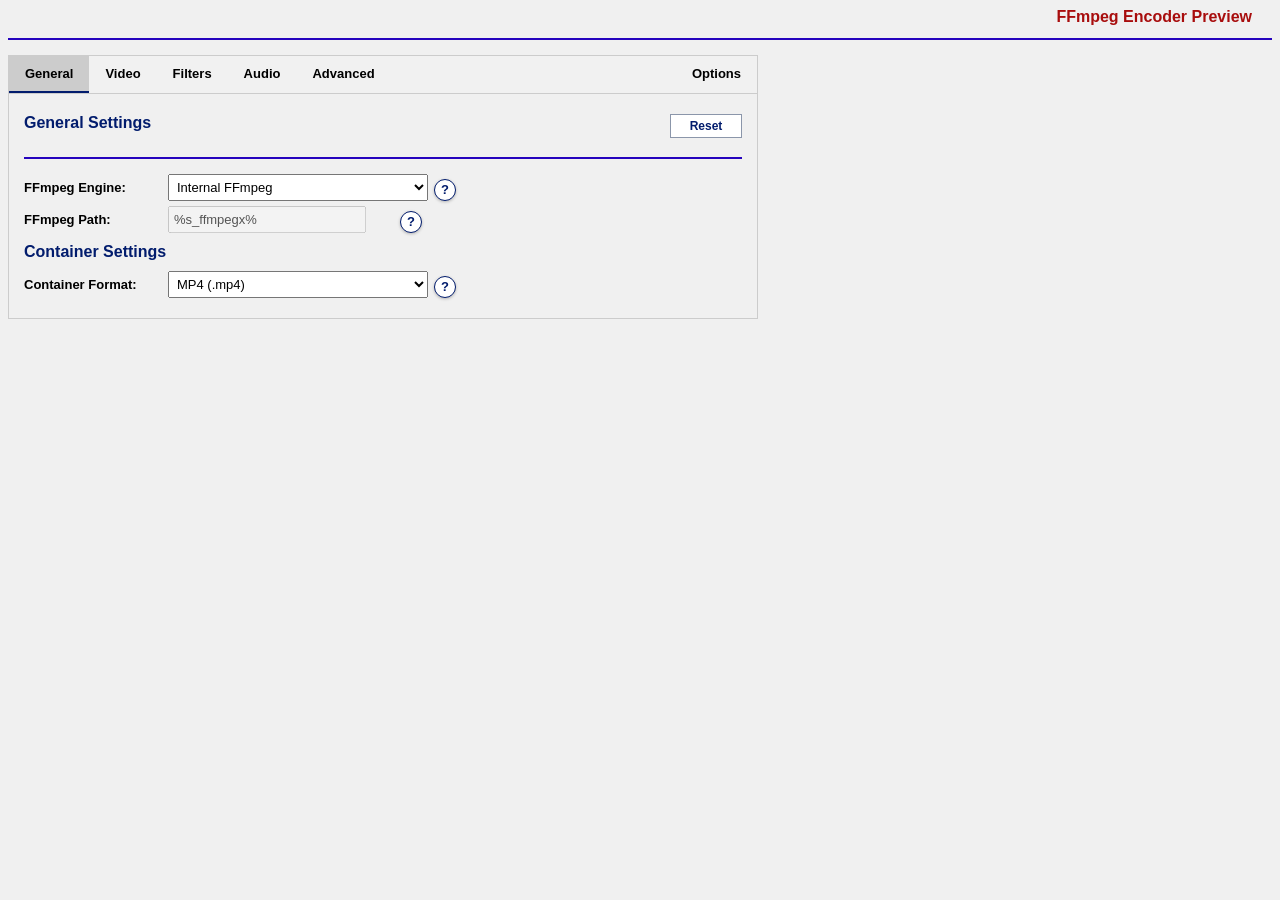
==== Advanced-FFmpeg/index.html @ c3213b8c "See changelog, UI fixes and added functions" ====
<!DOCTYPE html>
<html lang="en">

<head>
    <meta charset="utf-8">
    <meta http-equiv="X-UA-Compatible" content="IE=11" />
    <link rel="stylesheet" type="text/css" href="style.css">
    <script>
        window.onerror = function (msg, url, line, col, error) {
            alert("Error: " + msg + "\nline: " + line);
            return true;
        };

        function checkIE11() {
            return !!window.MSInputMethodContext && !!document.documentMode;
        }

        function syncQualityValue(value) {
            var slider = document.getElementById("CRF");
            var numberLabel = document.getElementById("CRFNumber");
            var description = document.getElementById("QualityDescription");

            var numericValue = parseInt(value, 10);

            if (isNaN(numericValue)) {
                numericValue = 23;
            }

            if (numericValue < 0) {
                numericValue = 0;
            }

            if (numericValue > 63) {
                numericValue = 63;
            }

            slider.value = numericValue;
            numberLabel.innerHTML = numericValue;

            if (numericValue <= 17) {
                description.innerHTML = "Very high";
            } else if (numericValue <= 23) {
                description.innerHTML = "High";
            } else if (numericValue <= 30) {
                description.innerHTML = "Balanced";
            } else if (numericValue <= 40) {
                description.innerHTML = "Smaller";
            } else {
                description.innerHTML = "Very small";
            }

            updateCommand();
        }

        // 2. Main Initialization (Called by FFAStrans)
        function ffas_init(base64_displayname, base64_node_json_config) {
            if (!checkIE11()) alert("Only IE11 supported");

            var _nodejson = JSON.parse(atob(base64_node_json_config));
            var _displayname = atob(base64_displayname);

            var titleEl = document.getElementById("title");
            if (titleEl) {
                titleEl.innerHTML = '<span style="font-size: 16px; font-weight: bold;">' + _displayname + ' ' + _nodejson.version + '</span>';
            }

            // Initialize UI safely
            toggleFramerateCustom();
            toggleResolutionCustom();
            toggleFFmpegMode();
            updateCodecs();
            populateTCFonts();
            toggleTCSizeCustom();
            toggleTCSourceFallback();
            toggleWatermarkOptions();
            toggleAudioOptions();
            toggleGeneratedCommand();
            applyTheme();
            moveVideoLanguageToBottom();
            initOptionHelp();
            sortLanguageDropdowns();
            updateCodecIdOptions();
            captureDefaultValues();
            updateCommand();



        }

        var PRESET_SCHEMA_VERSION = 1;
        var DEFAULT_FIELD_VALUES = null;

        function getPresetFieldIds() {
            return [
                "FFmpegMode", "FFmpegPath", "Format", "VideoCodec", "VideoLanguage", "RateControl",
                "VideoBitrate", "CRF", "Preset", "Profile", "Level", "Tune",
                "Framerate", "FramerateCustom", "Scale", "ScaleWidth", "ScaleHeight",
                "WatermarkEnable", "WatermarkPath", "WatermarkPosition", "WatermarkXOffset", "WatermarkYOffset",
                "WatermarkResize", "WatermarkOpacity",
                "ColorMode", "FramePacking", "OpenGOP", "KeyframeInt", "MinGOP", "DisplayMode",
                "AudioCodec", "AudioTrackName", "AudioDelay", "AudioLanguage", "AudioBitrate", "AudioChannels", "AudioSampleRate",
                "Threads", "ForceCFR", "HWAccel", "Faststart", "Brand", "CodecID", "ExtraArgs", "CommandVisibility", "DryRunMode", "DryRunSaveBatch", "Theme", "GeneratedCommand", "SourceFilePath", "OutputFilePath",
                "TCEnable", "TCStart", "TCUseSource", "TCSourceFallback", "TCFPS", "TCFont", "TCFontCustom", "TCPosition", "TCSize", "TCSizeCustom",
                "TCBackgroundOpacity", "TCForegroundOpacity"
            ];
        }

        function captureDefaultValues(force) {
            if (DEFAULT_FIELD_VALUES && !force) {
                return;
            }

            DEFAULT_FIELD_VALUES = {};
            var ids = getPresetFieldIds();

            for (var i = 0; i < ids.length; i++) {
                var el = document.getElementById(ids[i]);

                if (el) {
                    DEFAULT_FIELD_VALUES[ids[i]] = el.type === "checkbox" ? el.checked : el.value;
                }
            }
        }

        function restoreFieldDefault(id) {
            if (!DEFAULT_FIELD_VALUES) {
                captureDefaultValues();
            }

            var el = document.getElementById(id);

            if (!el || !DEFAULT_FIELD_VALUES || typeof DEFAULT_FIELD_VALUES[id] === "undefined") {
                return;
            }

            if (el.type === "checkbox") {
                el.checked = DEFAULT_FIELD_VALUES[id] === true;
            } else {
                el.value = DEFAULT_FIELD_VALUES[id];
            }

            clearFieldError(el);
        }

        function getFieldIdsInTab(tabId) {
            var ids = getPresetFieldIds();
            var tab = document.getElementById(tabId);
            var result = [];

            if (!tab) {
                return result;
            }

            for (var i = 0; i < ids.length; i++) {
                var el = document.getElementById(ids[i]);

                if (el) {
                    var node = el;

                    while (node) {
                        if (node === tab) {
                            result.push(ids[i]);
                            break;
                        }

                        node = node.parentNode;
                    }
                }
            }

            return result;
        }

        function resetFields(fieldIds) {
            for (var i = 0; i < fieldIds.length; i++) {
                restoreFieldDefault(fieldIds[i]);
            }

            syncLoadedUiState();
            refreshOptionsTab();
            return false;
        }

        function resetTab(tabId) {
            if (tabId === "TabOptions") {
                return resetAllSettings();
            }

            return resetFields(getFieldIdsInTab(tabId));
        }

        function resetAllSettings() {
            return resetFields(getPresetFieldIds());
        }

        function applyPresetObject(obj) {
            if (!obj || typeof obj !== "object") {
                alert("Invalid preset JSON.");
                return false;
            }

            if (obj.presetSchemaVersion && obj.presetSchemaVersion > PRESET_SCHEMA_VERSION) {
                alert("This preset was saved with a newer preset version and cannot be loaded safely.");
                return false;
            }

            populateTCFonts();
            applyThemeValue(findPresetInputValue(obj, "Theme"), false);
            var savedProfile = findPresetInputValue(obj, "Profile");

            if (obj.inputs) {
                for (var i = 0; i < obj.inputs.length; i++) {
                    var item = obj.inputs[i];
                    var el = document.getElementById(item.id);

                    if (el) {
                        if (el.type === "checkbox") el.checked = (item.value === true || item.value === "true");
                        else el.value = item.value;
                    }
                }
            }

            syncLoadedUiState();
            restoreSelectValueIfPresent("Profile", savedProfile);
            updateCommand();
            return true;
        }

        function restoreSelectValueIfPresent(id, value) {
            if (value === null || typeof value === "undefined") {
                return;
            }

            var el = document.getElementById(id);

            if (!el || !el.options) {
                return;
            }

            for (var i = 0; i < el.options.length; i++) {
                if (el.options[i].value === value) {
                    el.value = value;
                    return;
                }
            }
        }

        function findPresetInputValue(obj, id) {
            if (!obj || !obj.inputs) {
                return null;
            }

            for (var i = 0; i < obj.inputs.length; i++) {
                if (obj.inputs[i].id === id) {
                    return obj.inputs[i].value;
                }
            }

            return null;
        }

        function syncLoadedUiState() {
            var crfEl = document.getElementById("CRF");
            if (crfEl) {
                syncQualityValue(crfEl.value);
            }

            toggleTimecode();

            var bgOpacity = document.getElementById("TCBackgroundOpacity");
            var fgOpacity = document.getElementById("TCForegroundOpacity");

            if (bgOpacity) {
                document.getElementById("TCBackgroundValue").innerHTML =
                    bgOpacity.value;
            }

            if (fgOpacity) {
                document.getElementById("TCForegroundValue").innerHTML =
                    fgOpacity.value;
            }

            restoreTCPosition();
            toggleFramerateCustom();
            toggleResolutionCustom();
            toggleFFmpegMode();
            updateCodecs();
            updateColorModes();
            populateTCFonts();
            toggleTCSizeCustom();
            toggleTCSourceFallback();
            toggleWatermarkOptions();
            toggleAudioOptions();
            toggleGeneratedCommand();
            applyTheme();
            moveVideoLanguageToBottom();
            initOptionHelp();
            sortLanguageDropdowns();
            updateCodecIdOptions();
            initOptionHelp();
            updateCommand();
        }

        
        function ffas_load_preset(base64_string) {
            try {
                captureDefaultValues();
                var obj = JSON.parse(atob(base64_string));
                applyPresetObject(obj);



                // Reveal the body ONLY after everything is ready
                document.body.style.visibility = "visible";

            } catch (e) { console.error("Load failed", e); }
        }

        function btoaUTF8(str) {
            return btoa(unescape(encodeURIComponent(str)));
        }
        function ffas_file_selected(what, element_id) {
            /* when using special input named "open_filebrowser", we must define this function to retrieve the selected value */
            document.getElementById(atob(element_id)).value = atob(what);
            initOptionHelp();
            updateCommand();
        }

        function ffas_save_preset() {
            updateCommand();

            var to_save = { "presetSchemaVersion": PRESET_SCHEMA_VERSION, "inputs": [], "outputs": [] };
            var inputFields = getPresetFieldIds();

            for (var i = 0; i < inputFields.length; i++) {
                var el = document.getElementById(inputFields[i]);

                if (el) {
                    to_save.inputs.push({
                        id: el.id,
                        value: el.type === "checkbox" ? el.checked : el.value
                    });
                }
            }

            return btoaUTF8(JSON.stringify(to_save));
        }

        function getPresetJsonString(pretty) {
            updateCommand();

            var preset = { "presetSchemaVersion": PRESET_SCHEMA_VERSION, "inputs": [], "outputs": [] };
            var fields = getPresetFieldIds();

            for (var i = 0; i < fields.length; i++) {
                var el = document.getElementById(fields[i]);

                if (el && shouldExposeInPresetJson(el.id)) {
                    preset.inputs.push({
                        id: el.id,
                        value: getPresetJsonSafeValue(el)
                    });
                }
            }

            return JSON.stringify(preset, null, pretty ? 2 : 0);
        }

        function shouldExposeInPresetJson(id) {
            return id !== "GeneratedCommand" &&
                id !== "SourceFilePath" &&
                id !== "OutputFilePath";
        }

        function looksLikeLocalPath(value) {
            return /[a-z]:\\/i.test(value) || /\\\\/.test(value);
        }

        function getPresetJsonSafeValue(el) {
            var value = el.type === "checkbox" ? el.checked : el.value;

            if (value === true || value === false) {
                return value;
            }

            if (typeof value !== "string") {
                return value;
            }

            if (looksLikeLocalPath(value)) {
                return "";
            }

            return value;
        }

        function exportPresetJson() {
            var box = document.getElementById("PresetJson");
            var json = getPresetJsonString(true);

            if (box) {
                box.value = json;
            }

            if (window.navigator && window.navigator.msSaveBlob) {
                window.navigator.msSaveBlob(
                    new Blob([json], { type: "application/json" }),
                    "advanced-ffmpeg-preset.json"
                );
            } else {
                var link = document.createElement("a");
                link.href = "data:application/json;charset=utf-8," + encodeURIComponent(json);
                link.download = "advanced-ffmpeg-preset.json";
                document.body.appendChild(link);
                link.click();
                document.body.removeChild(link);
            }

            return false;
        }

        function importPresetJson() {
            var fileInput = document.getElementById("PresetFileInput");

            if (fileInput) {
                fileInput.value = "";
                fileInput.click();
            }

            return false;
        }

        function importPresetJsonFromFile(input) {
            if (!input || !input.files || input.files.length === 0) {
                return false;
            }

            var file = input.files[0];
            var reader = new FileReader();

            reader.onload = function (event) {
                try {
                    var json = event.target.result;
                    var box = document.getElementById("PresetJson");

                    if (box) {
                        box.value = json;
                    }

                    applyPresetObject(JSON.parse(json));
                } catch (e) {
                    alert("Invalid preset JSON file.");
                }
            };

            reader.readAsText(file);
            return false;
        }

        function importPresetJsonFromText() {
            var box = document.getElementById("PresetJson");

            if (!box || box.value.trim() === "") {
                alert("Paste preset JSON first.");
                return false;
            }

            try {
                var obj = JSON.parse(box.value);
                applyPresetObject(obj);
            } catch (e) {
                alert("Invalid preset JSON.");
            }

            return false;
        }

        function openTab(tabName, btnId) {
            var i;
            var tabcontent = document.getElementsByClassName("tabcontent");
            for (i = 0; i < tabcontent.length; i++) tabcontent[i].style.display = "none";
            var tablinks = document.getElementsByClassName("tablinks");
            for (i = 0; i < tablinks.length; i++) tablinks[i].className = tablinks[i].className.replace(" active", "");
            document.getElementById(tabName).style.display = "block";
            document.getElementById(btnId).className += " active";

            if (tabName === "TabOptions") {
                refreshOptionsTab();
            }
        }

        function refreshOptionsTab() {
            var box = document.getElementById("PresetJson");

            if (box) {
                box.value = getPresetJsonString(true);
            }

            updateCompatibilitySummary();
        }

        function getSelectedText(id) {
            var el = document.getElementById(id);

            if (!el || !el.options || el.selectedIndex < 0) {
                return "";
            }

            return el.options[el.selectedIndex].text;
        }

        function getInputValue(id) {
            var el = document.getElementById(id);
            return el ? el.value : "";
        }

        function isInputChecked(id) {
            var el = document.getElementById(id);
            return el ? el.checked : false;
        }

        function buildCompatibilitySummary() {
            var format = getInputValue("Format") || "mp4";
            var videoCodec = getInputValue("VideoCodec");
            var audioCodec = getInputValue("AudioCodec");
            var rateControl = getInputValue("RateControl");
            var videoBitrate = getInputValue("VideoBitrate");
            var crfValue = getInputValue("CRF");
            var framerateMode = getInputValue("Framerate");
            var framerateText = framerateMode === "custom" ? getInputValue("FramerateCustom") : getSelectedText("Framerate");
            var audioBitrate = getInputValue("AudioBitrate");
            var audioSampleRate = getSelectedText("AudioSampleRate");
            var audioChannels = getSelectedText("AudioChannels");
            var audioDelay = getInputValue("AudioDelay");
            var dryRunMode = getInputValue("DryRunMode");
            var dryRunSaveBatch = getInputValue("DryRunSaveBatch");
            var scale = getInputValue("Scale");
            var watermarkEnabled = isInputChecked("WatermarkEnable");
            var timecodeEnabled = isInputChecked("TCEnable");
            var lines = [];
            var warnings = [];

            lines.push("Container: " + getSelectedText("Format"));
            lines.push("Video codec: " + getSelectedText("VideoCodec"));

            if (videoCodec !== "none" && videoCodec !== "copy" && codecUsesGenericRateControl(videoCodec)) {
                lines.push("Rate control: " + getSelectedText("RateControl"));
                if (rateControl === "abr" || rateControl === "2pass") {
                    lines.push("Video bitrate: " + (videoBitrate !== "" ? videoBitrate : "1500k"));
                } else {
                    lines.push("Video quality value: " + (crfValue !== "" ? crfValue : "23"));
                }
            } else if (videoCodec === "copy") {
                lines.push("Rate control: not used with video copy");
            } else if (videoCodec === "none") {
                lines.push("Video output: disabled");
            } else {
                lines.push("Rate control: codec-managed");
            }

            if (videoCodec !== "none") {
                lines.push("Video language: " + getSelectedText("VideoLanguage"));
                lines.push("Framerate: " + (framerateText !== "" ? framerateText : "Keep original"));
                lines.push("Color mode: " + getSelectedText("ColorMode"));
            }

            lines.push("");
            lines.push("Audio codec: " + getSelectedText("AudioCodec"));

            if (audioCodec === "none") {
                lines.push("Audio output: disabled");
            } else if (audioCodec === "copy") {
                lines.push("Audio bitrate: not used with audio copy");
                lines.push("Audio language: " + getSelectedText("AudioLanguage"));
            } else {
                lines.push("Audio bitrate: " + (audioBitrate !== "" ? audioBitrate : "codec default"));
                lines.push("Sample rate: " + (audioSampleRate !== "" ? audioSampleRate : "Default"));
                lines.push("Channels: " + (audioChannels !== "" ? audioChannels : "Default"));
                lines.push("Audio language: " + getSelectedText("AudioLanguage"));
                lines.push("Audio delay: " + (audioDelay !== "" ? audioDelay + " ms" : "0 ms"));
            }

            lines.push("");

            if (scale && scale !== "") {
                lines.push("Scale: " + (scale === "custom" ? "Custom" : getSelectedText("Scale")));
            } else {
                lines.push("Scale: off");
            }

            if (watermarkEnabled) {
                lines.push("Watermark: enabled");
                if (videoCodec === "copy" || videoCodec === "none") {
                    warnings.push("Watermark requires video re-encoding and will be ignored with Copy or No Video.");
                }
            } else {
                lines.push("Watermark: off");
            }

            lines.push("Timecode burn-in: " + (timecodeEnabled ? "enabled" : "off"));
            lines.push("");
            lines.push("Dry run: " + (dryRunMode === "on" ? "enabled - no output file will be created" : "off"));
            lines.push("Dry-run batch file: " + (dryRunSaveBatch === "on" ? "save resolved .cmd file" : "off"));

            if (videoCodec === "copy" && (scale !== "" || watermarkEnabled || timecodeEnabled)) {
                warnings.push("Video filters require re-encoding, so they do not apply when Video Codec is Copy.");
            }

            if (format === "ts") {
                warnings.push("MPEG-TS does not receive runtime date metadata.");
            }

            if (audioCodec === "copy" && audioDelay !== "" && audioDelay !== "0") {
                warnings.push("Audio delay is ignored with audio copy.");
            }

            if (warnings.length > 0) {
                lines.push("");
                lines.push("Warnings:");

                for (var i = 0; i < warnings.length; i++) {
                    lines.push("- " + warnings[i]);
                }
            }

            return lines.join("\r\n");
        }

        function updateCompatibilitySummary() {
            var box = document.getElementById("CompatibilitySummary");

            if (box) {
                box.value = buildCompatibilitySummary();
            }
        }

        function toggleGeneratedCommand() {
            var selectEl = document.getElementById("CommandVisibility");
            var panel = document.getElementById("GeneratedCommandPanel");

            if (panel) {
                panel.style.display = selectEl && selectEl.value === "shown" ? "block" : "none";
            }

            updateCommand();
        }

        function applyTheme() {
            var selectEl = document.getElementById("Theme");
            applyThemeValue(selectEl ? selectEl.value : "original", true);
        }

        function normalizeTheme(theme) {
            var allowed = {
                original: true,
                video: true,
                ffmpeg: true,
                monitoring: true,
                dark: true,
                contrast: true
            };

            return allowed[theme] ? theme : "original";
        }

        function applyThemeValue(theme, updateAfter) {
            var selectEl = document.getElementById("Theme");
            var body = document.body;

            if (!body) {
                return;
            }

            theme = normalizeTheme(theme || (selectEl ? selectEl.value : "original"));

            if (selectEl) {
                selectEl.value = theme;
            }

            body.className = body.className
                .replace(/\s*theme-original/g, "")
                .replace(/\s*theme-monitoring/g, "")
                .replace(/\s*theme-video/g, "")
                .replace(/\s*theme-ffmpeg/g, "")
                .replace(/\s*theme-dark/g, "")
                .replace(/\s*theme-contrast/g, "");

            body.className += " theme-" + theme;

            if (updateAfter !== false) {
                updateCommand();
            }
        }

        function toggleWatermarkOptions() {
            var enabled = document.getElementById("WatermarkEnable");
            var settings = document.getElementById("WatermarkSettings");
            var notice = document.getElementById("WatermarkCopyNotice");
            var codec = document.getElementById("VideoCodec");
            var canUseWatermark = !codec || (codec.value !== "copy" && codec.value !== "none");

            if (settings) {
                settings.style.display = enabled && enabled.checked && canUseWatermark ? "block" : "none";
            }

            if (notice) {
                notice.style.display = enabled && enabled.checked && !canUseWatermark ? "block" : "none";
            }

            syncWatermarkOpacity();
            restoreWatermarkPosition();
            initOptionHelp();
            updateCommand();
        }

        function syncWatermarkOpacity() {
            var slider = document.getElementById("WatermarkOpacity");
            var label = document.getElementById("WatermarkOpacityValue");

            if (slider && label) {
                label.innerText = slider.value;
            }
        }

        function validateWatermarkPath(updateAfter) {
            var el = document.getElementById("WatermarkPath");

            if (!el) {
                return true;
            }

            var value = el.value.replace(/^\s+|\s+$/g, "");
            var isVariablePath = /^%s_[^%]+%(?:\\.*)?$/i.test(value);

            if (value === "" || isVariablePath) {
                clearFieldError(el);
                if (updateAfter) updateCommand();
                return true;
            }

            if (/\.(png|jpg|jpeg|bmp|dib|tif|tiff|tga|gif|webp)$/i.test(value)) {
                clearFieldError(el);
                if (updateAfter) updateCommand();
                return true;
            }

            showFieldError(el, "Use an FFmpeg image file such as PNG, JPG, BMP, TIFF, TGA, GIF, WEBP, or %s_variable%.");
            if (updateAfter) updateCommand();
            return false;
        }

        function setWatermarkPosition(value) {
            document.getElementById("WatermarkPosition").value = value;
            updateCommand();
        }

        function restoreWatermarkPosition() {
            var positionEl = document.getElementById("WatermarkPosition");
            var value = positionEl ? positionEl.value || "br" : "br";
            var radios = document.getElementsByName("WatermarkPositionRadio");

            for (var i = 0; i < radios.length; i++) {
                radios[i].checked = radios[i].value === value;
            }
        }

        function getWatermarkOverlayPosition(position, offsetX, offsetY) {
            var x = offsetX !== "" ? offsetX : "0";
            var y = offsetY !== "" ? offsetY : "0";

            if (position === "tl") return x + ":" + y;
            if (position === "tc") return "(main_w-overlay_w)/2+" + x + ":" + y;
            if (position === "tr") return "main_w-overlay_w-" + x + ":" + y;
            if (position === "ml") return x + ":(main_h-overlay_h)/2+" + y;
            if (position === "mc") return "(main_w-overlay_w)/2+" + x + ":(main_h-overlay_h)/2+" + y;
            if (position === "mr") return "main_w-overlay_w-" + x + ":(main_h-overlay_h)/2+" + y;
            if (position === "bl") return x + ":main_h-overlay_h-" + y;
            if (position === "bc") return "(main_w-overlay_w)/2+" + x + ":main_h-overlay_h-" + y;
            return "main_w-overlay_w-" + x + ":main_h-overlay_h-" + y;
        }

        function buildWatermarkFilter(videoFilters, watermarkOpacity, watermarkPosition, watermarkXOffset, watermarkYOffset, watermarkResize) {
            var opacity = parseInt(watermarkOpacity, 10);

            if (isNaN(opacity)) {
                opacity = 100;
            }

            if (opacity < 0) opacity = 0;
            if (opacity > 100) opacity = 100;

            var chain = "";
            var baseFilters = videoFilters.join(",");
            var alpha = opacity / 100;
            var resize = watermarkResize || "none";

            if (baseFilters !== "") {
                chain += "[0:v]" + baseFilters + "[vbase];";
            } else {
                chain += "[0:v]null[vbase];";
            }

            chain += "[1:v]format=rgba";

            if (opacity < 100) {
                chain += ",colorchannelmixer=aa=" + alpha.toFixed(2);
            }

            if (resize === "fit-width") {
                chain += "[wmraw];[wmraw][vbase]scale2ref=w=main_w:h=-1[wm][vbase2];[vbase2][wm]overlay=";
            } else if (resize === "fit-height") {
                chain += "[wmraw];[wmraw][vbase]scale2ref=w=-1:h=main_h[wm][vbase2];[vbase2][wm]overlay=";
            } else if (resize === "fit-inside") {
                chain += "[wmraw];[wmraw][vbase]scale2ref=w=main_w:h=main_h:force_original_aspect_ratio=decrease[wm][vbase2];[vbase2][wm]overlay=";
            } else {
                chain += "[wm];[vbase][wm]overlay=";
            }

            chain += getWatermarkOverlayPosition(watermarkPosition, watermarkXOffset, watermarkYOffset) + ":shortest=1[vout]";

            return chain;
        }

        function convertCommandToDryRun(commandText) {
            if (!commandText) {
                return commandText;
            }

            if (/\s-f\s+null\s+NUL\s*$/i.test(commandText)) {
                return commandText;
            }

            return commandText.replace(/\s+"[^"]+"\s*$/, " -f null NUL");
        }

        function updateCommand() {
            try {
                // Get all values safely
                var getVal = function (id) { var e = document.getElementById(id); return e ? e.value : ""; };
                var getChk = function (id) { var e = document.getElementById(id); return e ? e.checked : false; };

                var format = getVal("Format");
                var vCodec = getVal("VideoCodec");
                var vLang = getVal("VideoLanguage");
                var rcMode = getVal("RateControl") || "crf";
                var vBitrate = getVal("VideoBitrate");
                var crf = getVal("CRF");
                var preset = getVal("Preset");
                var profile = getVal("Profile");
                var level = getVal("Level");
                var tune = getVal("Tune");
                var framerateMode = getVal("Framerate");
                var framerate = framerateMode;
                var customFramerateIsValid = true;

                if (framerateMode === "custom") {
                    framerate = getVal("FramerateCustom");
                    customFramerateIsValid = validateFramerateCustom(false);
                }

                var scaleMode = getVal("Scale");
                var scale = scaleMode;
                var watermarkEnabled = getChk("WatermarkEnable");
                var watermarkPath = getVal("WatermarkPath").replace(/^\s+|\s+$/g, "");
                var watermarkPosition = getVal("WatermarkPosition") || "br";
                var watermarkXOffset = getVal("WatermarkXOffset").replace(/^\s+|\s+$/g, "");
                var watermarkYOffset = getVal("WatermarkYOffset").replace(/^\s+|\s+$/g, "");
                var watermarkXOffsetIsValid = validateNumberOrVariable(document.getElementById("WatermarkXOffset"), true, false);
                var watermarkYOffsetIsValid = validateNumberOrVariable(document.getElementById("WatermarkYOffset"), true, false);
                var watermarkPathIsValid = validateWatermarkPath(false);
                var watermarkResize = getVal("WatermarkResize") || "none";
                var watermarkOpacity = getVal("WatermarkOpacity") || "100";

                if (scaleMode === "custom") {
                    var scaleWidth = getVal("ScaleWidth");
                    var scaleHeight = getVal("ScaleHeight");
                    var customScaleIsValid = validateScaleCustom(false);

                    scale = customScaleIsValid && (scaleWidth !== "" || scaleHeight !== "")
                        ? (scaleWidth !== "" ? scaleWidth : "-1") + ":" + (scaleHeight !== "" ? scaleHeight : "-1")
                        : "";
                }

                var colorMode = getVal("ColorMode");
                var framePacking = getVal("FramePacking");
                var keyframeInt = getVal("KeyframeInt");
                var minGop = getVal("MinGOP");
                var keyframeIntIsValid = validateNumberOrVariable(document.getElementById("KeyframeInt"), true, false);
                var minGopIsValid = validateNumberOrVariable(document.getElementById("MinGOP"), true, false);
                var displayMode = getVal("DisplayMode");
                var openGop = getVal("OpenGOP");

                var aCodec = getVal("AudioCodec");
                var aTrackName = getVal("AudioTrackName");
                var aDelay = getVal("AudioDelay");
                var aDelayIsValid = validateNumberOrVariable(document.getElementById("AudioDelay"), true, false);
                var aLang = getVal("AudioLanguage");
                var aBitrate = getVal("AudioBitrate");
                var aChannels = getVal("AudioChannels");
                var aSampleRate = getVal("AudioSampleRate");
                var hwAccel = getVal("HWAccel");
                var threads = getVal("Threads");
                var threadsIsValid = validateNumberOrVariable(document.getElementById("Threads"), true, false);
                var forceCfr = getVal("ForceCFR");
                var faststart = getVal("Faststart");
                var brand = getVal("Brand");
                var codecId = getVal("CodecID");
                var extraArgs = getVal("ExtraArgs");
                var dryRunMode = getVal("DryRunMode");

                // Dynamic UI visibility and label updating
                var rcBitrateBox = document.getElementById("rc_bitrate_box");
                var rcCrfBox = document.getElementById("rc_crf_box");
                var rcLabel = document.getElementById("rc_label"); // Target our label

                if (rcBitrateBox && rcCrfBox && rcLabel) {
                    if (codecUsesGenericRateControl(vCodec)) {
                        rcBitrateBox.style.display = (rcMode === "abr" || rcMode === "2pass") ? "block" : "none";
                        rcCrfBox.style.display = (rcMode === "crf" || rcMode === "qp") ? "block" : "none";
                    } else {
                        rcBitrateBox.style.display = "none";
                        rcCrfBox.style.display = "none";
                    }

                    // Update label text based on mode
                    if (rcMode === "crf") {
                        rcLabel.innerText = "CRF Value: ";
                    } else if (rcMode === "qp") {
                        rcLabel.innerText = "CQ Value: ";
                    }

                }

                var supportsCodecPrivateParams =
                    vCodec === "libx264" ||
                    vCodec === "libx264rgb" ||
                    vCodec === "libx265";
                var framePackingRow = document.getElementById("FramePackingRow");
                var openGopRow = document.getElementById("OpenGOPRow");
                var faststartRow = document.getElementById("FaststartRow");
                var brandRow = document.getElementById("BrandRow");
                var codecIdRow = document.getElementById("CodecIDRow");

                if (framePackingRow) {
                    framePackingRow.style.display = supportsCodecPrivateParams ? "block" : "none";
                }

                if (openGopRow) {
                    openGopRow.style.display = supportsCodecPrivateParams ? "block" : "none";
                }

                if (faststartRow) {
                    faststartRow.style.display = (format === "mp4" || format === "mov") ? "block" : "none";
                }

                if (brandRow) {
                    brandRow.style.display = format === "mp4" ? "block" : "none";
                }

                if (!supportsCodecPrivateParams) {
                    var framePackingEl = document.getElementById("FramePacking");
                    var openGopEl = document.getElementById("OpenGOP");

                    if (framePackingEl) {
                        framePackingEl.value = "none";
                        framePacking = "none";
                    }

                    if (openGopEl) {
                        openGopEl.value = "default";
                        openGop = "default";
                    }
                }

                if (format !== "mp4" && format !== "mov") {
                    var faststartEl = document.getElementById("Faststart");

                    if (faststartEl) {
                        faststartEl.value = "default";
                        faststart = "default";
                    }
                }

                if (format !== "mp4") {
                    var brandEl = document.getElementById("Brand");
                    var codecIdEl = document.getElementById("CodecID");

                    if (brandEl) {
                        brandEl.value = "default";
                        brand = "default";
                    }

                    if (codecIdEl) {
                        codecIdEl.value = "default";
                        codecId = "default";
                    }
                }

                var cmd = "ffmpeg";

                if (hwAccel !== "") cmd += " -hwaccel " + hwAccel;
                cmd += " -i \"%s_source%\"";

                if (watermarkEnabled && watermarkPath !== "" && watermarkPathIsValid && vCodec !== "copy" && vCodec !== "none") {
                    cmd += ' -stream_loop -1 -i "' + watermarkPath.replace(/"/g, '\\"') + '"';
                }

                // --- VIDEO ---
                if (vCodec === "none") {
                    cmd += " -vn";
                } else if (vCodec === "copy") {
                    cmd += " -c:v copy";
                } else {
                    cmd += " -c:v " + vCodec;

                    // Rate Control
                    if (codecUsesGenericRateControl(vCodec)) {
                        if (rcMode === "crf" || rcMode === "qp") {
                            cmd += " -" + rcMode + " " + (crf !== "" ? crf : "23");
                        } else if (rcMode === "abr" || rcMode === "2pass") {
                            cmd += " -b:v " + (vBitrate !== "" ? vBitrate : "1500k");
                        }
                    }

                    if (vCodec === "prores_ks") {
                        if (profile !== "") cmd += " -profile:v " + profile;
                    } else {
                        if (preset !== "") cmd += " -preset " + preset;
                        if (tune !== "") cmd += " -tune " + tune;
                        if (profile !== "") cmd += " -profile:v " + profile;
                        if (level !== "" && level !== "auto") cmd += " -level:v " + level;
                    }
                    if (framerate !== "" && framerateMode !== "custom") {
                        cmd += " -r " + framerate;
                    } else if (framerateMode === "custom" && framerate !== "" && customFramerateIsValid) {
                        cmd += " -r " + framerate;
                    }
                    //Video Filters start
                    var videoFilters = [];

                    if (scale !== "") {
                        videoFilters.push("scale=" + scale);
                    }

                    var timecodeFilter = buildTimecodeFilter();

                    if (timecodeFilter !== "") {
                        videoFilters.push(timecodeFilter);
                    }

                    if (watermarkEnabled && watermarkPath !== "" && watermarkPathIsValid && watermarkXOffsetIsValid && watermarkYOffsetIsValid) {
                        cmd += ' -filter_complex "' + buildWatermarkFilter(videoFilters, watermarkOpacity, watermarkPosition, watermarkXOffset, watermarkYOffset, watermarkResize) + '" -map "[vout]" -map 0:a?';
                    } else if (videoFilters.length > 0) {
                        cmd += ' -vf "' + videoFilters.join(",") + '"';
                    }
                    //Video Filters end

                    if (colorMode !== "") cmd += " -pix_fmt " + colorMode;

                    // GOP & Keyframes
                    if (keyframeIntIsValid && keyframeInt !== "" && keyframeInt !== "0") cmd += " -g " + keyframeInt;
                    if (minGopIsValid && minGop !== "" && minGop !== "0") cmd += " -keyint_min " + minGop;

                    var codecPrivateParams = [];

                    if (openGop === "on") {
                        codecPrivateParams.push("open-gop=1");
                    }

                    if (framePacking !== "" && framePacking !== "none") {
                        codecPrivateParams.push("frame-packing=" + framePacking);
                    }

                    if (codecPrivateParams.length > 0) {
                        if (vCodec === "libx264" || vCodec === "libx264rgb") {
                            cmd += " -x264opts " + codecPrivateParams.join(":");
                        } else if (vCodec === "libx265") {
                            cmd += " -x265-params " + codecPrivateParams.join(":");
                        }
                    }

                    // Display Mode (Interlaced vs Progressive)
                    if (displayMode === "Interlaced (TFF)") cmd += " -flags +ilme+ildct -top 1";
                    if (displayMode === "Interlaced (BFF)") cmd += " -flags +ilme+ildct -top 0";
                }

                var audioCmd = "";
                var finalOutputOptions = " -map_metadata -1 -map_chapters -1";

                // --- AUDIO ---
                if (aCodec === "none") {
                    audioCmd += " -an";
                } else if (aCodec === "copy") {
                    audioCmd += " -c:a copy";
                    if (aTrackName !== "") audioCmd += " -metadata:s:a:0 title=\"" + aTrackName.replace(/"/g, "\\\"") + "\"";
                    if (aLang !== "" && aLang !== "none") audioCmd += " -metadata:s:a:0 language=" + aLang;
                } else {
                    audioCmd += " -c:a " + aCodec;
                    if (aDelayIsValid && aDelay !== "" && aDelay !== "0") {
                        audioCmd += " -af \"adelay=" + (isFFAStransVariable(aDelay) ? aDelay : Math.round(parseFloat(aDelay))) + ":all=1\"";
                    }
                    if (aBitrate !== "") audioCmd += " -b:a " + aBitrate;
                    if (aChannels !== "") audioCmd += " -ac " + aChannels;
                    if (aSampleRate !== "" && !isNaN(aSampleRate)) {
                        audioCmd += " -ar " + aSampleRate;
                    }
                    if (aTrackName !== "") audioCmd += " -metadata:s:a:0 title=\"" + aTrackName.replace(/"/g, "\\\"") + "\"";
                    if (aLang !== "" && aLang !== "none") audioCmd += " -metadata:s:a:0 language=" + aLang;
                }

                // --- ADVANCED ---
                if (threadsIsValid && threads !== "" && threads !== "0") cmd += " -threads " + threads;
                if (forceCfr === "on") cmd += " -vsync cfr"; // standard way to force constant framerate in ffmpeg
                if (vCodec !== "none" && vLang !== "" && vLang !== "none") finalOutputOptions += ' -metadata:s:v:0 language=' + vLang;
                if (vCodec !== "none") finalOutputOptions += ' -metadata:s:v:0 encoder="Advanced-FFmpeg"';
                if (aCodec !== "none") finalOutputOptions += ' -metadata:s:a:0 encoder="Advanced-FFmpeg"';
                if (format === "mkv" || format === "webm") finalOutputOptions += ' -metadata writing_application="Advanced-FFmpeg in FFAStrans"';
                if (format === "mp4" || format === "mov" || format === "mkv" || format === "webm") {
                    finalOutputOptions += ' -metadata creation_time="__RUNTIME_ISO_DATE__"';
                }
                if (format === "mp4" || format === "mov") {
                    finalOutputOptions += ' -metadata tagged_date="__RUNTIME_ISO_DATE__"';
                }
                if ((format === "mp4" || format === "mov") && faststart === "on") finalOutputOptions += " -movflags +faststart";
                if (format === "mp4" && brand !== "" && brand !== "default") finalOutputOptions += " -brand " + brand;
                if (format === "mp4" && codecId !== "" && codecId !== "default") finalOutputOptions += " -tag:v " + codecId;
                if (extraArgs !== "") cmd += " " + extraArgs.trim();

                // Output
                var outputExt = format !== "" ? format : "mp4";
                var outputPath = "%s_job_work%\\%s_job_id%_Advanced-FFmpeg." + outputExt;

                if (rcMode === "2pass" && vCodec !== "copy" && codecUsesGenericRateControl(vCodec)) {
                    var passLogPath = "%s_job_work%\\%s_job_id%_Advanced-FFmpeg_2pass";
                    cmd = cmd + ' -pass 1 -passlogfile "' + passLogPath + '" -an -f null NUL && ' +
                        cmd + ' -pass 2 -passlogfile "' + passLogPath + '"' + audioCmd + finalOutputOptions + ' -y "' + outputPath + '"';
                } else {
                    cmd += audioCmd + finalOutputOptions + ' -y "' + outputPath + '"';
                }

                document.getElementById("OutputFilePath").value = outputPath;

                if (dryRunMode === "on") {
                    cmd = convertCommandToDryRun(cmd);
                }

                var outEl = document.getElementById("GeneratedCommand");
                if (outEl) outEl.value = cmd;
                updateCompatibilitySummary();

            } catch (err) { }
        }

        function addOption(selectEl, value, text) {
            var opt = document.createElement("option");
            opt.value = value;
            opt.text = text;
            selectEl.add(opt);
        }

        function updateProfileOptions() {
            var codecEl = document.getElementById("VideoCodec");
            var profileEl = document.getElementById("Profile");

            if (!codecEl || !profileEl) {
                return;
            }

            var currentProfile = profileEl.value;
            var defaultProfile = "";
            var profiles;

            if (codecEl.value === "prores_ks") {
                defaultProfile = "standard";
                profiles = [
                    { value: "proxy", text: "Proxy" },
                    { value: "lt", text: "LT" },
                    { value: "standard", text: "Standard" },
                    { value: "hq", text: "HQ" },
                    { value: "4444", text: "4444" },
                    { value: "4444xq", text: "4444 XQ" }
                ];
            } else {
                profiles = [
                    { value: "", text: "Default" },
                    { value: "baseline", text: "Baseline" },
                    { value: "main", text: "Main" },
                    { value: "high", text: "High" },
                    { value: "high422", text: "High 4:2:2" },
                    { value: "high444", text: "High 4:4:4" },
                    { value: "high10", text: "High 10" },
                    { value: "high422_10", text: "High 4:2:2 10" },
                    { value: "high444_10", text: "High 4:4:4 10" }
                ];
            }

            profileEl.innerHTML = "";

            for (var i = 0; i < profiles.length; i++) {
                addOption(profileEl, profiles[i].value, profiles[i].text);
            }

            for (var j = 0; j < profileEl.options.length; j++) {
                if (profileEl.options[j].value === currentProfile) {
                    profileEl.value = currentProfile;
                    return;
                }
            }

            profileEl.value = defaultProfile;
        }

        function updateColorModes() {
            var codecEl = document.getElementById("VideoCodec");
            var colorEl = document.getElementById("ColorMode");

            if (!codecEl || !colorEl) {
                return;
            }

            var currentColor = colorEl.value;
            var codec = codecEl.value;
            var all420 = [
                { value: "yuv420p", text: "YUV 4:2:0 Planar 8bpp" }
            ];
            var h264Software = [
                { value: "yuv420p", text: "YUV 4:2:0 Planar 8bpp" },
                { value: "yuv420p10le", text: "YUV 4:2:0 Planar 10bpp" },
                { value: "yuv422p", text: "YUV 4:2:2" }
            ];
            var hevcSoftware = [
                { value: "yuv420p", text: "YUV 4:2:0 Planar 8bpp" },
                { value: "yuv420p10le", text: "YUV 4:2:0 Planar 10bpp" },
                { value: "yuv420p12le", text: "YUV 4:2:0 Planar 12bpp" },
                { value: "yuv422p", text: "YUV 4:2:2" }
            ];
            var hevcHardware = [
                { value: "yuv420p", text: "YUV 4:2:0 Planar 8bpp" },
                { value: "yuv420p10le", text: "YUV 4:2:0 Planar 10bpp" }
            ];
            var yuv420And422 = [
                { value: "yuv420p", text: "YUV 4:2:0 Planar 8bpp" },
                { value: "yuv422p", text: "YUV 4:2:2" }
            ];
            var forceDefinedColor =
                codec === "h264_nvenc" ||
                codec === "h264_amf" ||
                codec === "h264_qsv" ||
                codec === "hevc_nvenc" ||
                codec === "hevc_amf" ||
                codec === "hevc_qsv" ||
                codec === "hevc_d3d12va" ||
                codec === "av1_nvenc" ||
                codec === "av1_amf" ||
                codec === "av1_qsv" ||
                codec === "libsvtav1" ||
                codec === "vp9_qsv" ||
                codec === "mpeg4" ||
                codec === "libxvid" ||
                codec === "mjpeg" ||
                codec === "mjpeg_qsv" ||
                codec === "prores_ks" ||
                codec === "mpeg2video" ||
                codec === "mpeg2_qsv";
            var colorModes = [
                { value: "", text: "Keep Original" }
            ];

            if (forceDefinedColor) {
                colorModes = [];
            }

            if (codec === "none" || codec === "copy" || codec === "mpeg1video" || codec === "libx264rgb") {
                // Keep Original only.
            } else if (codec === "libx264") {
                colorModes = colorModes.concat(h264Software);
            } else if (codec === "h264_nvenc" || codec === "h264_amf" || codec === "h264_qsv") {
                colorModes = colorModes.concat(all420);
            } else if (codec === "libx265" || codec === "libaom-av1" || codec === "librav1e" || codec === "libvpx-vp9") {
                colorModes = colorModes.concat(hevcSoftware);
            } else if (
                codec === "hevc_nvenc" ||
                codec === "hevc_amf" ||
                codec === "hevc_qsv" ||
                codec === "hevc_d3d12va" ||
                codec === "av1_nvenc" ||
                codec === "av1_amf" ||
                codec === "av1_qsv" ||
                codec === "libsvtav1" ||
                codec === "vp9_qsv"
            ) {
                colorModes = colorModes.concat(hevcHardware);
            } else if (codec === "mpeg4" || codec === "libxvid") {
                colorModes = colorModes.concat(all420);
            } else if (codec === "mjpeg" || codec === "mjpeg_qsv" || codec === "mpeg2video" || codec === "mpeg2_qsv") {
                colorModes = colorModes.concat(yuv420And422);
            } else if (codec === "prores_ks") {
                colorModes = colorModes.concat([
                    { value: "yuv422p10le", text: "YUV 4:2:2 10bpp" },
                    { value: "yuv444p10le", text: "YUV 4:4:4 10bpp" },
                    { value: "yuva444p10le", text: "YUVA 4:4:4:4 10bpp" }
                ]);
            } else {
                colorModes = colorModes.concat(all420);
            }

            colorEl.innerHTML = "";

            for (var i = 0; i < colorModes.length; i++) {
                addOption(colorEl, colorModes[i].value, colorModes[i].text);
            }

            var colorModeRow = document.getElementById("ColorModeRow");

            if (colorModeRow) {
                colorModeRow.style.display = colorModes.length > 1 || (colorModes.length === 1 && colorModes[0].value !== "") ? "block" : "none";
            }

            for (var j = 0; j < colorEl.options.length; j++) {
                if (colorEl.options[j].value === currentColor) {
                    colorEl.value = currentColor;
                    return;
                }
            }

            colorEl.value = colorEl.options.length > 0 ? colorEl.options[0].value : "";
        }

        function updateVideoCodec() {
            updateProfileOptions();
            updateColorModes();
            updateCodecIdOptions();
            updateRateControlOptions();
            toggleWatermarkOptions();
            updateCommand();
        }

        function codecUsesGenericRateControl(codec) {
            return codec !== "prores_ks" && codec !== "copy" && codec !== "none";
        }

        function setInlineControlVisible(id, visible) {
            var el = document.getElementById(id);

            if (!el) {
                return;
            }

            el.style.display = visible ? "" : "none";

            var rowTarget = el;

            if (id === "Framerate" && el.parentNode && el.parentNode.id === "FramerateControls") {
                rowTarget = el.parentNode;
                rowTarget.style.display = visible ? "inline-block" : "none";
            }

            var helpWrap = document.getElementById("OptionHelpWrap_" + id);
            if (helpWrap) helpWrap.style.display = visible ? "inline-block" : "none";

            var buttons = getRelatedButtons(el);
            for (var i = 0; i < buttons.length; i++) {
                buttons[i].style.display = visible ? "" : "none";
            }

            var node = rowTarget.previousSibling;
            while (node) {
                if (node.nodeType === 1 && node.tagName && node.tagName.toLowerCase() === "label") {
                    node.style.display = visible ? "" : "none";
                    break;
                }
                node = node.previousSibling;
            }

            node = rowTarget.nextSibling;
            while (node) {
                if (node.nodeType === 1 && node.tagName && node.tagName.toLowerCase() === "br") {
                    node.style.display = visible ? "" : "none";
                    break;
                }
                if (node.nodeType === 1 && node.tagName && node.tagName.toLowerCase() === "label") {
                    break;
                }
                node = node.nextSibling;
            }
        }

        function setVideoControlsVisible(visible) {
            var inlineControls = [
                "RateControl",
                "Preset",
                "Profile",
                "Level",
                "Tune",
                "Framerate",
                "DisplayMode",
                "KeyframeInt",
                "MinGOP"
            ];

            for (var i = 0; i < inlineControls.length; i++) {
                setInlineControlVisible(inlineControls[i], visible);
            }

            var blocks = [
                "rc_bitrate_box",
                "rc_crf_box",
                "ColorModeRow",
                "FramePackingRow",
                "OpenGOPRow"
            ];

            for (var j = 0; j < blocks.length; j++) {
                var block = document.getElementById(blocks[j]);
                if (block) block.style.display = visible ? "" : "none";
            }
        }

        function updateRateControlOptions() {
            var codecEl = document.getElementById("VideoCodec");
            var rateControlEl = document.getElementById("RateControl");
            var bitrateBox = document.getElementById("rc_bitrate_box");
            var crfBox = document.getElementById("rc_crf_box");

            if (!codecEl || !rateControlEl) {
                return;
            }

            var codec = codecEl.value;
            var enabled = codecUsesGenericRateControl(codec);
            rateControlEl.disabled = !enabled;

            if (!enabled) {
                if (bitrateBox) bitrateBox.style.display = "none";
                if (crfBox) crfBox.style.display = "none";
            }

            setVideoControlsVisible(codec !== "none");
            setInlineControlVisible("RateControl", codec !== "none" && codec !== "prores_ks");
            setInlineControlVisible("Preset", codec !== "none" && codec !== "prores_ks");
        }

        function updateCodecIdOptions() {
            var formatEl = document.getElementById("Format");
            var codecEl = document.getElementById("VideoCodec");
            var codecIdEl = document.getElementById("CodecID");
            var codecIdRow = document.getElementById("CodecIDRow");

            if (!formatEl || !codecEl || !codecIdEl || !codecIdRow) {
                return;
            }

            var format = formatEl.value;
            var codec = codecEl.value;
            var currentCodecId = codecIdEl.value;
            var codecIds = [];

            if (format === "mp4") {
                if (
                    codec === "libx264" ||
                    codec === "libx264rgb" ||
                    codec === "h264_amf" ||
                    codec === "h264_nvenc" ||
                    codec === "h264_qsv"
                ) {
                    codecIds = [
                        { value: "default", text: "Default" },
                        { value: "avc1", text: "avc1 (H.264 MP4)" }
                    ];
                } else if (
                    codec === "libx265" ||
                    codec === "hevc_amf" ||
                    codec === "hevc_d3d12va" ||
                    codec === "hevc_nvenc" ||
                    codec === "hevc_qsv"
                ) {
                    codecIds = [
                        { value: "default", text: "Default" },
                        { value: "hvc1", text: "hvc1 (HEVC Apple/QuickTime)" },
                        { value: "hev1", text: "hev1 (HEVC MP4)" }
                    ];
                } else if (codec === "mpeg4" || codec === "libxvid") {
                    codecIds = [
                        { value: "default", text: "Default" },
                        { value: "mp4v", text: "mp4v (MPEG-4 Part 2)" }
                    ];
                }
            }

            codecIdEl.innerHTML = "";

            if (codecIds.length === 0) {
                addOption(codecIdEl, "default", "Default");
                codecIdEl.value = "default";
                codecIdRow.style.display = "none";
                return;
            }

            for (var i = 0; i < codecIds.length; i++) {
                addOption(codecIdEl, codecIds[i].value, codecIds[i].text);
            }

            codecIdRow.style.display = "block";

            for (var j = 0; j < codecIdEl.options.length; j++) {
                if (codecIdEl.options[j].value === currentCodecId) {
                    codecIdEl.value = currentCodecId;
                    return;
                }
            }

            codecIdEl.value = "default";
        }

        function toggleAudioOptions() {
            var audioCodec = document.getElementById("AudioCodec");
            var audioOptions = document.getElementById("AudioOptions");
            var audioBitrate = document.getElementById("AudioBitrate");
            var bitrateRow = document.getElementById("AudioBitrateRow");

            if (audioOptions && audioCodec) {
                audioOptions.style.display = (audioCodec.value === "none" || audioCodec.value === "copy") ? "none" : "block";
            }

            if (audioBitrate && audioCodec) {
                var isLosslessAudio = audioCodec.value === "alac" ||
                    audioCodec.value === "pcm_s16le" ||
                    audioCodec.value === "pcm_s24le";

                audioBitrate.disabled = isLosslessAudio;
                if (bitrateRow) bitrateRow.style.display = isLosslessAudio ? "none" : "block";

                if (isLosslessAudio) {
                    audioBitrate.value = "";
                }
            }

            updateCommand();
        }

        function updateAudioCodecs() {
            var formatEl = document.getElementById("Format");
            var audioCodecEl = document.getElementById("AudioCodec");

            if (!formatEl || !audioCodecEl) {
                return;
            }

            var format = formatEl.value;
            var currentCodec = audioCodecEl.value;
            var codecs;

            if (format === "mov") {
                codecs = [
                    { value: "aac", text: "AAC" },
                    { value: "libfdk_aac", text: "AAC (libfdk_aac external FFmpeg)" },
                    { value: "alac", text: "ALAC" },
                    { value: "pcm_s16le", text: "PCM 16-bit" },
                    { value: "pcm_s24le", text: "PCM 24-bit" },
                    { value: "ac3", text: "AC-3" },
                    { value: "eac3", text: "E-AC-3" },
                    { value: "copy", text: "Copy (Source codec must be MOV-compatible)" },
                    { value: "none", text: "No Audio" }
                ];
            } else if (format === "ts") {
                codecs = [
                    { value: "aac", text: "AAC" },
                    { value: "libfdk_aac", text: "AAC (libfdk_aac external FFmpeg)" },
                    { value: "libmp3lame", text: "MP3" },
                    { value: "ac3", text: "AC-3" },
                    { value: "eac3", text: "E-AC-3" },
                    { value: "copy", text: "Copy (Source codec must be TS-compatible)" },
                    { value: "none", text: "No Audio" }
                ];
            } else if (format === "mkv") {
                codecs = [
                    { value: "aac", text: "AAC" },
                    { value: "libfdk_aac", text: "AAC (libfdk_aac external FFmpeg)" },
                    { value: "libmp3lame", text: "MP3" },
                    { value: "ac3", text: "AC-3" },
                    { value: "eac3", text: "E-AC-3" },
                    { value: "alac", text: "ALAC" },
                    { value: "pcm_s16le", text: "PCM 16-bit" },
                    { value: "pcm_s24le", text: "PCM 24-bit" },
                    { value: "copy", text: "Copy (Source codec must be MKV-compatible)" },
                    { value: "none", text: "No Audio" }
                ];
            } else if (format === "webm") {
                codecs = [
                    { value: "libopus", text: "Opus" },
                    { value: "libvorbis", text: "Vorbis" },
                    { value: "copy", text: "Copy (Source codec must be WebM-compatible)" },
                    { value: "none", text: "No Audio" }
                ];
            } else {
                codecs = [
                    { value: "aac", text: "AAC" },
                    { value: "libfdk_aac", text: "AAC (libfdk_aac external FFmpeg)" },
                    { value: "libmp3lame", text: "MP3" },
                    { value: "ac3", text: "AC-3" },
                    { value: "eac3", text: "E-AC-3" },
                    { value: "alac", text: "ALAC" },
                    { value: "copy", text: "Copy (No Re-encode)" },
                    { value: "none", text: "No Audio" }
                ];
            }

            audioCodecEl.innerHTML = "";

            for (var i = 0; i < codecs.length; i++) {
                addOption(audioCodecEl, codecs[i].value, codecs[i].text);
            }

            for (var j = 0; j < audioCodecEl.options.length; j++) {
                if (audioCodecEl.options[j].value === currentCodec) {
                    audioCodecEl.value = currentCodec;
                    toggleAudioOptions();
                    return;
                }
            }

            audioCodecEl.value = "aac";
            toggleAudioOptions();
        }

        function sortLanguageSelect(id) {
            var languageSelect = document.getElementById(id);

            if (!languageSelect || languageSelect.options.length < 2) {
                return;
            }

            var currentValue = languageSelect.value;
            var options = [];

            for (var i = 0; i < languageSelect.options.length; i++) {
                if (languageSelect.options[i].value !== "none") {
                    options.push({
                        value: languageSelect.options[i].value,
                        text: languageSelect.options[i].text
                    });
                }
            }

            options.sort(function (a, b) {
                var at = a.text.toLowerCase();
                var bt = b.text.toLowerCase();

                if (at < bt) return -1;
                if (at > bt) return 1;
                return 0;
            });

            languageSelect.innerHTML = "";
            addOption(languageSelect, "none", "none");

            for (var j = 0; j < options.length; j++) {
                addOption(languageSelect, options[j].value, options[j].text);
            }

            languageSelect.value = currentValue;

            if (languageSelect.value !== currentValue) {
                languageSelect.value = "none";
            }
        }

        function sortLanguageDropdowns() {
            sortLanguageSelect("AudioLanguage");
            sortLanguageSelect("VideoLanguage");
        }

        function updateCodecs() {
            var formatEl = document.getElementById("Format");
            if (!formatEl) return; // Exit if the element doesn't exist yet

            var format = formatEl.value;
            var codecSelect = document.getElementById("VideoCodec");
            if (!codecSelect) return;

            var currentCodec = codecSelect.value;

            // Clear existing options
            codecSelect.innerHTML = "";

            if (format === "mp4" || format === "mov") {
                var mp4Codecs = format === "mov" ? [
                    { value: "prores_ks", text: "Apple ProRes" },
                    { value: "libx264", text: "MPEG-4 AVC / H.264" },
                    { value: "libx264rgb", text: "MPEG-4 AVC / H.264 RGB" },
                    { value: "h264_amf", text: "MPEG-4 AVC / H.264 (AMD AMF)" },
                    { value: "h264_nvenc", text: "MPEG-4 AVC / H.264 (Nvidia NVENC)" },
                    { value: "h264_qsv", text: "MPEG-4 AVC / H.264 (Intel Quick Sync)" },
                    { value: "libx265", text: "HEVC / H.265" },
                    { value: "hevc_amf", text: "HEVC / H.265 (AMD AMF)" },
                    { value: "hevc_d3d12va", text: "HEVC / H.265 (Direct3D 12)" },
                    { value: "hevc_nvenc", text: "HEVC / H.265 (Nvidia NVENC)" },
                    { value: "hevc_qsv", text: "HEVC / H.265 (Intel Quick Sync)" },
                    { value: "mpeg4", text: "MPEG-4 Part 2" },
                    { value: "mjpeg", text: "Motion JPEG" },
                    { value: "mjpeg_qsv", text: "Motion JPEG (Intel Quick Sync)" },
                    { value: "copy", text: "Copy (Source codec must be MOV-compatible)" },
                    { value: "none", text: "No Video" }
                ] : [
                    { value: "libx264", text: "MPEG-4 AVC / H.264" },
                    { value: "libx264rgb", text: "MPEG-4 AVC / H.264 RGB" },
                    { value: "h264_amf", text: "MPEG-4 AVC / H.264 (AMD AMF)" },
                    { value: "h264_nvenc", text: "MPEG-4 AVC / H.264 (Nvidia NVENC)" },
                    { value: "h264_qsv", text: "MPEG-4 AVC / H.264 (Intel Quick Sync)" },
                    { value: "libx265", text: "HEVC / H.265" },
                    { value: "hevc_amf", text: "HEVC / H.265 (AMD AMF)" },
                    { value: "hevc_d3d12va", text: "HEVC / H.265 (Direct3D 12)" },
                    { value: "hevc_nvenc", text: "HEVC / H.265 (Nvidia NVENC)" },
                    { value: "hevc_qsv", text: "HEVC / H.265 (Intel Quick Sync)" },
                    { value: "libaom-av1", text: "AV1 (libaom)" },
                    { value: "librav1e", text: "AV1 (rav1e)" },
                    { value: "libsvtav1", text: "AV1 (SVT-AV1)" },
                    { value: "av1_amf", text: "AV1 (AMD AMF)" },
                    { value: "av1_nvenc", text: "AV1 (Nvidia NVENC)" },
                    { value: "av1_qsv", text: "AV1 (Intel Quick Sync)" },
                    { value: "mpeg4", text: "MPEG-4 Part 2" },
                    { value: "libxvid", text: "XviD / MPEG-4 Part 2" },
                    { value: "libvpx-vp9", text: "VP9" },
                    { value: "vp9_qsv", text: "VP9 (Intel Quick Sync)" },
                    { value: "mjpeg", text: "Motion JPEG" },
                    { value: "mjpeg_qsv", text: "Motion JPEG (Intel Quick Sync)" },
                    { value: "mpeg1video", text: "MPEG-1" },
                    { value: "mpeg2video", text: "MPEG-2" },
                    { value: "mpeg2_qsv", text: "MPEG-2 (Intel Quick Sync)" },
                    { value: "copy", text: "Copy (Source codec must be MP4-compatible)" },
                    { value: "none", text: "No Video" }
                ];

                for (var i = 0; i < mp4Codecs.length; i++) {
                    addOption(codecSelect, mp4Codecs[i].value, mp4Codecs[i].text);
                }
            } else if (format === "ts") {
                var tsCodecs = [
                    { value: "libx264", text: "MPEG-4 AVC / H.264" },
                    { value: "libx265", text: "HEVC / H.265" },
                    { value: "mpeg2video", text: "MPEG-2" },
                    { value: "mpeg1video", text: "MPEG-1" },
                    { value: "copy", text: "Copy (Source codec must be TS-compatible)" },
                    { value: "none", text: "No Video" }
                ];

                for (var tsIndex = 0; tsIndex < tsCodecs.length; tsIndex++) {
                    addOption(codecSelect, tsCodecs[tsIndex].value, tsCodecs[tsIndex].text);
                }
            } else if (format === "mkv") {
                var mkvCodecs = [
                    { value: "libx264", text: "MPEG-4 AVC / H.264" },
                    { value: "libx264rgb", text: "MPEG-4 AVC / H.264 RGB" },
                    { value: "h264_amf", text: "MPEG-4 AVC / H.264 (AMD AMF)" },
                    { value: "h264_nvenc", text: "MPEG-4 AVC / H.264 (Nvidia NVENC)" },
                    { value: "h264_qsv", text: "MPEG-4 AVC / H.264 (Intel Quick Sync)" },
                    { value: "libx265", text: "HEVC / H.265" },
                    { value: "hevc_amf", text: "HEVC / H.265 (AMD AMF)" },
                    { value: "hevc_d3d12va", text: "HEVC / H.265 (Direct3D 12)" },
                    { value: "hevc_nvenc", text: "HEVC / H.265 (Nvidia NVENC)" },
                    { value: "hevc_qsv", text: "HEVC / H.265 (Intel Quick Sync)" },
                    { value: "libaom-av1", text: "AV1 (libaom)" },
                    { value: "librav1e", text: "AV1 (rav1e)" },
                    { value: "libsvtav1", text: "AV1 (SVT-AV1)" },
                    { value: "av1_amf", text: "AV1 (AMD AMF)" },
                    { value: "av1_nvenc", text: "AV1 (Nvidia NVENC)" },
                    { value: "av1_qsv", text: "AV1 (Intel Quick Sync)" },
                    { value: "prores_ks", text: "Apple ProRes" },
                    { value: "mpeg4", text: "MPEG-4 Part 2" },
                    { value: "libxvid", text: "XviD / MPEG-4 Part 2" },
                    { value: "libvpx-vp9", text: "VP9" },
                    { value: "vp9_qsv", text: "VP9 (Intel Quick Sync)" },
                    { value: "mjpeg", text: "Motion JPEG" },
                    { value: "mjpeg_qsv", text: "Motion JPEG (Intel Quick Sync)" },
                    { value: "mpeg1video", text: "MPEG-1" },
                    { value: "mpeg2video", text: "MPEG-2" },
                    { value: "mpeg2_qsv", text: "MPEG-2 (Intel Quick Sync)" },
                    { value: "copy", text: "Copy (Source codec must be MKV-compatible)" },
                    { value: "none", text: "No Video" }
                ];

                for (var mkvIndex = 0; mkvIndex < mkvCodecs.length; mkvIndex++) {
                    addOption(codecSelect, mkvCodecs[mkvIndex].value, mkvCodecs[mkvIndex].text);
                }
            } else if (format === "webm") {
                var webmCodecs = [
                    { value: "libvpx", text: "VP8 (libvpx)" },
                    { value: "libvpx-vp9", text: "VP9 (libvpx-vp9)" },
                    { value: "libaom-av1", text: "AV1 (libaom)" },
                    { value: "copy", text: "Copy (Source codec must be WebM-compatible)" },
                    { value: "none", text: "No Video" }
                ];

                for (var webmIndex = 0; webmIndex < webmCodecs.length; webmIndex++) {
                    addOption(codecSelect, webmCodecs[webmIndex].value, webmCodecs[webmIndex].text);
                }
            } else {
                // Fallback options for other containers.
                var defaultCodecs = [
                    { value: "libx264", text: "MPEG-4 AVC / H.264" },
                    { value: "libx265", text: "HEVC / H.265" },
                    { value: "copy", text: "Copy (No Re-encode)" }
                ];
                for (var j = 0; j < defaultCodecs.length; j++) {
                    addOption(codecSelect, defaultCodecs[j].value, defaultCodecs[j].text);
                }
            }

            // Restore the previously selected codec if it exists in the newly generated list
            var optionExists = false;
            for (var k = 0; k < codecSelect.options.length; k++) {
                if (codecSelect.options[k].value === currentCodec) {
                    optionExists = true;
                    break;
                }
            }

            if (optionExists) {
                codecSelect.value = currentCodec;
            }

            updateProfileOptions();
            updateColorModes();
            updateCodecIdOptions();
            updateRateControlOptions();
            updateAudioCodecs();

            // Trigger command generation
            updateCommand();
        }

        function toggleFFmpegMode() {
            var mode = document.getElementById("FFmpegMode").value;
            var pathInput = document.getElementById("FFmpegPath");
            var varsBtn = document.getElementById("FFmpegVarsBtn");
            var fileBrowserBtn = document.getElementById("FFmpegPathAfter");
            var hint = document.getElementById(pathInput.id + "_hint");

            if (mode === "internal") {
                var is64bit = /Win64|x64|WOW64/i.test(navigator.userAgent);

                pathInput.value = is64bit
                    ? "%s_ffmpegx64%"
                    : "%s_ffmpegx%";

                pathInput.disabled = true;
                pathInput.style.backgroundColor = "";

                varsBtn.style.display = "none";
                fileBrowserBtn.style.display = "none";

                if (hint) {
                    hint.innerText = "";
                }
            } else {
                pathInput.disabled = false;

                // Show buttons
                varsBtn.style.display = "inline-block";
                fileBrowserBtn.style.display = "inline-block";


                // Remove either internal FFmpeg variable
                if (
                    pathInput.value === "%s_ffmpegx64%" ||
                    pathInput.value === "%s_ffmpegx%"
                ) {
                    pathInput.value = "";
                }

                // Empty value returns without creating a hint
                validateFFmpegPathField(pathInput);

            }
        }
        function toggleFramerateCustom() {
            var framerateSelect = document.getElementById("Framerate");
            var customInput = document.getElementById("FramerateCustom");
            var varsBtn = document.getElementById("FramerateCustomVarsBtn");

            if (!framerateSelect || !customInput) {
                return;
            }

            if (framerateSelect.value === "custom") {
                customInput.style.display = "inline-block";
                if (varsBtn) varsBtn.style.display = "inline-block";
            } else {
                customInput.style.display = "none";
                if (varsBtn) varsBtn.style.display = "none";
                clearFieldError(customInput);
            }

            initOptionHelp();
            updateCommand();
        }

        function toggleResolutionCustom() {
            var scale = document.getElementById("Scale");
            var box = document.getElementById("ScaleCustomBox");
            var widthInput = document.getElementById("ScaleWidth");
            var heightInput = document.getElementById("ScaleHeight");

            box.style.display = scale.value === "custom" ? "block" : "none";

            if (scale.value !== "custom") {
                if (widthInput) clearFieldError(widthInput);
                if (heightInput) clearFieldError(heightInput);
            }

            initOptionHelp();
            updateCommand();
        }

        function validateFFmpegPathField(el) {
            if (!el) return false;

            var mode = document.getElementById("FFmpegMode");
            var value = el.value.trim();
            var hintId = el.id + "_hint";
            var hint = document.getElementById(hintId);

            function clearError() {
                el.style.backgroundColor = "";
                if (hint) hint.innerText = "";
            }

            function showError(message) {
                if (!hint) {
                    hint = document.createElement("div");
                    hint.id = hintId;
                    hint.style.color = "red";
                    hint.style.fontSize = "11px";
                    hint.style.marginTop = "2px";
                    hint.style.marginLeft = "144px";
                    hint.style.marginBottom = "5px";

                    var target =
                        document.getElementById("FFmpegPathAfter") ||
                        document.getElementById("FFmpegVarsBtn") ||
                        el;

                    if (target.nextSibling) {
                        target.parentNode.insertBefore(hint, target.nextSibling);
                    } else {
                        target.parentNode.appendChild(hint);
                    }
                }

                el.style.backgroundColor = "#ffe5e5";
                hint.innerText = message;
                return false;
            }

            if (mode && mode.value !== "external") {
                clearError();
                return true;
            }

            if (value === "") {
                clearError();
                return false;
            }

            // Remove matching surrounding quotes
            if (
                value.length >= 2 &&
                value.charAt(0) === '"' &&
                value.charAt(value.length - 1) === '"'
            ) {
                value = value.substring(1, value.length - 1);
            }

            // Reject incomplete or unmatched quotes
            if (value.indexOf('"') !== -1) {
                return showError("Invalid path: quotation marks are not allowed inside the path.");
            }

            // Reject forward slashes
            if (value.indexOf("/") !== -1) {
                return showError("Invalid path: use Windows backslashes instead of forward slashes.");
            }

            var isVariablePath = /^%s_[^%]+%(?:\\.*)?$/i.test(value);
            var isVariableOnlyPath = /^%s_[^%]+%$/i.test(value);
            var isDrivePath = /^[a-zA-Z]:\\/.test(value);
            var isUncPath = /^\\\\[^\\]+\\[^\\]+/.test(value);

            if (!isVariablePath && !isDrivePath && !isUncPath) {
                return showError(
                    "Use a complete Windows path, UNC path or %s_variable% path."
                );
            }

            var segments = value.split("\\");
            var startIndex = 0;

            if (isUncPath) {
                // \\server\share\folder\ffmpeg.exe
                startIndex = 2;

                if (
                    segments.length < 5 ||
                    segments[2] === "" ||
                    segments[3] === ""
                ) {
                    return showError(
                        "Invalid UNC path. A server and share name are required."
                    );
                }
            } else if (isDrivePath) {
                // C:\folder\ffmpeg.exe
                startIndex = 1;

                if (!/^[a-zA-Z]:$/.test(segments[0])) {
                    return showError("Invalid Windows drive path.");
                }
            }

            var forbiddenChars = /[<>:"|?*\n\r]/;

            for (var i = startIndex; i < segments.length; i++) {
                var segment = segments[i];

                if (segment === "") {
                    return showError(
                        "Invalid path: empty folders or consecutive backslashes are not allowed."
                    );
                }

                var variableMatch = segment.match(/^%s_[^%]+%/i);

                if (variableMatch) {
                    var suffix = segment.substring(variableMatch[0].length);

                    if (forbiddenChars.test(suffix)) {
                        return showError(
                            "Invalid characters after variable: " + suffix
                        );
                    }
                } else if (forbiddenChars.test(segment)) {
                    return showError(
                        "Invalid characters in path segment: " + segment
                    );
                }
            }

            if (isVariableOnlyPath) {
                clearError();
                return true;
            }

            var fileName = segments[segments.length - 1];

            if (fileName.toLowerCase() !== "ffmpeg.exe") {
                return showError(
                    "The complete path must end with ffmpeg.exe."
                );
            }

            // Require at least a directory plus ffmpeg.exe
            if (
                isDrivePath &&
                segments.length < 3
            ) {
                return showError(
                    "Enter the complete path to ffmpeg.exe, including its folder."
                );
            }

            clearError();
            return true;
        }

        // Hint Code
        function getFieldHint(el) {
            var hintId = el.id + "_hint";
            var hint = document.getElementById(hintId);

            if (!hint) {
                hint = document.createElement("div");
                hint.id = hintId;
                hint.className = "ffas-field-hint";

                var insertAfter = el;
                var relatedButtons = el.parentNode.querySelectorAll(
                    '[data-parent="' + el.id + '"]'
                );

                if (relatedButtons.length > 0) {
                    insertAfter = relatedButtons[relatedButtons.length - 1];
                }

                var helpWrap = document.getElementById("OptionHelpWrap_" + el.id);

                if (helpWrap) {
                    insertAfter = helpWrap;
                }

                if (insertAfter.nextSibling) {
                    insertAfter.parentNode.insertBefore(
                        hint,
                        insertAfter.nextSibling
                    );
                } else {
                    insertAfter.parentNode.appendChild(hint);
                }
            }

            return hint;
        }

        function showFieldError(el, message) {
            var hint = getFieldHint(el);

            hint.innerHTML = message;

            if (el.className.indexOf("ffas-input-error") === -1) {
                el.className += " ffas-input-error";
            }
        }

        function clearFieldError(el) {
            var hint = document.getElementById(el.id + "_hint");

            if (hint) {
                hint.innerHTML = "";
            }

            el.className = el.className
                .replace(/\s*ffas-input-error/g, "");
        }

        function validateFramerateCustom(updateAfter) {
            var el = document.getElementById("FramerateCustom");

            if (!el) {
                return true;
            }

            var value = el.value.replace(/^\s+|\s+$/g, "");
            var isVariable = /^%s_[^%]+%$/i.test(value);
            var isDecimal = /^(?:[1-9]\d*)(?:\.\d+)?$/.test(value) || /^0\.\d*[1-9]\d*$/.test(value);
            var rationalMatch = value.match(/^([1-9]\d*)\/([1-9]\d*)$/);
            var isRational = false;

            if (rationalMatch) {
                isRational = parseInt(rationalMatch[1], 10) > 0 &&
                    parseInt(rationalMatch[2], 10) > 0;
            }

            if (value === "") {
                clearFieldError(el);
                if (updateAfter) updateCommand();
                return true;
            }

            if (isVariable || isDecimal || isRational) {
                clearFieldError(el);
                if (updateAfter) updateCommand();
                return true;
            }

            showFieldError(el, "Use a framerate like 25, 23.976, 24000/1001, or %s_variable%.");
            if (updateAfter) updateCommand();
            return false;
        }

        function validateScaleDimension(el) {
            if (!el) {
                return true;
            }

            var value = el.value.replace(/^\s+|\s+$/g, "");
            var isVariable = /^%s_[^%]+%$/i.test(value);
            var isScaleAuto = value === "-1";
            var isPositiveInteger = /^[1-9]\d*$/.test(value);

            if (value === "") {
                clearFieldError(el);
                return true;
            }

            if (isVariable || isScaleAuto || isPositiveInteger) {
                clearFieldError(el);
                return true;
            }

            showFieldError(el, "Use a positive number, -1, or %s_variable%.");
            return false;
        }

        function validateScaleCustom(updateAfter) {
            var widthInput = document.getElementById("ScaleWidth");
            var heightInput = document.getElementById("ScaleHeight");
            var widthValid = validateScaleDimension(widthInput);
            var heightValid = validateScaleDimension(heightInput);

            if (updateAfter) {
                updateCommand();
            }

            return widthValid && heightValid;
        }

        function isFFAStransVariable(value) {
            return /^%s_[^%]+%$/i.test(value);
        }

        function validateNumberOrVariable(el, allowZero, updateAfter) {
            if (!el) {
                return true;
            }

            var value = el.value.replace(/^\s+|\s+$/g, "");
            var isVariable = isFFAStransVariable(value);
            var isNumber = allowZero ? /^(?:0|[1-9]\d*)$/.test(value) : /^[1-9]\d*$/.test(value);

            if (value === "") {
                clearFieldError(el);
                if (updateAfter) updateCommand();
                return true;
            }

            if (isVariable || isNumber) {
                clearFieldError(el);
                if (updateAfter) updateCommand();
                return true;
            }

            showFieldError(el, allowZero ? "Use 0, a positive number, or %s_variable%." : "Use a positive number or %s_variable%.");
            if (updateAfter) updateCommand();
            return false;
        }

        function handleZeroDefaultInput(el) {
            validateNumberOrVariable(el, true, true);
            return true;
        }

        function handleZeroDefaultBlur(el) {
            if (!el) {
                return true;
            }

            if (el.value.replace(/^\s+|\s+$/g, "") === "") {
                el.value = "0";
            }

            validateNumberOrVariable(el, true, true);
            return true;
        }

        function validateStartTimecode(updateAfter, resetEmpty) {
            var el = document.getElementById("TCStart");

            if (!el) {
                return true;
            }

            var value = el.value.replace(/^\s+|\s+$/g, "");
            var isValid = /^\d{2,}:[0-5]\d:[0-5]\d[:;]\d{2}$/.test(value);

            if ((value === "" || value === "0") && resetEmpty) {
                el.value = "00:00:00:00";
                clearFieldError(el);
                if (updateAfter) updateCommand();
                return true;
            }

            if ((value === "" || value === "0") && !resetEmpty) {
                clearFieldError(el);
                if (updateAfter) updateCommand();
                return true;
            }

            if (isValid) {
                clearFieldError(el);
                if (updateAfter) updateCommand();
                return true;
            }

            showFieldError(el, "Use timecode like 00:00:00:00 or 00:00:00;00.");
            if (updateAfter) updateCommand();
            return false;
        }

        function clearZeroDefault(el) {
            if (el && el.value === "0") {
                el.value = "";
                clearFieldError(el);
                updateCommand();
            }
        }

        function toggleTimecode() {
            var enabled = document.getElementById("TCEnable").checked;
            document.getElementById("TCSettings").style.display =
                enabled ? "block" : "none";

            toggleTCSourceFallback();
            initOptionHelp();
            updateCommand();
        }

        function toggleTCSourceFallback() {
            var useSource = document.getElementById("TCUseSource");
            var fallbackRow = document.getElementById("TCSourceFallbackRow");

            if (fallbackRow) {
                fallbackRow.style.display = useSource && useSource.checked ? "block" : "none";
            }

            initOptionHelp();
            updateCommand();
        }

        function toggleTCSizeCustom() {
            var sizeSelect = document.getElementById("TCSize");
            var customBox = document.getElementById("TCSizeCustomBox");

            if (!sizeSelect || !customBox) {
                return;
            }

            customBox.style.display = sizeSelect.value === "custom" ? "block" : "none";
            initOptionHelp();
            updateCommand();
        }

        function normalizeTCSizeCustom() {
            var input = document.getElementById("TCSizeCustom");

            if (!input) {
                return 4;
            }

            var value = parseFloat(input.value);

            if (isNaN(value)) {
                value = 4;
            }

            if (value < 1) {
                value = 1;
            }

            if (value > 20) {
                value = 20;
            }

            value = Math.round(value);
            input.value = value;
            return value;
        }

        function adjustTCSizeCustom(delta) {
            var input = document.getElementById("TCSizeCustom");

            if (!input) {
                return false;
            }

            var value = normalizeTCSizeCustom();
            input.value = value + delta;
            normalizeTCSizeCustom();
            updateCommand();
            return false;
        }

        function syncTCOpacity(sliderId, labelId) {
            document.getElementById(labelId).innerHTML =
                document.getElementById(sliderId).value;

            initOptionHelp();
            updateCommand();
        }

        function populateTCFonts() {
            var fontSelect = document.getElementById("TCFont");

            if (!fontSelect) {
                return;
            }

            var currentFont = fontSelect.value;
            var fonts = [
                { value: "C:\\Windows\\Fonts\\arial.ttf", text: "Arial" },
                { value: "C:\\Windows\\Fonts\\calibri.ttf", text: "Calibri" },
                { value: "C:\\Windows\\Fonts\\consola.ttf", text: "Consolas" },
                { value: "C:\\Windows\\Fonts\\cour.ttf", text: "Courier New" },
                { value: "C:\\Windows\\Fonts\\tahoma.ttf", text: "Tahoma" }
            ];

            fontSelect.innerHTML = "";
            addOption(fontSelect, "default", "Default");

            for (var i = 0; i < fonts.length; i++) {
                addOption(fontSelect, fonts[i].value, fonts[i].text);
            }

            addOption(fontSelect, "custom", "Custom...");

            for (var j = 0; j < fontSelect.options.length; j++) {
                if (fontSelect.options[j].value === currentFont) {
                    fontSelect.value = currentFont;
                    toggleTCFontCustom();
                    return;
                }
            }

            fontSelect.value = "default";
            toggleTCFontCustom();
        }

        function toggleTCFontCustom() {
            var fontSelect = document.getElementById("TCFont");
            var customBox = document.getElementById("TCFontCustomBox");

            if (fontSelect && customBox) {
                customBox.style.display = fontSelect.value === "custom" ? "inline-block" : "none";
            }

            initOptionHelp();
            updateCommand();
        }

        function resolveTimecodeFont() {
            var fontSelect = document.getElementById("TCFont");
            var customInput = document.getElementById("TCFontCustom");

            if (!fontSelect || fontSelect.value === "" || fontSelect.value === "default") {
                return { option: "", value: "" };
            }

            var fontValue = fontSelect.value === "custom" && customInput
                ? customInput.value.replace(/^\s+|\s+$/g, "")
                : fontSelect.value;

            if (fontValue === "") {
                return { option: "", value: "" };
            }

            if (/([\/\\]|\.ttf$|\.otf$|\.ttc$)/i.test(fontValue)) {
                return { option: "fontfile", value: fontValue };
            }

            return { option: "font", value: fontValue };
        }

        function escapeDrawtextValue(value) {
            return value
                .replace(/\\/g, "/")
                .replace(/:/g, "\\:")
                .replace(/'/g, "\\'");
        }

        function buildTimecodeFilter() {
            if (!document.getElementById("TCEnable").checked) return "";

            var useSource = document.getElementById("TCUseSource").checked;
            var tc = useSource
                ? "__SOURCE_TC__"
                : document.getElementById("TCStart").value.trim();

            if (tc === "" || tc === "0" || (!useSource && !validateStartTimecode(false, false))) tc = "00:00:00:00";

            var rate = document.getElementById("TCFPS").value;

            if (rate === "") {
                rate = document.getElementById("Framerate").value;

                if (rate === "custom") {
                    rate = document.getElementById("FramerateCustom").value;
                }

                if (rate === "") rate = "__SOURCE_FPS__";
            }

            var position = document.getElementById("TCPosition").value || "mc";

            var positions = {
                tl: ["20", "20"],
                tc: ["(w-text_w)/2", "20"],
                tr: ["w-text_w-20", "20"],
                ml: ["20", "(h-text_h)/2"],
                mc: ["(w-text_w)/2", "(h-text_h)/2"],
                mr: ["w-text_w-20", "(h-text_h)/2"],
                bl: ["20", "h-text_h-20"],
                bc: ["(w-text_w)/2", "h-text_h-20"],
                br: ["w-text_w-20", "h-text_h-20"]
            };

            var xy = positions[position];
            var font = resolveTimecodeFont();
            var size = document.getElementById("TCSize").value;

            if (size === "custom") {
                var customPercent = normalizeTCSizeCustom();
                size = "h/" + (100 / customPercent);
            }

            var bg = parseInt(document.getElementById("TCBackgroundOpacity").value, 10) / 100;
            var fg = parseInt(document.getElementById("TCForegroundOpacity").value, 10) / 100;

            tc = tc.replace(/:/g, "\\:");

            var filter = "drawtext=";

            if (font.value !== "") {
                filter += font.option + "='" + escapeDrawtextValue(font.value) + "':";
            }

            return filter +
                "timecode='" + tc + "'" +
                ":timecode_rate=" + rate +
                ":x=" + xy[0] +
                ":y=" + xy[1] +
                ":fontsize=" + size +
                ":fontcolor=white@" + fg.toFixed(2) +
                ":box=1" +
                ":boxcolor=black@" + bg.toFixed(2) +
                ":boxborderw=8";
        }

        function setTCPosition(value) {
            document.getElementById("TCPosition").value = value;
            updateCommand();
        }

        function restoreTCPosition() {
            var value = document.getElementById("TCPosition").value || "mc";
            var radios = document.getElementsByName("TCPositionRadio");

            for (var i = 0; i < radios.length; i++) {
                radios[i].checked = radios[i].value === value;
            }
        }

        function closeHelpPopups(exceptId) {
            var popups = document.getElementsByClassName("ffas-help-popup");

            for (var i = 0; i < popups.length; i++) {
                if (!exceptId || popups[i].id !== exceptId) {
                    popups[i].style.display = "none";
                }
            }

            if (!exceptId) {
                var overlay = document.getElementById("FFASHelpOverlay");

                if (overlay) {
                    overlay.style.display = "none";
                }
            }
        }

        function getHelpOverlay() {
            var overlay = document.getElementById("FFASHelpOverlay");

            if (!overlay) {
                overlay = document.createElement("div");
                overlay.id = "FFASHelpOverlay";
                overlay.className = "ffas-help-overlay";
                overlay.onclick = function () {
                    closeHelpPopups();
                };
                document.body.appendChild(overlay);
            }

            return overlay;
        }

        function toggleHelpPopup(popupId, evt) {
            evt = evt || window.event;

            if (evt.stopPropagation) {
                evt.stopPropagation();
            }

            evt.cancelBubble = true;

            var popup = document.getElementById(popupId);

            if (!popup) {
                return false;
            }

            var shouldShow = popup.style.display !== "block";
            closeHelpPopups(popupId);

            if (shouldShow) {
                getHelpOverlay().style.display = "block";
                popup.style.display = "block";
            } else {
                closeHelpPopups();
            }

            return false;
        }

        var FFMPEG_DOC_BASE = "https://ffmpeg.org/";
        var OPTION_HELP_ITEMS = [
            { id: "FFmpegMode", title: "FFmpeg Engine", text: "Choose FFAStrans internal FFmpeg or an external executable. FFmpeg options are applied to the next input or output file, so the selected binary must support the command we build.", url: FFMPEG_DOC_BASE + "ffmpeg.html#Description" },
            { id: "FFmpegPath", targetId: "FFmpegPathHelpAnchor", title: "FFmpeg Path", text: "External FFmpeg can be a path to ffmpeg.exe, a folder, or an FFAStrans variable that expands before execution. ffprobe.exe is expected beside ffmpeg.exe.", url: FFMPEG_DOC_BASE + "ffmpeg.html#Synopsis" },
            { id: "Format", title: "Container Format", text: "The container muxer controls how encoded streams are written. MP4, MOV, TS, MKV, and WebM rebuild codec choices to keep the command container-aware.", url: FFMPEG_DOC_BASE + "ffmpeg-formats.html#MOV_002fMPEG_002d4_002fISOMBFF-muxers" },
            { id: "VideoCodec", title: "Video Codec", text: "Sets the video encoder with -c:v. Copy mode stream-copies packets without decoding. No Video writes -vn and creates an audio-only file when the container and source audio allow it.", url: FFMPEG_DOC_BASE + "ffmpeg.html#Video-Options" },
            { id: "RateControl", title: "Rate Control", text: "Controls bitrate or quality strategy. ABR uses -b:v, 2-pass uses -pass, CRF uses quality-based encoding, and QP/CQ uses encoder quantizer control.", url: FFMPEG_DOC_BASE + "ffmpeg.html#Video-Options" },
            { id: "VideoBitrate", title: "Video Bitrate", text: "Sets the target video bitrate with -b:v. This is most useful with ABR and 2-pass ABR modes.", url: FFMPEG_DOC_BASE + "ffmpeg.html#Video-Options" },
            { id: "CRF", targetId: "CRFControl", title: "Quality Value", text: "Quality mode is encoder-specific. For CRF, lower values are usually higher quality and larger files; for QP/CQ it maps to quantizer-style control.", url: FFMPEG_DOC_BASE + "ffmpeg-codecs.html" },
            { id: "Preset", title: "Encoding Preset", text: "Encoder presets normally trade speed for compression efficiency. Slower presets may improve compression but take more time.", url: FFMPEG_DOC_BASE + "ffmpeg-codecs.html" },
            { id: "Profile", title: "Profile", text: "Constrains the encoded bitstream to a codec profile for compatibility with decoders and playback devices. For ProRes this selects Proxy, LT, Standard, HQ, 4444, or 4444 XQ.", url: FFMPEG_DOC_BASE + "ffmpeg-codecs.html" },
            { id: "Level", title: "Level", text: "Constrains codec limits such as resolution, bitrate, and reference frames. Use Auto unless a playback target requires a specific level.", url: FFMPEG_DOC_BASE + "ffmpeg-codecs.html" },
            { id: "Tune", title: "Tune", text: "Encoder tuning changes compression decisions for content types such as film, animation, grain, still images, or low latency.", url: FFMPEG_DOC_BASE + "ffmpeg-codecs.html" },
            { id: "Framerate", targetId: "FramerateControls", title: "Framerate", text: "As an output option, -r duplicates or drops frames before encoding to reach the selected output frame rate.", url: FFMPEG_DOC_BASE + "ffmpeg.html#Video-Options" },
            { id: "FramerateCustom", title: "Custom Framerate", text: "Accepts an integer, decimal, rational value such as 24000/1001, or an FFAStrans variable that expands at execution.", url: FFMPEG_DOC_BASE + "ffmpeg.html#Video-Options" },
            { id: "ColorMode", title: "Color Mode", text: "Sets -pix_fmt. FFmpeg may choose the nearest encoder-supported pixel format if the requested one is unavailable.", url: FFMPEG_DOC_BASE + "ffmpeg.html#Advanced-Video-options" },
            { id: "DisplayMode", title: "Display Mode", text: "Controls progressive or interlaced encoding flags. Use interlaced modes only when the source and delivery target require it.", url: FFMPEG_DOC_BASE + "ffmpeg.html#Advanced-Video-options" },
            { id: "KeyframeInt", title: "Keyframe Interval", text: "Sets GOP/keyframe distance with -g. Smaller GOPs seek faster but can reduce compression efficiency.", url: FFMPEG_DOC_BASE + "ffmpeg-codecs.html" },
            { id: "MinGOP", title: "Min GOP Size", text: "Sets the minimum keyframe interval with -keyint_min when the encoder supports it.", url: FFMPEG_DOC_BASE + "ffmpeg-codecs.html" },
            { id: "FramePacking", title: "Frame-Packing", text: "Writes frame-packing encoder private options for supported x264/x265 encoders. It is hidden for codecs that do not support it.", url: FFMPEG_DOC_BASE + "ffmpeg-codecs.html" },
            { id: "Scale", title: "Scale", text: "Uses the scale video filter to resize decoded frames before encoding. This is preferred over the -s shortcut when filter order matters.", url: FFMPEG_DOC_BASE + "ffmpeg-filters.html#scale" },
            { id: "ScaleWidth", title: "Custom Width", text: "Custom scale width accepts a positive number, -1 to preserve aspect ratio, blank, or an FFAStrans variable.", url: FFMPEG_DOC_BASE + "ffmpeg-filters.html#scale" },
            { id: "ScaleHeight", title: "Custom Height", text: "Custom scale height accepts a positive number, -1 to preserve aspect ratio, blank, or an FFAStrans variable.", url: FFMPEG_DOC_BASE + "ffmpeg-filters.html#scale" },
            { id: "WatermarkEnable", title: "Enable Watermark", text: "Adds a second image input and uses a complex filtergraph with overlay. Filters require video decoding and re-encoding, so Copy and No Video cannot use this.", url: FFMPEG_DOC_BASE + "ffmpeg-filters.html#overlay" },
            { id: "WatermarkPath", title: "Image Path", text: "The watermark image becomes input 1. Use a common FFmpeg-readable image file or an FFAStrans variable path.", url: FFMPEG_DOC_BASE + "ffmpeg.html#Synopsis" },
            { id: "WatermarkPosition", targetId: "WatermarkPositionGrid", title: "Watermark Position", text: "Maps to overlay x/y expressions, placing the watermark against a corner, edge center, or the frame center.", url: FFMPEG_DOC_BASE + "ffmpeg-filters.html#overlay" },
            { id: "WatermarkXOffset", title: "X Offset", text: "Horizontal overlay offset from the selected grid point. Accepts a number or FFAStrans variable.", url: FFMPEG_DOC_BASE + "ffmpeg-filters.html#overlay" },
            { id: "WatermarkYOffset", title: "Y Offset", text: "Vertical overlay offset from the selected grid point. Accepts a number or FFAStrans variable.", url: FFMPEG_DOC_BASE + "ffmpeg-filters.html#overlay" },
            { id: "WatermarkResize", title: "Watermark Resize", text: "Uses scale2ref to resize the watermark relative to the filtered source video before overlay.", url: FFMPEG_DOC_BASE + "ffmpeg-filters.html#scale2ref" },
            { id: "WatermarkOpacity", targetId: "WatermarkOpacityValue", title: "Watermark Opacity", text: "Applies alpha with format=rgba and colorchannelmixer before overlaying the image.", url: FFMPEG_DOC_BASE + "ffmpeg-filters.html#colorchannelmixer" },
            { id: "TCEnable", title: "Enable Timecode", text: "Adds a drawtext filter configured for timecode burn-in.", url: FFMPEG_DOC_BASE + "ffmpeg-filters.html#drawtext" },
            { id: "TCStart", title: "Start Timecode", text: "The drawtext timecode value used when source timecode is not selected. Accepts HH:MM:SS:FF or HH:MM:SS;FF.", url: FFMPEG_DOC_BASE + "ffmpeg-filters.html#drawtext" },
            { id: "TCSourceFallback", title: "No Source Timecode", text: "When ffprobe cannot find source timecode, the processor can start at zero or use the Start Timecode value above.", url: FFMPEG_DOC_BASE + "ffprobe.html" },
            { id: "TCFPS", title: "Timecode FPS", text: "Sets drawtext timecode_rate. If empty, the processor uses the selected framerate or probes the source during execution.", url: FFMPEG_DOC_BASE + "ffmpeg-filters.html#drawtext" },
            { id: "TCFont", title: "Timecode Font", text: "drawtext can use FFmpeg default font handling, a font file, or a font name depending on the selected mode.", url: FFMPEG_DOC_BASE + "ffmpeg-filters.html#drawtext" },
            { id: "TCFontCustom", title: "Custom Timecode Font", text: "Use an installed font name or a full path to a font file. Full paths should include the font extension.", url: FFMPEG_DOC_BASE + "ffmpeg-filters.html#drawtext" },
            { id: "TCPosition", targetId: "TCPositionGrid", title: "Timecode Position", text: "Maps to drawtext x/y expressions for text placement on the frame.", url: FFMPEG_DOC_BASE + "ffmpeg-filters.html#drawtext" },
            { id: "TCSize", title: "Timecode Size", text: "Controls drawtext fontsize using frame-height expressions or a custom percent.", url: FFMPEG_DOC_BASE + "ffmpeg-filters.html#drawtext" },
            { id: "TCBackgroundOpacity", targetId: "TCBackgroundValue", title: "Background Opacity", text: "Controls drawtext boxcolor alpha for the timecode background box.", url: FFMPEG_DOC_BASE + "ffmpeg-filters.html#drawtext" },
            { id: "TCForegroundOpacity", targetId: "TCForegroundValue", title: "Foreground Opacity", text: "Controls drawtext fontcolor alpha for the timecode text.", url: FFMPEG_DOC_BASE + "ffmpeg-filters.html#drawtext" },
            { id: "AudioCodec", title: "Audio Codec", text: "Sets the audio encoder with -c:a, copies audio with streamcopy, or disables audio with -an.", url: FFMPEG_DOC_BASE + "ffmpeg.html#Audio-Options" },
            { id: "AudioSampleRate", title: "Sample Rate", text: "Sets output audio sampling frequency with -ar when audio is encoded.", url: FFMPEG_DOC_BASE + "ffmpeg.html#Audio-Options" },
            { id: "AudioBitrate", title: "Audio Bitrate", text: "Sets target encoded audio bitrate with -b:a for codecs that use bitrate control.", url: FFMPEG_DOC_BASE + "ffmpeg.html#Audio-Options" },
            { id: "AudioChannels", title: "Audio Channels", text: "Sets output audio channel count with -ac when audio is encoded.", url: FFMPEG_DOC_BASE + "ffmpeg.html#Audio-Options" },
            { id: "AudioTrackName", title: "Track Name", text: "Writes stream title metadata for the first audio stream.", url: FFMPEG_DOC_BASE + "ffmpeg.html#Main-options" },
            { id: "AudioDelay", title: "Audio Delay", text: "For encoded audio, uses the adelay filter to delay samples by milliseconds.", url: FFMPEG_DOC_BASE + "ffmpeg-filters.html#adelay" },
            { id: "AudioLanguage", title: "Language", text: "Writes stream language metadata using the selected three-letter language code.", url: FFMPEG_DOC_BASE + "ffmpeg.html#Main-options" },
            { id: "VideoLanguage", title: "Video Language", text: "Writes the video stream language metadata using the selected three-letter language code.", url: FFMPEG_DOC_BASE + "ffmpeg.html#Main-options" },
            { id: "Threads", title: "Threads", text: "Sets FFmpeg thread count when supported. Leaving it empty or zero lets FFmpeg decide.", url: FFMPEG_DOC_BASE + "ffmpeg.html#Advanced-options" },
            { id: "HWAccel", title: "Hardware Acceleration", text: "Adds -hwaccel for supported decoding acceleration. Actual support depends on the local FFmpeg build and hardware.", url: FFMPEG_DOC_BASE + "ffmpeg.html#Advanced-Video-options" },
            { id: "OpenGOP", title: "Open GOP", text: "Encoder private setting for supported x264/x265 encoders. Default emits no option.", url: FFMPEG_DOC_BASE + "ffmpeg-codecs.html" },
            { id: "Faststart", title: "Faststart", text: "For MP4/MOV, moves metadata for faster progressive playback by adding -movflags +faststart.", url: FFMPEG_DOC_BASE + "ffmpeg-formats.html#MOV_002fMPEG_002d4_002fISOMBFF-muxers" },
            { id: "Brand", title: "Brand", text: "Sets the MP4 major brand with -brand when a non-default value is selected.", url: FFMPEG_DOC_BASE + "ffmpeg-formats.html#MOV_002fMPEG_002d4_002fISOMBFF-muxers" },
            { id: "CodecID", title: "Codec ID", text: "Forces the video tag/fourcc with -tag:v for compatible MP4 codecs.", url: FFMPEG_DOC_BASE + "ffmpeg.html#Advanced-Video-options" },
            { id: "ForceCFR", title: "Force CFR", text: "Adds -vsync cfr to force constant frame-rate timestamp generation.", url: FFMPEG_DOC_BASE + "ffmpeg.html#Advanced-options" },
            { id: "ExtraArgs", title: "Extra Arguments", text: "Appends raw FFmpeg arguments. FFmpeg options are order-sensitive, so only add options valid for this output.", url: FFMPEG_DOC_BASE + "ffmpeg.html#Options" },
            { id: "CommandVisibility", title: "Generated Command", text: "Shows or hides this node's command preview. It is UI-only and does not add an FFmpeg argument." },
            { id: "DryRunMode", title: "Dry Run", text: "Runs a resolved FFmpeg test command that writes to the null muxer instead of creating the final output file. This checks decoding, filters, mapping, and encoding without delivering media.", url: FFMPEG_DOC_BASE + "ffmpeg-formats.html#null" },
            { id: "DryRunSaveBatch", title: "Dry Run Batch", text: "During execution, saves the resolved dry-run command as a .cmd file beside the planned media output, using the same base filename with a .cmd extension." },
            { id: "Theme", title: "Theme", text: "Changes only the editor appearance. It is UI-only and does not add an FFmpeg argument." },
            { id: "CompatibilitySummary", title: "Compatibility Summary", text: "Shows the selected container, codecs, filters, and warnings for settings that require re-encoding or are ignored by the current mode." },
            { id: "PresetJson", targetId: "PresetJsonImportBtn", title: "Preset JSON", text: "Exports and imports this node's saved UI settings as JSON. This is UI preset data, not an FFmpeg command option." }
        ];

        function findOptionHelpLabel(el) {
            var node = el;

            while (node) {
                node = node.previousSibling;

                if (node && node.nodeType === 1 && node.tagName && node.tagName.toLowerCase() === "label") {
                    return node;
                }
            }

            if (el.id) {
                var labels = document.getElementsByTagName("label");

                for (var i = 0; i < labels.length; i++) {
                    if (labels[i].htmlFor === el.id) {
                        return labels[i];
                    }
                }
            }

            return null;
        }

        function getRelatedButtons(el) {
            var buttons = [];

            if (!el || !el.id || !el.parentNode) {
                return buttons;
            }

            var candidates = el.parentNode.getElementsByTagName("input");

            for (var i = 0; i < candidates.length; i++) {
                if (candidates[i].getAttribute("data-parent") === el.id) {
                    buttons.push(candidates[i]);
                }
            }

            return buttons;
        }

        function compactInputForHelp(el, buttons) {
            if (!el || el.tagName.toLowerCase() !== "input" || !buttons || buttons.length === 0) {
                return;
            }

            var node = el;
            while (node) {
                if (node.id === "TabFilters") {
                    return;
                }
                node = node.parentNode;
            }

            var type = el.type ? el.type.toLowerCase() : "";

            if (type !== "text" && type !== "") {
                return;
            }

            if (buttons.length > 1) {
                el.style.width = "198px";
            } else {
                el.style.width = "228px";
            }
        }

        function findOptionHelpTarget(el, item) {
            if (item.targetId) {
                return document.getElementById(item.targetId);
            }

            var buttons = getRelatedButtons(el);

            if (buttons.length > 0) {
                compactInputForHelp(el, buttons);
                return buttons[buttons.length - 1];
            }

            return el;
        }

        function insertAfterNode(newNode, target) {
            if (!target || !target.parentNode) {
                return;
            }

            if (target.nextSibling) {
                target.parentNode.insertBefore(newNode, target.nextSibling);
            } else {
                target.parentNode.appendChild(newNode);
            }
        }

        function moveVideoLanguageToBottom() {
            var tab = document.getElementById("TabVideo");
            var selectEl = document.getElementById("VideoLanguage");
            var grid = tab ? tab.getElementsByClassName("form-grid")[0] : null;
            var columns = [];

            if (grid) {
                for (var i = 0; i < grid.children.length; i++) {
                    if (grid.children[i].tagName && grid.children[i].tagName.toLowerCase() === "div") {
                        columns.push(grid.children[i]);
                    }
                }
            }

            var targetColumn = columns.length > 1 ? columns[1] : columns[0];

            if (!tab || !selectEl || !targetColumn || document.getElementById("VideoLanguageBottomRow")) {
                return;
            }

            var label = findOptionHelpLabel(selectEl);
            var helpWrap = document.getElementById("OptionHelpWrap_VideoLanguage");
            var br = selectEl.nextSibling;

            while (br && !(br.nodeType === 1 && br.tagName && br.tagName.toLowerCase() === "br")) {
                br = br.nextSibling;
            }

            var row = document.createElement("div");
            row.id = "VideoLanguageBottomRow";
            row.className = "video-language-bottom-row";

            if (label) row.appendChild(label);
            row.appendChild(selectEl);
            if (helpWrap) row.appendChild(helpWrap);
            if (br && br.parentNode) br.parentNode.removeChild(br);

            targetColumn.appendChild(row);
        }

        function isOptionHelpHidden(el, target) {
            return (el && el.style && el.style.display === "none") ||
                (target && target.style && target.style.display === "none");
        }

        function copyHelpUrl(url, hint) {
            var copied = false;

            try {
                if (window.clipboardData && window.clipboardData.setData) {
                    copied = window.clipboardData.setData("Text", url);
                } else if (window.navigator && window.navigator.clipboard && window.navigator.clipboard.writeText) {
                    window.navigator.clipboard.writeText(url);
                    copied = true;
                }
            } catch (e) {
                copied = false;
            }

            if (hint) {
                hint.innerHTML = copied ? "Link copied to clipboard." : "If the browser blocks opening, copy this link: " + url;
            }
        }

        function createOptionHelp(item) {
            var el = document.getElementById(item.id);

            if (!el || document.getElementById("OptionHelp_" + item.id)) {
                return;
            }

            var target = item.labelId ? document.getElementById(item.labelId) : findOptionHelpTarget(el, item);
            var label = item.labelId ? target : findOptionHelpLabel(el);

            if (!target) {
                return;
            }

            var wrap = document.createElement("span");
            var button = document.createElement("span");
            var popup = document.createElement("span");
            var close = document.createElement("span");
            var title = document.createElement("span");
            var text = document.createElement("span");
            var link = document.createElement("a");
            var hint = document.createElement("span");

            wrap.className = "ffas-help-wrap";
            wrap.id = "OptionHelpWrap_" + item.id;
            wrap.style.display = isOptionHelpHidden(el, target) ? "none" : "inline-block";
            button.className = "ffas-help-button";
            button.innerHTML = "?";
            button.onclick = function () {
                return toggleHelpPopup("OptionHelp_" + item.id, window.event);
            };

            popup.className = "ffas-help-popup";
            popup.id = "OptionHelp_" + item.id;
            popup.onclick = function () {
                window.event.cancelBubble = true;
            };

            close.className = "ffas-help-close";
            close.innerHTML = "x";
            close.onclick = function () {
                closeHelpPopups();
                window.event.cancelBubble = true;
            };

            title.className = "ffas-help-title";
            title.innerHTML = item.title;
            text.innerHTML = item.text;

            hint.className = "ffas-help-link-hint";

            popup.appendChild(close);
            popup.appendChild(title);
            popup.appendChild(text);

            if (item.url) {
                link.className = "ffas-help-link";
                link.href = item.url;
                link.target = "_blank";
                link.innerHTML = "Open FFmpeg docs";
                link.onclick = function (evt) {
                    evt = evt || window.event;
                    copyHelpUrl(item.url, hint);

                    if (evt) {
                        evt.cancelBubble = true;
                    }
                };

                popup.appendChild(document.createElement("br"));
                popup.appendChild(link);
                popup.appendChild(document.createElement("br"));
                popup.appendChild(hint);
            }

            wrap.appendChild(button);
            wrap.appendChild(popup);

            if (item.labelId && label) {
                label.appendChild(wrap);
            } else {
                insertAfterNode(wrap, target);
            }
        }

        function initOptionHelp() {
            for (var i = 0; i < OPTION_HELP_ITEMS.length; i++) {
                createOptionHelp(OPTION_HELP_ITEMS[i]);

                var item = OPTION_HELP_ITEMS[i];
                var wrap = document.getElementById("OptionHelpWrap_" + item.id);
                var el = document.getElementById(item.id);
                var target = item.labelId ? document.getElementById(item.labelId) : findOptionHelpTarget(el, item);

                if (wrap) {
                    wrap.style.display = isOptionHelpHidden(el, target) ? "none" : "inline-block";
                }
            }
        }

        function syncTCOpacity(slider, labelId) {
            var label = document.getElementById(labelId);

            if (label) {
                label.innerText = slider.value;
            }

            updateCommand();
        }


        // window.onload = updateCommand;
        // Replace `window.onload = updateCommand;` with this:
        window.onload = function () {

            var titleEl = document.getElementById("title");

            if (titleEl) {
                titleEl.innerHTML =
                    '<span style="font-size:16px;font-weight:bold;">' +
                    'FFmpeg Encoder Preview' +
                    '</span>';
            }

            toggleFramerateCustom();
            toggleResolutionCustom();
            toggleFFmpegMode();
            updateCodecs();
            populateTCFonts();
            toggleTCSizeCustom();
            toggleTCSourceFallback();
            toggleWatermarkOptions();
            toggleAudioOptions();
            toggleGeneratedCommand();
            applyTheme();
            moveVideoLanguageToBottom();
            initOptionHelp();
            sortLanguageDropdowns();
            updateCodecIdOptions();
            captureDefaultValues();
            updateCommand();



            document.body.style.visibility = "visible";

        };

        // Prevent right click context menu
        document.oncontextmenu = function (e) {
            e = e || window.event;

            var el = e.target || e.srcElement;
            var tag = el.tagName ? el.tagName.toLowerCase() : "";
            var type = el.type ? el.type.toLowerCase() : "";

            var editableInput =
                tag === "textarea" ||
                tag === "select" ||
                el.isContentEditable ||
                (tag === "input" &&
                    type !== "range" &&
                    type !== "checkbox" &&
                    type !== "radio" &&
                    type !== "button" &&
                    type !== "submit");

            if (editableInput) return true;

            if (e.preventDefault) e.preventDefault();
            e.returnValue = false;
            return false;
        };

        document.onclick = function () {
            closeHelpPopups();
        };



    </script>
</head>

<body class="theme-original">
    <div id="title"></div>
    <div style="height:15px;visibility:hidden;"></div>

    <hr>
    <div class="tab">
        <button id="btnGeneral" class="tablinks active" onclick="openTab('TabGeneral', 'btnGeneral')">General</button>
        <button id="btnVideo" class="tablinks" onclick="openTab('TabVideo', 'btnVideo')">Video</button>
        <button id="btnFilters" class="tablinks" onclick="openTab('TabFilters', 'btnFilters')">Filters</button>
        <button id="btnAudio" class="tablinks" onclick="openTab('TabAudio', 'btnAudio')">Audio</button>
        <button id="btnAdvanced" class="tablinks" onclick="openTab('TabAdvanced', 'btnAdvanced')">Advanced</button>
        <button id="btnOptions" class="tablinks tab-right" onclick="openTab('TabOptions', 'btnOptions')">Options</button>
    </div>

    <div id="TabGeneral" class="tabcontent" style="display: block;">
        <div class="tab-panel-header">
            <div class="section-title">General Settings</div>
            <input type="button" class="tab-reset-button" value="Reset" onclick="return resetTab('TabGeneral')" />
        </div>
        <hr>
        <label class="ffas-label-left">FFmpeg Engine: </label>
        <select class="ffas-text-input" id="FFmpegMode" onchange="toggleFFmpegMode()">
            <option value="internal" selected>Internal FFmpeg</option>
            <option value="external">External FFmpeg</option>
        </select>
        <input type="hidden" id="SourceFilePath" value="%s_source%" />
        <input type="hidden" id="OutputFilePath" />
        <br />

        <label class="ffas-label-left">FFmpeg Path: </label>
        <input class="ffas-text-input" id="FFmpegPath" oninput="validateFFmpegPathField(this)"
            onchange="validateFFmpegPathField(this)" placeholder="Path to ffmpeg.exe or %s_var%" value="%s_ffmpegx64%" disabled />

        <span id="FFmpegPathStatus" style="margin-left:6px; font-family:sans-serif; font-size:12px;"></span>

        <input width="2px" type="submit" value="<" name="open_vars" data-parent="FFmpegPath" data-user_vars_only="true"
            id="FFmpegVarsBtn" />

        <input style="width: 30px; padding: 0; font-weight: bold;" type="submit" value="..." name="open_filebrowser"
            data-parent="FFmpegPath" id="FFmpegPathAfter" />
        <span id="FFmpegPathHelpAnchor"></span>

        <div class="section-title">Container Settings</div>
        <label class="ffas-label-left">Container Format: </label>

        <select class="ffas-text-input" id="Format" onchange="updateCodecs()">
            <option value="mp4" selected>MP4 (.mp4)</option>
            <option value="mkv">Matroska (.mkv)</option>
            <option value="mov">QuickTime (.mov)</option>
            <option value="ts">MPEG-TS (.ts)</option>
            <option value="webm">WebM (.webm)</option>
        </select>
    </div>

    <div id="TabVideo" class="tabcontent">
        <div class="tab-panel-header">
            <div class="section-title">Video Settings</div>
            <input type="button" class="tab-reset-button" value="Reset" onclick="return resetTab('TabVideo')" />
        </div>
        <div class="form-grid">

            <div>
                <label class="ffas-label-left">Video Codec: </label>
                <select class="ffas-text-input" id="VideoCodec" onchange="updateVideoCodec()">
                    <option value="libx264" selected>MPEG-4 AVC / H.264</option>
                    <option value="libx265">HEVC / H.265</option>
                    <option value="prores_ks">Apple ProRes</option>
                    <option value="copy">Copy (No Re-encode)</option>
                </select><br />

                <label class="ffas-label-left">Video Language: </label>
                <select class="ffas-text-input" id="VideoLanguage" onchange="updateCommand()">
                    <option value="none" selected>none</option>
                    <option value="aar">Afar</option>
                    <option value="abk">Abkhazian</option>
                    <option value="afr">Afrikaans</option>
                    <option value="aka">Akan</option>
                    <option value="alb">Albanian</option>
                    <option value="amh">Amharic</option>
                    <option value="ara">Arabic</option>
                    <option value="arg">Aragonese</option>
                    <option value="arm">Armenian</option>
                    <option value="asm">Assamese</option>
                    <option value="ava">Avaric</option>
                    <option value="ave">Avestan</option>
                    <option value="aym">Aymara</option>
                    <option value="aze">Azerbaijani</option>
                    <option value="bak">Bashkir</option>
                    <option value="bam">Bambara</option>
                    <option value="baq">Basque</option>
                    <option value="bel">Belarusian</option>
                    <option value="ben">Bengali</option>
                    <option value="bih">Bihari</option>
                    <option value="bis">Bislama</option>
                    <option value="bos">Bosnian</option>
                    <option value="bre">Breton</option>
                    <option value="bul">Bulgarian</option>
                    <option value="bur">Burmese</option>
                    <option value="cat">Catalan</option>
                    <option value="cha">Chamorro</option>
                    <option value="che">Chechen</option>
                    <option value="chi">Chinese</option>
                    <option value="chu">Church Slavic</option>
                    <option value="chv">Chuvash</option>
                    <option value="cor">Cornish</option>
                    <option value="cos">Corsican</option>
                    <option value="cre">Cree</option>
                    <option value="cze">Czech</option>
                    <option value="dan">Danish</option>
                    <option value="div">Divehi</option>
                    <option value="dut">Dutch</option>
                    <option value="eng">English</option>
                    <option value="epo">Esperanto</option>
                    <option value="est">Estonian</option>
                    <option value="ewe">Ewe</option>
                    <option value="fao">Faroese</option>
                    <option value="fij">Fijian</option>
                    <option value="fin">Finnish</option>
                    <option value="fre">French</option>
                    <option value="fry">Western Frisian</option>
                    <option value="ful">Fulah</option>
                    <option value="geo">Georgian</option>
                    <option value="ger">German</option>
                    <option value="gla">Gaelic</option>
                    <option value="gle">Irish</option>
                    <option value="glg">Galician</option>
                    <option value="glv">Manx</option>
                    <option value="gre">Greek</option>
                    <option value="grn">Guarani</option>
                    <option value="guj">Gujarati</option>
                    <option value="hat">Haitian</option>
                    <option value="hau">Hausa</option>
                    <option value="heb">Hebrew</option>
                    <option value="her">Herero</option>
                    <option value="hin">Hindi</option>
                    <option value="hmo">Hiri Motu</option>
                    <option value="hrv">Croatian</option>
                    <option value="hun">Hungarian</option>
                    <option value="ibo">Igbo</option>
                    <option value="ice">Icelandic</option>
                    <option value="ido">Ido</option>
                    <option value="iii">Sichuan Yi</option>
                    <option value="iku">Inuktitut</option>
                    <option value="ile">Interlingue</option>
                    <option value="ina">Interlingua</option>
                    <option value="ind">Indonesian</option>
                    <option value="ipk">Inupiaq</option>
                    <option value="ita">Italian</option>
                    <option value="jav">Javanese</option>
                    <option value="jpn">Japanese</option>
                    <option value="kal">Kalaallisut</option>
                    <option value="kan">Kannada</option>
                    <option value="kas">Kashmiri</option>
                    <option value="kau">Kanuri</option>
                    <option value="kaz">Kazakh</option>
                    <option value="khm">Khmer</option>
                    <option value="kik">Kikuyu</option>
                    <option value="kin">Kinyarwanda</option>
                    <option value="kir">Kirghiz</option>
                    <option value="kom">Komi</option>
                    <option value="kon">Kongo</option>
                    <option value="kor">Korean</option>
                    <option value="kua">Kuanyama</option>
                    <option value="kur">Kurdish</option>
                    <option value="lao">Lao</option>
                    <option value="lat">Latin</option>
                    <option value="lav">Latvian</option>
                    <option value="lim">Limburgan</option>
                    <option value="lin">Lingala</option>
                    <option value="lit">Lithuanian</option>
                    <option value="ltz">Luxembourgish</option>
                    <option value="lub">Luba-Katanga</option>
                    <option value="lug">Ganda</option>
                    <option value="mac">Macedonian</option>
                    <option value="mah">Marshallese</option>
                    <option value="mal">Malayalam</option>
                    <option value="mao">Maori</option>
                    <option value="mar">Marathi</option>
                    <option value="may">Malay</option>
                    <option value="mlg">Malagasy</option>
                    <option value="mlt">Maltese</option>
                    <option value="mon">Mongolian</option>
                    <option value="nau">Nauru</option>
                    <option value="nav">Navajo</option>
                    <option value="nbl">Ndebele, South</option>
                    <option value="nde">Ndebele, North</option>
                    <option value="ndo">Ndonga</option>
                    <option value="nep">Nepali</option>
                    <option value="nno">Norwegian Nynorsk</option>
                    <option value="nob">Norwegian Bokmal</option>
                    <option value="nor">Norwegian</option>
                    <option value="nya">Chichewa</option>
                    <option value="oci">Occitan</option>
                    <option value="oji">Ojibwa</option>
                    <option value="ori">Oriya</option>
                    <option value="orm">Oromo</option>
                    <option value="oss">Ossetian</option>
                    <option value="pan">Panjabi</option>
                    <option value="per">Persian</option>
                    <option value="pli">Pali</option>
                    <option value="pol">Polish</option>
                    <option value="por">Portuguese</option>
                    <option value="pus">Pushto</option>
                    <option value="que">Quechua</option>
                    <option value="roh">Raeto-Romance</option>
                    <option value="ron">Romanian</option>
                    <option value="run">Rundi</option>
                    <option value="rus">Russian</option>
                    <option value="sag">Sango</option>
                    <option value="san">Sanskrit</option>
                    <option value="sin">Sinhala</option>
                    <option value="sla">Slavic</option>
                    <option value="slo">Slovak</option>
                    <option value="slv">Slovenian</option>
                    <option value="sme">Northern Sami</option>
                    <option value="smo">Samoan</option>
                    <option value="sna">Shona</option>
                    <option value="snd">Sindhi</option>
                    <option value="som">Somali</option>
                    <option value="sot">Sotho, Southern</option>
                    <option value="spa">Spanish</option>
                    <option value="srd">Sardinian</option>
                    <option value="srp">Serbian</option>
                    <option value="ssw">Swazi</option>
                    <option value="sun">Sundanese</option>
                    <option value="swa">Swahili</option>
                    <option value="swe">Swedish</option>
                    <option value="tah">Tahitian</option>
                    <option value="tam">Tamil</option>
                    <option value="tat">Tatar</option>
                    <option value="tel">Telugu</option>
                    <option value="tgk">Tajik</option>
                    <option value="tgl">Tagalog</option>
                    <option value="tha">Thai</option>
                    <option value="tib">Tibetan</option>
                    <option value="tir">Tigrinya</option>
                    <option value="ton">Tonga</option>
                    <option value="tsn">Tswana</option>
                    <option value="tso">Tsonga</option>
                    <option value="tur">Turkish</option>
                    <option value="tuk">Turkmen</option>
                    <option value="twi">Twi</option>
                    <option value="uig">Uighur</option>
                    <option value="ukr">Ukrainian</option>
                    <option value="urd">Urdu</option>
                    <option value="uzb">Uzbek</option>
                    <option value="ven">Venda</option>
                    <option value="vie">Vietnamese</option>
                    <option value="vol">Volapük</option>
                    <option value="wel">Welsh</option>
                    <option value="wln">Walloon</option>
                    <option value="wol">Wolof</option>
                    <option value="xho">Xhosa</option>
                    <option value="yid">Yiddish</option>
                    <option value="yor">Yoruba</option>
                    <option value="zha">Chinese, Yue</option>
                    <option value="zho">Chinese</option>
                    <option value="zul">Zulu</option>
                </select><br />

                <label class="ffas-label-left">Rate Control: </label>
                <select class="ffas-text-input" id="RateControl" onchange="updateCommand()">
                    <option value="abr" selected>ABR (Average Bitrate)</option>
                    <option value="crf">CRF (Constant Quality)</option>
                    <option value="2pass">2-Pass ABR</option>
                    <option value="qp">CQ (Constant Quantizer)</option>
                </select><br />

                <div id="rc_bitrate_box">
                    <label class="ffas-label-left">Bitrate: </label>
                    <input type="text" class="ffas-text-input" id="VideoBitrate" onkeyup="updateCommand()"
                        onchange="updateCommand()" value="1500k" />
                    <input width="2px" type="submit" value="<" name="open_vars" data-parent="VideoBitrate"
                        data-user_vars_only="false" id="VideoBitrateVarsBtn" />
                </div>

                <div id="rc_crf_box" style="display:none; margin-bottom:15px;">
                    <label class="ffas-label-left" id="rc_label">CRF Value:</label>

                    <div class="quality-slider-wrap" id="CRFControl">
                        <div class="quality-slider-row">

                            <input type="range" id="CRF" class="quality-slider" min="0" max="51" step="1" value="23"
                                oninput="syncQualityValue(this.value)" onchange="syncQualityValue(this.value)" />

                            <span id="CRFNumber" class="quality-number">23</span>
                        </div>

                        <div class="quality-slider-labels">
                            <span class="quality-edge-label">Higher quality</span>
                            <span id="QualityDescription">High quality</span>
                            <span class="quality-edge-label quality-edge-label-right">Smaller file</span>
                        </div>
                    </div>
                </div>

                <label class="ffas-label-left">Encoding Preset: </label>
                <select class="ffas-text-input" id="Preset" onchange="updateCommand()">
                    <option value="" selected>Default</option>
                    <option value="ultrafast">Ultrafast</option>
                    <option value="superfast">Superfast</option>
                    <option value="veryfast">Veryfast</option>
                    <option value="faster">Faster</option>
                    <option value="fast">Fast</option>
                    <option value="medium">Medium</option>
                    <option value="slow">Slow</option>
                    <option value="slower">Slower</option>
                    <option value="veryslow">Veryslow</option>
                    <option value="placebo">Placebo</option>
                </select><br />

                <label class="ffas-label-left">Profile: </label>
                <select class="ffas-text-input" id="Profile" onchange="updateCommand()">
                    <option value="" selected>Default</option>
                    <option value="baseline">Baseline</option>
                    <option value="main">Main</option>
                    <option value="high">High</option>
                    <option value="high422">High 4:2:2</option>
                    <option value="high444">High 4:4:4</option>
                    <option value="high10">High 10</option>
                    <option value="high422_10">High 4:2:2 10</option>
                    <option value="high444_10">High 4:4:4 10</option>
                </select><br />

                <label class="ffas-label-left">Level: </label>
                <select class="ffas-text-input" id="Level" onchange="updateCommand()">
                    <option value="auto" selected>Auto</option>
                    <option value="1">Level 1</option>
                    <option value="1.1">Level 1.1</option>
                    <option value="1.2">Level 1.2</option>
                    <option value="1.3">Level 1.3</option>
                    <option value="2">Level 2</option>
                    <option value="2.1">Level 2.1</option>
                    <option value="2.2">Level 2.2</option>
                    <option value="3">Level 3</option>
                    <option value="3.1">Level 3.1</option>
                    <option value="3.2">Level 3.2</option>
                    <option value="4">Level 4</option>
                    <option value="4.1">Level 4.1</option>
                    <option value="4.2">Level 4.2</option>
                    <option value="5">Level 5</option>
                    <option value="5.1">Level 5.1</option>
                    <option value="5.2">Level 5.2</option>
                    <option value="6">Level 6</option>
                    <option value="6.1">Level 6.1</option>
                    <option value="6.2">Level 6.2</option>
                </select><br />

                <label class="ffas-label-left">Tune: </label>
                <select class="ffas-text-input" id="Tune" onchange="updateCommand()">
                    <option value="" selected>Disabled</option>
                    <option value="film">Film</option>
                    <option value="animation">Animation</option>
                    <option value="grain">Grain</option>
                    <option value="stillimage">Stillimage</option>
                    <option value="psnr">Psnr</option>
                    <option value="ssim">Ssim</option>
                    <option value="fastdecode">Fastdecode</option>
                    <option value="zerolatency">Zerolatency</option>
                    <option value="touhou">Touhou</option>
                </select><br />
            </div>

            <div>
                <label class="ffas-label-left">Framerate: </label>

                <span class="framerate-controls" id="FramerateControls">
                    <select class="ffas-text-input" id="Framerate" onchange="toggleFramerateCustom()">

                        <option value="" selected>Keep original</option>
                        <option value="24000/1001">23.976 fps</option>
                        <option value="24">24 fps</option>
                        <option value="25">25 fps</option>
                        <option value="30000/1001">29.97 fps</option>
                        <option value="30">30 fps</option>
                        <option value="50">50 fps</option>
                        <option value="60000/1001">59.94 fps</option>
                        <option value="60">60 fps</option>
                        <option value="custom">Custom...</option>
                    </select>

                    <input type="text" class="ffas-text-input" id="FramerateCustom" style="display:none; width:220px;"
                        onkeyup="validateFramerateCustom(true)" onchange="validateFramerateCustom(true)"
                        placeholder="25, 24000/1001, or %s_var%" />

                    <input width="2px" type="submit" value="<" name="open_vars" data-parent="FramerateCustom"
                        data-user_vars_only="false" id="FramerateCustomVarsBtn" style="display:none;" />
                </span>

                <br />

                <div id="ColorModeRow">
                    <label class="ffas-label-left">Color Mode: </label>
                    <select class="ffas-text-input" id="ColorMode" onchange="updateCommand()">
                        <option value="">Keep Original</option>
                    </select><br />
                </div>

                <label class="ffas-label-left">Display Mode: </label>
                <select class="ffas-text-input" id="DisplayMode" onchange="updateCommand()">
                    <option value="Progressive" selected>Progressive</option>
                    <option value="Interlaced (TFF)">Interlaced (Top Field First)</option>
                    <option value="Interlaced (BFF)">Interlaced (Bottom Field First)</option>
                </select><br />

                <label class="ffas-label-left">Keyframe Interval: </label>
                <input type="text" class="ffas-text-input" id="KeyframeInt" onfocus="clearZeroDefault(this)"
                    oninput="handleZeroDefaultInput(this)" onkeyup="handleZeroDefaultInput(this)"
                    onchange="handleZeroDefaultInput(this)" onblur="handleZeroDefaultBlur(this)"
                    value="0" placeholder="0, number, or %s_var%" />
                <input width="2px" type="submit" value="<" name="open_vars" data-parent="KeyframeInt"
                    data-user_vars_only="true" id="KeyframeIntVarsBtn" /><br />

                <label class="ffas-label-left">Min GOP Size: </label>
                <input type="text" class="ffas-text-input" id="MinGOP" onfocus="clearZeroDefault(this)"
                    oninput="handleZeroDefaultInput(this)" onkeyup="handleZeroDefaultInput(this)"
                    onchange="handleZeroDefaultInput(this)" onblur="handleZeroDefaultBlur(this)"
                    value="0" placeholder="0, number, or %s_var%" />
                <input width="2px" type="submit" value="<" name="open_vars" data-parent="MinGOP"
                    data-user_vars_only="true" id="MinGOPVarsBtn" /><br />

                <div id="FramePackingRow">
                    <label class="ffas-label-left">Frame-Packing: </label>
                    <select class="ffas-text-input" id="FramePacking" onchange="updateCommand()">
                        <option value="none" selected>none</option>
                        <option value="3">3 (Side-by-Side)</option>
                        <option value="4">4 (Top-Bottom)</option>
                    </select><br />
                </div>
            </div>
        </div>
    </div>

    <div id="TabFilters" class="tabcontent">
        <div class="tab-panel-header">
            <div class="section-title">Video Filters</div>
            <input type="button" class="tab-reset-button" value="Reset" onclick="return resetTab('TabFilters')" />
        </div>

        <label class="ffas-label-left">Scale:</label>
        <select class="ffas-text-input" id="Scale" onchange="toggleResolutionCustom()">
            <option value="" selected>Keep original</option>
            <option value="3840:2160">3840 × 2160 — 4K UHD</option>
            <option value="2560:1440">2560 × 1440 — 1440p</option>
            <option value="1920:1080">1920 × 1080 — Full HD</option>
            <option value="1280:720">1280 × 720 — HD</option>
            <option value="854:480">854 × 480 — 480p</option>
            <option value="640:360">640 × 360 — 360p</option>
            <option value="426:240">426 × 240 — 240p</option>
            <option value="custom">Custom...</option>
        </select>

        <div id="ScaleCustomBox" style="display:none; margin-top:5px;">
            <label class="ffas-label-left">Custom Width:</label>
            <input type="text" class="ffas-text-input" id="ScaleWidth" onkeyup="validateScaleCustom(true)"
                onchange="validateScaleCustom(true)" placeholder="Width, -1, blank, or %s_var%" />

            <input width="2px" type="submit" value="<" name="open_vars" data-parent="ScaleWidth"
                data-user_vars_only="true" id="ScaleWidthVarsBtn" />
            <br />

            <label class="ffas-label-left">Custom Height:</label>
            <input type="text" class="ffas-text-input" id="ScaleHeight" onkeyup="validateScaleCustom(true)"
                onchange="validateScaleCustom(true)" placeholder="Height, -1, blank, or %s_var%" />

            <input width="2px" type="submit" value="<" name="open_vars" data-parent="ScaleHeight"
                data-user_vars_only="true" id="ScaleHeightVarsBtn" />
        </div>

        <hr>
        <div class="section-title">Watermark</div>

        <label class="ffas-label-left">Enable Watermark:</label>
        <input type="checkbox" id="WatermarkEnable" onchange="toggleWatermarkOptions()" />
        <br>

        <div id="WatermarkCopyNotice" class="ffas-field-hint" style="display:none;">
            Watermark requires video re-encoding and is ignored when Video Codec is Copy.
        </div>

        <div id="WatermarkSettings" style="display:none;">
            <label class="ffas-label-left">Image path:</label>
            <input type="text" class="ffas-text-input" id="WatermarkPath" onkeyup="validateWatermarkPath(true)"
                onchange="validateWatermarkPath(true)" placeholder="PNG, JPG, BMP, TIFF, TGA, GIF, WEBP, or %s_var%" />
            <input width="2px" type="submit" value="..." name="open_filebrowser" data-parent="WatermarkPath"
                data-filter="Images|*.png;*.jpg;*.jpeg;*.bmp;*.dib;*.tif;*.tiff;*.tga;*.gif;*.webp"
                id="WatermarkPathBrowseBtn" />
            <input width="2px" type="submit" value="<" name="open_vars" data-parent="WatermarkPath"
                data-user_vars_only="true" id="WatermarkPathVarsBtn" />
            <br>

            <label class="ffas-label-left">Position:</label>
            <input type="hidden" id="WatermarkPosition" value="br" />
            <table class="tc-position" id="WatermarkPositionGrid">
                <tr>
                    <td><input type="radio" name="WatermarkPositionRadio" value="tl" onchange="setWatermarkPosition(this.value)"></td>
                    <td><input type="radio" name="WatermarkPositionRadio" value="tc" onchange="setWatermarkPosition(this.value)"></td>
                    <td><input type="radio" name="WatermarkPositionRadio" value="tr" onchange="setWatermarkPosition(this.value)"></td>
                </tr>
                <tr>
                    <td><input type="radio" name="WatermarkPositionRadio" value="ml" onchange="setWatermarkPosition(this.value)"></td>
                    <td><input type="radio" name="WatermarkPositionRadio" value="mc" onchange="setWatermarkPosition(this.value)"></td>
                    <td><input type="radio" name="WatermarkPositionRadio" value="mr" onchange="setWatermarkPosition(this.value)"></td>
                </tr>
                <tr>
                    <td><input type="radio" name="WatermarkPositionRadio" value="bl" onchange="setWatermarkPosition(this.value)"></td>
                    <td><input type="radio" name="WatermarkPositionRadio" value="bc" onchange="setWatermarkPosition(this.value)"></td>
                    <td><input type="radio" name="WatermarkPositionRadio" value="br" checked onchange="setWatermarkPosition(this.value)"></td>
                </tr>
            </table><br>

            <label class="ffas-label-left">X Offset:</label>
            <input type="text" class="ffas-text-input" id="WatermarkXOffset" onfocus="clearZeroDefault(this)"
                oninput="handleZeroDefaultInput(this)" onkeyup="handleZeroDefaultInput(this)"
                onchange="handleZeroDefaultInput(this)" onblur="handleZeroDefaultBlur(this)"
                value="10" placeholder="0, number, or %s_var%" />
            <input width="2px" type="submit" value="<" name="open_vars" data-parent="WatermarkXOffset"
                data-user_vars_only="true" id="WatermarkXOffsetVarsBtn" /><br>

            <label class="ffas-label-left">Y Offset:</label>
            <input type="text" class="ffas-text-input" id="WatermarkYOffset" onfocus="clearZeroDefault(this)"
                oninput="handleZeroDefaultInput(this)" onkeyup="handleZeroDefaultInput(this)"
                onchange="handleZeroDefaultInput(this)" onblur="handleZeroDefaultBlur(this)"
                value="10" placeholder="0, number, or %s_var%" />
            <input width="2px" type="submit" value="<" name="open_vars" data-parent="WatermarkYOffset"
                data-user_vars_only="true" id="WatermarkYOffsetVarsBtn" /><br>

            <label class="ffas-label-left">Resize:</label>
            <select class="ffas-text-input" id="WatermarkResize" onchange="updateCommand()">
                <option value="none" selected>Original size</option>
                <option value="fit-inside">Fit inside source</option>
                <option value="fit-width">Fit source width</option>
                <option value="fit-height">Fit source height</option>
            </select><br>

            <label class="ffas-label-left">Opacity:</label>
            <input type="range" id="WatermarkOpacity" min="0" max="100" value="100"
                oninput="syncWatermarkOpacity(); updateCommand();"
                onchange="syncWatermarkOpacity(); updateCommand();"
                onmousemove="syncWatermarkOpacity();" />
            <span id="WatermarkOpacityValue">100</span><br>
        </div>

        <hr>
        <div class="section-title">Timecode Burn-in</div>

        <label class="ffas-label-left">Enable Timecode:</label>
        <input type="checkbox" id="TCEnable" onchange="toggleTimecode(); updateCommand();" />
        <br>

        <div id="TCSettings" style="display:none;">
            <label class="ffas-label-left">Start Timecode:</label>
            <input class="ffas-text-input" id="TCStart" value="00:00:00:00"
                onkeyup="validateStartTimecode(true,false)" onchange="validateStartTimecode(true,true)"
                placeholder="00:00:00:00" style="width:260px;" />
            <br>

            <div class="ffas-checkbox-row" style="margin-left:144px;">
                <input type="checkbox" id="TCUseSource" onchange="toggleTCSourceFallback()" />
                <label for="TCUseSource" style="font-weight:normal;">
                    Use original media start timecode
                    <span class="ffas-help-wrap">
                        <span class="ffas-help-button" onclick="return toggleHelpPopup('TCUseSourceHelp', window.event);">?</span>
                        <span class="ffas-help-popup" id="TCUseSourceHelp" onclick="window.event.cancelBubble=true;">
                            <span class="ffas-help-close" onclick="closeHelpPopups(); window.event.cancelBubble=true;">x</span>
                            <span class="ffas-help-title">Original Media Timecode</span>
                            At execution, FFprobe reads the source media timecode and uses it for burn-in. If no valid source timecode is found, the fallback below decides whether burn-in starts from 00:00:00:00 or from the Start Timecode field.
                        </span>
                    </span>
                </label>
            </div>

            <div id="TCSourceFallbackRow" style="display:none;">
                <label class="ffas-label-left">If no source timecode:</label>
                <select class="ffas-text-input" id="TCSourceFallback" onchange="updateCommand()">
                    <option value="zero" selected>Start from 00:00:00:00</option>
                    <option value="manual">Use Start Timecode value above</option>
                </select><br>
            </div>

            <label class="ffas-label-left">Timecode FPS:</label>
            <select class="ffas-text-input" id="TCFPS" onchange="updateCommand()">
                <option value="" selected>Use selected/source framerate</option>
                <option value="24000/1001">23.976</option>
                <option value="24">24</option>
                <option value="25">25</option>
                <option value="30000/1001">29.97</option>
                <option value="30">30</option>
                <option value="50">50</option>
                <option value="60000/1001">59.94</option>
                <option value="60">60</option>
            </select><br>

            <label class="ffas-label-left">Timecode Font:</label>
            <select class="ffas-text-input" id="TCFont" onchange="toggleTCFontCustom()">
                <option value="default" selected>Default</option>
            </select>
            <span id="TCFontCustomBox" style="display:none;">
                <input type="text" class="ffas-text-input" id="TCFontCustom" onkeyup="updateCommand()"
                    onchange="updateCommand()" placeholder="Font name or full path" style="width:220px;" />
            </span><br>

            <label class="ffas-label-left">Position:</label>
            <input type="hidden" id="TCPosition" value="mc" />
            <table class="tc-position" id="TCPositionGrid">
                <tr>
                    <td><input type="radio" name="TCPositionRadio" value="tl" onchange="setTCPosition(this.value)"></td>
                    <td><input type="radio" name="TCPositionRadio" value="tc" onchange="setTCPosition(this.value)"></td>
                    <td><input type="radio" name="TCPositionRadio" value="tr" onchange="setTCPosition(this.value)"></td>
                </tr>
                <tr>
                    <td><input type="radio" name="TCPositionRadio" value="ml" onchange="setTCPosition(this.value)"></td>
                    <td><input type="radio" name="TCPositionRadio" value="mc" checked
                            onchange="setTCPosition(this.value)"></td>
                    <td><input type="radio" name="TCPositionRadio" value="mr" onchange="setTCPosition(this.value)"></td>
                </tr>
                <tr>
                    <td><input type="radio" name="TCPositionRadio" value="bl" onchange="setTCPosition(this.value)"></td>
                    <td><input type="radio" name="TCPositionRadio" value="bc" onchange="setTCPosition(this.value)"></td>
                    <td><input type="radio" name="TCPositionRadio" value="br" onchange="setTCPosition(this.value)"></td>
                </tr>
            </table><br>

            <label class="ffas-label-left">Timecode Size:</label>
            <select class="ffas-text-input" id="TCSize" onchange="toggleTCSizeCustom()">
                <option value="h/36">Small</option>
                <option value="h/24" selected>Medium</option>
                <option value="h/18">Large</option>
                <option value="custom">Custom</option>
            </select>

            <span id="TCSizeCustomBox" class="tc-size-custom" style="display:none;">
                <input type="button" value="-" onclick="return adjustTCSizeCustom(-1)" />
                <input type="text" id="TCSizeCustom" value="4" readonly="readonly" />
                <input type="button" value="+" onclick="return adjustTCSizeCustom(1)" />
                <span>%</span>
            </span><br>

            <label class="ffas-label-left">Background opacity:</label>
            <input type="range" id="TCBackgroundOpacity" min="0" max="100" value="70"
                oninput="syncTCOpacity(this,'TCBackgroundValue')" onchange="syncTCOpacity(this,'TCBackgroundValue')"
                onmousemove="syncTCOpacity(this,'TCBackgroundValue')" />

            <span id="TCBackgroundValue">70</span><br>

            <label class="ffas-label-left">Foreground opacity:</label>
            <input type="range" id="TCForegroundOpacity" min="0" max="100" value="100"
                oninput="syncTCOpacity(this,'TCForegroundValue')" onchange="syncTCOpacity(this,'TCForegroundValue')"
                onmousemove="syncTCOpacity(this,'TCForegroundValue')" />

            <span id="TCForegroundValue">100</span>
        </div>

    </div>

    <div id="TabAudio" class="tabcontent">
        <div class="tab-panel-header">
            <div class="section-title">Audio Settings</div>
            <input type="button" class="tab-reset-button" value="Reset" onclick="return resetTab('TabAudio')" />
        </div>

        <label class="ffas-label-left">Audio Codec: </label>
        <select class="ffas-text-input" id="AudioCodec" onchange="toggleAudioOptions()">
            <option value="aac" selected>AAC</option>
            <option value="libfdk_aac">AAC (libfdk_aac external FFmpeg)</option>
            <option value="libmp3lame">MP3</option>
            <option value="ac3">AC-3</option>
            <option value="eac3">E-AC-3</option>
            <option value="alac">ALAC</option>
            <option value="copy">Copy (No Re-encode)</option>
            <option value="none">No Audio</option>
        </select><br />


        <div id="AudioOptions">

            <label class="ffas-label-left">Sample Rate: </label>
            <select class="ffas-text-input" id="AudioSampleRate" onchange="updateCommand()">
                <option value="">Default</option>
                <option value="32000">32 kHz</option>
                <option value="44100">44.1 kHz</option>
                <option value="48000">48 kHz</option>
                <option value="96000">96 kHz</option>
            </select><br />

            <div id="AudioBitrateRow">
                <label class="ffas-label-left">Audio Bitrate: </label>
                <select class="ffas-text-input" id="AudioBitrate" onchange="updateCommand()">
                    <option value="8k">8 kbps</option>
                    <option value="16k">16 kbps</option>
                    <option value="24k">24 kbps</option>
                    <option value="32k">32 kbps</option>
                    <option value="40k">40 kbps</option>
                    <option value="48k">48 kbps</option>
                    <option value="56k">56 kbps</option>
                    <option value="64k">64 kbps</option>
                    <option value="80k">80 kbps</option>
                    <option value="96k">96 kbps</option>
                    <option value="112k">112 kbps</option>
                    <option value="128k" selected>128 kbps</option>
                    <option value="160k">160 kbps</option>
                    <option value="192k">192 kbps</option>
                    <option value="224k">224 kbps</option>
                    <option value="256k">256 kbps</option>
                    <option value="320k">320 kbps</option>
                </select><br />
            </div>

            <label class="ffas-label-left">Audio Channels: </label>
            <select class="ffas-text-input" id="AudioChannels" onchange="updateCommand()">
                <option value="">Default</option>
                <option value="2">2 (Stereo)</option>
                <option value="6">6 (5.1 Surround)</option>
            </select><br />

            <label class="ffas-label-left">Track Name: </label>
            <input type="text" class="ffas-text-input" id="AudioTrackName" onkeyup="updateCommand()"
                onchange="updateCommand()" placeholder="Title or %s_var%" />
            <input width="2px" type="submit" value="<" name="open_vars" data-parent="AudioTrackName"
                data-user_vars_only="true" id="AudioTrackNameVarsBtn" /><br />

            <label class="ffas-label-left">Delay ms: </label>
            <input type="text" class="ffas-text-input" id="AudioDelay" value="0" onfocus="clearZeroDefault(this)"
                oninput="handleZeroDefaultInput(this)" onkeyup="handleZeroDefaultInput(this)"
                onchange="handleZeroDefaultInput(this)" onblur="handleZeroDefaultBlur(this)"
                placeholder="0, milliseconds, or %s_var%" />
            <input width="2px" type="submit" value="<" name="open_vars" data-parent="AudioDelay"
                data-user_vars_only="true" id="AudioDelayVarsBtn" /><br />

            <label class="ffas-label-left">Language: </label>
            <select class="ffas-text-input" id="AudioLanguage" onchange="updateCommand()">
                <option value="none" selected>none</option>
                <option value="aar">Afar</option>
                <option value="abk">Abkhazian</option>
                <option value="afr">Afrikaans</option>
                <option value="aka">Akan</option>
                <option value="alb">Albanian</option>
                <option value="amh">Amharic</option>
                <option value="ara">Arabic</option>
                <option value="arg">Aragonese</option>
                <option value="arm">Armenian</option>
                <option value="asm">Assamese</option>
                <option value="ava">Avaric</option>
                <option value="ave">Avestan</option>
                <option value="aym">Aymara</option>
                <option value="aze">Azerbaijani</option>
                <option value="bak">Bashkir</option>
                <option value="bam">Bambara</option>
                <option value="baq">Basque</option>
                <option value="bel">Belarusian</option>
                <option value="ben">Bengali</option>
                <option value="bih">Bihari</option>
                <option value="bis">Bislama</option>
                <option value="bos">Bosnian</option>
                <option value="bre">Breton</option>
                <option value="bul">Bulgarian</option>
                <option value="bur">Burmese</option>
                <option value="cat">Catalan</option>
                <option value="cha">Chamorro</option>
                <option value="che">Chechen</option>
                <option value="chi">Chinese</option>
                <option value="chu">Church Slavic</option>
                <option value="chv">Chuvash</option>
                <option value="cor">Cornish</option>
                <option value="cos">Corsican</option>
                <option value="cre">Cree</option>
                <option value="cze">Czech</option>
                <option value="dan">Danish</option>
                <option value="div">Divehi</option>
                <option value="dut">Dutch</option>
                <option value="eng">English</option>
                <option value="epo">Esperanto</option>
                <option value="est">Estonian</option>
                <option value="ewe">Ewe</option>
                <option value="fao">Faroese</option>
                <option value="fij">Fijian</option>
                <option value="fin">Finnish</option>
                <option value="fre">French</option>
                <option value="fry">Western Frisian</option>
                <option value="ful">Fulah</option>
                <option value="geo">Georgian</option>
                <option value="ger">German</option>
                <option value="gla">Gaelic</option>
                <option value="gle">Irish</option>
                <option value="glg">Galician</option>
                <option value="glv">Manx</option>
                <option value="gre">Greek</option>
                <option value="grn">Guarani</option>
                <option value="guj">Gujarati</option>
                <option value="hat">Haitian</option>
                <option value="hau">Hausa</option>
                <option value="heb">Hebrew</option>
                <option value="her">Herero</option>
                <option value="hin">Hindi</option>
                <option value="hmo">Hiri Motu</option>
                <option value="hrv">Croatian</option>
                <option value="hun">Hungarian</option>
                <option value="ibo">Igbo</option>
                <option value="ice">Icelandic</option>
                <option value="ido">Ido</option>
                <option value="iii">Sichuan Yi</option>
                <option value="iku">Inuktitut</option>
                <option value="ile">Interlingue</option>
                <option value="ina">Interlingua</option>
                <option value="ind">Indonesian</option>
                <option value="ipk">Inupiaq</option>
                <option value="ita">Italian</option>
                <option value="jav">Javanese</option>
                <option value="jpn">Japanese</option>
                <option value="kal">Kalaallisut</option>
                <option value="kan">Kannada</option>
                <option value="kas">Kashmiri</option>
                <option value="kau">Kanuri</option>
                <option value="kaz">Kazakh</option>
                <option value="khm">Central Khmer</option>
                <option value="kik">Kikuyu</option>
                <option value="kin">Kinyarwanda</option>
                <option value="kir">Kirghiz</option>
                <option value="kom">Komi</option>
                <option value="kon">Kongo</option>
                <option value="kor">Korean</option>
                <option value="kua">Kuanyama</option>
                <option value="kur">Kurdish</option>
                <option value="lao">Lao</option>
                <option value="lat">Latin</option>
                <option value="lav">Latvian</option>
                <option value="lim">Limburgan</option>
                <option value="lin">Lingala</option>
                <option value="lit">Lithuanian</option>
                <option value="ltz">Luxembourgish</option>
                <option value="lub">Luba-Katanga</option>
                <option value="lug">Ganda</option>
                <option value="mac">Macedonian</option>
                <option value="mah">Marshallese</option>
                <option value="mal">Malayalam</option>
                <option value="mao">Maori</option>
                <option value="mar">Marathi</option>
                <option value="may">Malay</option>
                <option value="mlg">Malagasy</option>
                <option value="mlt">Maltese</option>
                <option value="mon">Mongolian</option>
                <option value="nau">Nauru</option>
                <option value="nav">Navajo</option>
                <option value="nbl">South Ndebele</option>
                <option value="nde">North Ndebele</option>
                <option value="ndo">Ndonga</option>
                <option value="nep">Nepali</option>
                <option value="nno">Norwegian Nynorsk</option>
                <option value="nob">Norwegian Bokmal</option>
                <option value="nor">Norwegian</option>
                <option value="nya">Chichewa</option>
                <option value="oci">Occitan</option>
                <option value="oji">Ojibwa</option>
                <option value="ori">Oriya</option>
                <option value="orm">Oromo</option>
                <option value="oss">Ossetian</option>
                <option value="pan">Panjabi</option>
                <option value="per">Persian</option>
                <option value="pli">Pali</option>
                <option value="pol">Polish</option>
                <option value="por">Portuguese</option>
                <option value="pus">Pushto</option>
                <option value="que">Quechua</option>
                <option value="roh">Romansh</option>
                <option value="rum">Romanian</option>
                <option value="run">Rundi</option>
                <option value="rus">Russian</option>
                <option value="sag">Sango</option>
                <option value="san">Sanskrit</option>
                <option value="sin">Sinhala</option>
                <option value="slo">Slovak</option>
                <option value="slv">Slovenian</option>
                <option value="sme">Northern Sami</option>
                <option value="smo">Samoan</option>
                <option value="sna">Shona</option>
                <option value="snd">Sindhi</option>
                <option value="som">Somali</option>
                <option value="sot">Southern Sotho</option>
                <option value="spa">Spanish</option>
                <option value="srd">Sardinian</option>
                <option value="srp">Serbian</option>
                <option value="ssw">Swati</option>
                <option value="sun">Sundanese</option>
                <option value="swa">Swahili</option>
                <option value="swe">Swedish</option>
                <option value="tah">Tahitian</option>
                <option value="tam">Tamil</option>
                <option value="tat">Tatar</option>
                <option value="tel">Telugu</option>
                <option value="tgk">Tajik</option>
                <option value="tgl">Tagalog</option>
                <option value="tha">Thai</option>
                <option value="tib">Tibetan</option>
                <option value="tir">Tigrinya</option>
                <option value="ton">Tonga</option>
                <option value="tsn">Tswana</option>
                <option value="tso">Tsonga</option>
                <option value="tuk">Turkmen</option>
                <option value="tur">Turkish</option>
                <option value="twi">Twi</option>
                <option value="uig">Uighur</option>
                <option value="ukr">Ukrainian</option>
                <option value="urd">Urdu</option>
                <option value="uzb">Uzbek</option>
                <option value="ven">Venda</option>
                <option value="vie">Vietnamese</option>
                <option value="vol">Volapuk</option>
                <option value="wel">Welsh</option>
                <option value="wln">Walloon</option>
                <option value="wol">Wolof</option>
                <option value="xho">Xhosa</option>
                <option value="yid">Yiddish</option>
                <option value="yor">Yoruba</option>
                <option value="zha">Zhuang</option>
                <option value="zul">Zulu</option>
            </select><br />
        </div>
    </div>

    <div id="TabAdvanced" class="tabcontent">
        <div class="tab-panel-header">
            <div class="section-title">Advanced Control</div>
            <input type="button" class="tab-reset-button" value="Reset" onclick="return resetTab('TabAdvanced')" />
        </div>

        <label class="ffas-label-left">Threads: </label>
        <input type="text" class="ffas-text-input" id="Threads" onfocus="clearZeroDefault(this)"
            oninput="handleZeroDefaultInput(this)" onkeyup="handleZeroDefaultInput(this)"
            onchange="handleZeroDefaultInput(this)" onblur="handleZeroDefaultBlur(this)"
            value="0" placeholder="0, number, or %s_var%" />
        <input width="2px" type="submit" value="<" name="open_vars" data-parent="Threads"
            data-user_vars_only="true" id="ThreadsVarsBtn" /><br />

        <label class="ffas-label-left">Hardware Accel:</label>
        <select class="ffas-text-input" id="HWAccel" onchange="updateCommand()">
            <option value="" selected>Default</option>
            <option value="auto">Auto Detect</option>
            <option value="cuda">NVIDIA CUDA</option>
            <option value="d3d12va">Direct3D 12 Video Acceleration</option>
            <option value="d3d11va">Direct3D 11 Video Acceleration</option>
            <option value="dxva2">DirectX Video Acceleration 2</option>
            <option value="qsv">Intel Quick Sync Video</option>
            <option value="vulkan">Vulkan</option>
        </select><br />

        <div id="OpenGOPRow">
            <label class="ffas-label-left">Open GOP: </label>
            <select class="ffas-text-input" id="OpenGOP" onchange="updateCommand()">
                <option value="default" selected>Default</option>
                <option value="on">On</option>
            </select><br />
        </div>

        <div id="FaststartRow">
            <label class="ffas-label-left">Faststart: </label>
            <select class="ffas-text-input" id="Faststart" onchange="updateCommand()">
                <option value="default" selected>Default</option>
                <option value="on">On</option>
            </select><br />
        </div>

        <div id="BrandRow">
            <label class="ffas-label-left">Brand: </label>
            <select class="ffas-text-input" id="Brand" onchange="updateCommand()">
                <option value="default" selected>Default</option>
                <option value="isom">isom (ISO Base Media)</option>
                <option value="mp42">mp42 (MPEG-4 v2)</option>
                <option value="iso6">iso6 (ISO Base Media v6)</option>
                <option value="avc1">avc1 (AVC MP4)</option>
            </select><br />
        </div>

        <div id="CodecIDRow">
            <label class="ffas-label-left">Codec ID: </label>
            <select class="ffas-text-input" id="CodecID" onchange="updateCommand()">
                <option value="default" selected>Default</option>
            </select><br />
        </div>

        <label class="ffas-label-left">Force CFR: </label>
        <select class="ffas-text-input" id="ForceCFR" onchange="updateCommand()">
            <option value="default" selected>Default</option>
            <option value="on">On</option>
        </select><br />

        <label class="ffas-label-left">Extra Arguments: </label>
        <input type="text" class="ffas-text-input" id="ExtraArgs" onkeyup="updateCommand()" onchange="updateCommand()"
            placeholder="Additional FFmpeg arguments" /><br />
    </div>

    <div id="TabOptions" class="tabcontent">
        <div class="tab-panel-header">
            <div class="section-title">Display Options</div>
            <input type="button" class="tab-reset-button tab-reset-all-button" value="Reset All" onclick="return resetAllSettings()" />
        </div>

        <label class="ffas-label-left">Generated Command:</label>
        <select class="ffas-text-input" id="CommandVisibility" onchange="toggleGeneratedCommand()">
            <option value="hidden" selected>Hidden</option>
            <option value="shown">Shown</option>
        </select><br />

        <label class="ffas-label-left">Dry Run:</label>
        <select class="ffas-text-input" id="DryRunMode" onchange="updateCommand()">
            <option value="off" selected>Off</option>
            <option value="on">On - test without output file</option>
        </select><br />

        <label class="ffas-label-left">Dry Run Batch:</label>
        <select class="ffas-text-input" id="DryRunSaveBatch" onchange="updateCommand()">
            <option value="off" selected>Off</option>
            <option value="on">Save .cmd file at execution</option>
        </select><br />

        <label class="ffas-label-left">Theme:</label>
        <select class="ffas-text-input" id="Theme" onchange="applyTheme()">
            <option value="original" selected>Original</option>
            <option value="video">Video</option>
            <option value="ffmpeg">FFmpeg</option>
            <option value="monitoring">Monitoring</option>
            <option value="dark">Dark</option>
            <option value="contrast">High Contrast</option>
        </select><br />

        <hr>

        <div class="section-title">Compatibility Summary</div>
        <textarea class="command-output compatibility-summary-output" id="CompatibilitySummary" readonly="readonly"></textarea>

        <hr>

        <div class="section-title" id="PresetJsonTitle">Preset JSON</div>

        <label class="ffas-label-left">Schema: </label>
        <span>v1</span><br />

        <div class="preset-json-row">
            <textarea class="command-output preset-json-output" id="PresetJson"></textarea>
            <div class="preset-json-actions" id="PresetJsonActions">
                <input type="button" value="Export JSON File" onclick="return exportPresetJson()" />
                <input type="button" value="Import JSON File" id="PresetJsonImportBtn" onclick="return importPresetJson()" />
                <input type="file" id="PresetFileInput" accept=".json,application/json" style="display:none;"
                    onchange="return importPresetJsonFromFile(this)" />
            </div>
        </div>

    </div>

    <div id="GeneratedCommandPanel" style="display:none;">
        <hr class="red">
        <div class="section-title">Generated Command</div>
        <textarea class="command-output" id="GeneratedCommand" readonly="readonly"></textarea>
    </div>

</body>

</html>
---- Advanced-FFmpeg/style.css ----
.ffas-label-left {
            display: inline-block;
            width: 140px;
            font-weight: bold;
            margin-bottom: 5px;
            font-family: sans-serif;
            font-size: 13px;
        }

        .ffas-text-input {
            padding: 4px;
            margin-bottom: 5px;
            font-family: sans-serif;
            font-size: 13px;
            box-sizing: border-box;
            width: 260px;
        }

        select.ffas-text-input {
            width: 260px;
        }

        .ffas-checkbox-row {
            display: flex;
            align-items: center;
            margin-bottom: 5px;
            font-family: sans-serif;
            font-size: 13px;
            font-weight: bold;
        }

        .ffas-checkbox-row input {
            margin-right: 8px;
        }

        .ffas-help-wrap {
            display: inline-block;
            position: relative;
            width: 20px;
            height: 20px;
            line-height: 20px;
            margin-left: 6px;
            margin-right: 4px;
            vertical-align: middle;
        }

        .ffas-help-button {
            display: inline-block;
            width: 20px;
            height: 20px;
            border: 1px solid #021c6d;
            border-radius: 50%;
            background: #ffffff;
            color: #021c6d;
            font-family: sans-serif;
            font-size: 13px;
            font-weight: bold;
            line-height: 20px;
            text-align: center;
            cursor: pointer;
            box-shadow: 0 1px 3px rgba(0, 0, 0, 0.25);
            vertical-align: middle;
        }

        .ffas-help-popup {
            display: none;
            position: fixed;
            left: 50%;
            top: 50%;
            z-index: 1001;
            width: 470px;
            margin-left: -235px;
            margin-top: -105px;
            padding: 24px 28px;
            border: 1px solid #6f7fa8;
            border-radius: 8px;
            background: #ffffff;
            color: #222222;
            box-shadow: 0 12px 32px rgba(0, 0, 0, 0.36);
            font-family: sans-serif;
            font-size: 18px;
            font-weight: normal;
            line-height: 26px;
        }

        .ffas-help-popup:before {
            display: none;
        }

        .ffas-help-popup:after {
            display: none;
        }

        .ffas-help-overlay {
            display: none;
            position: fixed;
            left: 0;
            top: 0;
            right: 0;
            bottom: 0;
            z-index: 1000;
            background: #000000;
            opacity: 0.35;
            filter: alpha(opacity=35);
        }

        .ffas-help-title {
            display: block;
            margin-bottom: 10px;
            color: #021c6d;
            font-size: 20px;
            font-weight: bold;
        }

        .ffas-help-close {
            position: absolute;
            right: 8px;
            top: 6px;
            color: #777777;
            font-size: 20px;
            font-weight: bold;
            cursor: pointer;
        }

        .ffas-help-link {
            display: inline-block;
            margin-top: 12px;
            color: #0f3c91;
            font-size: 15px;
            font-weight: bold;
            text-decoration: underline;
        }

        .ffas-help-link-hint {
            display: inline-block;
            margin-top: 6px;
            color: #4d4d4d;
            font-size: 13px;
            line-height: 17px;
            word-break: break-all;
        }

        .command-output {
            background-color: #1e1e1e;
            color: #00ff00;
            width: 750px;
            height: 100px;
            font-family: monospace;
            padding: 10px;
            margin-top: 5px;
            border: 1px solid #ccc;
            box-sizing: border-box;
            word-wrap: break-word;
        }

        .compatibility-summary-output {
            width: 680px;
            height: 145px;
            margin-bottom: 10px;
            color: #d7ffd7;
            resize: none;
        }

        .preset-json-output {
            width: 520px;
            height: 180px;
        }

        .preset-json-row {
            display: table;
            width: 710px;
            table-layout: fixed;
        }

        .preset-json-row .preset-json-output {
            display: table-cell;
            vertical-align: top;
        }

        .preset-json-actions {
            display: table-cell;
            width: 170px;
            padding-left: 12px;
            vertical-align: top;
            box-sizing: border-box;
        }

        .preset-json-actions input[type="button"] {
            display: block;
            width: 150px;
            margin-bottom: 8px;
            box-sizing: border-box;
        }

        .section-title {
            color: #021c6d;
            font-family: sans-serif;
            font-weight: bold;
            margin-bottom: 10px;
            margin-top: 5px;
        }

        #title {
            float: right;
            margin-right: 20px;
            color: #a80d0d;
            font-family: sans-serif;
        }

        .tab-panel-header {
            position: relative;
            min-height: 28px;
        }

        .tab-panel-header .section-title {
            padding-right: 90px;
        }

        .tab-reset-button {
            position: absolute;
            top: 0;
            right: 0;
            height: 24px;
            min-width: 72px;
            padding: 2px 10px;
            border: 1px solid #8b96aa;
            background: #ffffff;
            color: #021c6d;
            font-family: sans-serif;
            font-size: 12px;
            font-weight: bold;
            cursor: pointer;
            box-sizing: border-box;
        }

        .tab-reset-button:hover {
            background: #e8edf8;
        }

        .tab-reset-all-button {
            min-width: 84px;
        }

        hr {
            height: 2px;
            background-color: #2503bd;
            border: none;
            margin: 15px 0;
        }

        hr.red {
            background-color: #a83232;
        }

        /* Tab System CSS */
        .tab {
            overflow: hidden;
            border: 1px solid #ccc;
            background-color: #f1f1f1;
            margin-top: 15px;
            width: 750px;
            box-sizing: border-box;
        }

        .tab button {
            background-color: inherit;
            float: left;
            border: none;
            outline: none;
            cursor: pointer;
            padding: 10px 16px;
            font-size: 13px;
            font-weight: bold;
            font-family: sans-serif;
        }

        .tab button.tab-right {
            float: right;
        }

        .tab button:hover {
            background-color: #ddd;
        }

        .tab button.active {
            background-color: #ccc;
            border-bottom: 2px solid #021c6d;
        }

        .tabcontent {
            display: none;
            padding: 15px;
            border: 1px solid #ccc;
            border-top: none;
            width: 750px;
            box-sizing: border-box;
            background-color: #f0f0f033;
        }

        /* Grid layout for cleaner form alignment */
        .form-grid {
            display: grid;
            grid-template-columns: 350px 350px;
            column-gap: 20px;
        }

        .video-language-bottom-row {
            margin-top: 5px;
        }

        body {
            background-color: #f0f0f0;
            visibility: hidden;
            /* Page is invisible until ffas_init runs */
        }

        /* Ensure these dynamic elements are hidden until JS turns them on */
        #rc_bitrate_box,
        #rc_crf_box,
        #FFmpegVarsBtn,
        #FFmpegPathAfter {
            display: none;
        }

        #FFmpegPath {
            width: 198px;
        }

        #FFmpegPathStatus {
            display: inline-block;
            width: 14px;
            margin-left: 4px;
            text-align: center;
        }

        /* slider start */

        .quality-slider-wrap {
            display: inline-block;
            position: relative;

            width: 260px;
            height: 44px;
            padding: 0 10px;
            box-sizing: border-box;

            background: #f3f3f3;
            border: 1px solid #cccccc;
            border-radius: 5px;
            vertical-align: middle;
        }

        .quality-slider-row {
            display: flex;
            align-items: center;

            position: absolute;
            top: 1px;
            left: 10px;

            width: 242px;
            height: 24px;
            padding: 0;
        }

        .quality-slider {
            width: 193px;
        }

        .quality-slider-labels {
            display: flex;
            justify-content: space-between;

            position: absolute;
            left: 10px;
            bottom: 2px;

            width: 242px;
            margin: 0;

            font-family: sans-serif;
            font-size: 8px;
            line-height: 9px;
            color: #666666;
            white-space: nowrap;
        }

        /* IE11 */

        .quality-slider::-ms-track {
            width: 185px;
            height: 8px;

            background: transparent;
            border-color: transparent;
            color: transparent;
        }

        .quality-slider::-ms-fill-lower {
            background: #021c6d;
            border-radius: 5px;
        }

        .quality-slider::-ms-fill-upper {
            background: #d9d9d9;
            border-radius: 5px;
        }

        .quality-slider::-ms-thumb {
            width: 20px;
            height: 10px;

            background: #021c6d;
            border: 2px solid #ffffff;
            border-radius: 50%;
            cursor: pointer;
        }

        .quality-number {
            display: inline-block;

            width: 38px;
            margin-left: 12px;

            font-family: sans-serif;
            font-size: 16px;
            font-weight: bold;
            text-align: center;
            color: #021c6d;
        }

        #QualityDescription {
            color: #021c6d;
            font-weight: bold;
            font-size: 12px;
        }

        .quality-edge-label {
            color: #021c6d;
            font-weight: bold;
            font-size: 10px;
        }

        .quality-edge-label-right {
            text-align: left;
            margin-left: -6px;
        }

        .quality-slider-wrap + .ffas-help-wrap {
            margin-top: 12px;
            vertical-align: top;
        }

        /* slider end */

        .framerate-controls {
            display: inline-block;
            width: 260px;
            vertical-align: top;
        }

        .framerate-controls .ffas-text-input {
            width: 260px;
        }

        .resolution-controls {
            display: inline-block;
            width: 260px;
            vertical-align: top;
        }

        .resolution-controls .ffas-text-input {
            width: 260px;
        }

        /* hint  start*/
        .ffas-field-hint {
            display: block;
            width: 260px;
            margin: 2px 0 5px 144px;
            box-sizing: border-box;

            color: #a83232;
            font-family: sans-serif;
            font-size: 12px;
            line-height: 14px;
            white-space: normal;
        }

        .ffas-field-hint:empty {
            display: none;
        }

        .framerate-controls .ffas-field-hint {
            width: 260px;
            margin-left: 0;
            clear: both;
        }

        .ffas-text-input.has-error,
        .ffas-text-input.ffas-input-error {
            border-color: #a83232;
            background-color: #fff7f7;
        }

        /* hint end */

        /* Timecode start */
        .tc-position {
            display: inline-table;
            vertical-align: middle;
            width: 260px;
            height: 90px;
            table-layout: fixed;
            padding: 4px;
            border: 1px solid #9aa4b2;
            background: #d8dde6;
            box-sizing: border-box;
        }

        #WatermarkPositionGrid {
            width: 260px;
        }

        #TabFilters .ffas-help-wrap {
            vertical-align: middle;
        }

        #TabFilters .tc-position + .ffas-help-wrap {
            margin-top: 35px;
            vertical-align: top;
        }

        #TabFilters input[type="range"] + span + .ffas-help-wrap {
            vertical-align: middle;
        }

        #TabFilters .ffas-text-input,
        #TabFilters select.ffas-text-input {
            width: 260px;
        }

        #TabFilters input[type="submit"] {
            width: 28px;
            height: 24px;
            padding: 0;
            box-sizing: border-box;
            vertical-align: middle;
        }

        #TabFilters #ScaleWidth,
        #TabFilters #ScaleHeight,
        #TabFilters #WatermarkXOffset,
        #TabFilters #WatermarkYOffset {
            width: 226px;
        }

        #TabFilters #WatermarkPath {
            width: 194px;
        }

        .tc-position td {
            width: 33.33%;
            height: 30px;
            padding: 0;
            text-align: center;
            vertical-align: middle;
        }

        #TCSettings input[type="range"],
        #WatermarkSettings input[type="range"] {
            width: 210px;
            vertical-align: middle;
        }

        #TCBackgroundValue,
        #TCForegroundValue,
        #WatermarkOpacityValue {
            display: inline-block;
            width: 35px;
            font-family: sans-serif;
            font-size: 12px;
            font-weight: bold;
            text-align: right;
        }

        .tc-size-custom {
            display: block;
            width: 260px;
            margin: 4px 0 6px 144px;
            font-family: sans-serif;
            font-size: 12px;
            vertical-align: middle;
        }

        .tc-size-custom input[type="button"] {
            width: 60px;
            height: 24px;
            padding: 0;
            font-weight: bold;
            cursor: pointer;
        }

        .tc-size-custom input[type="text"] {
            width: 120px;
            height: 24px;
            padding: 2px;
            box-sizing: border-box;
            text-align: center;
            font-family: sans-serif;
            font-size: 12px;
        }

        /* Timecode end */

        /* Theme support */
        body.theme-video {
            background: #0F172A;
            color: #E2E8F0;
        }

        body.theme-video .tab {
            background: #1E293B;
            border-color: #00C2FF;
        }

        body.theme-video .tab button {
            color: #E2E8F0;
            background: #1E293B;
        }

        body.theme-video .tab button:hover,
        body.theme-video .tab button.active {
            background: #0F172A;
            color: #ffffff;
            border-bottom-color: #00C2FF;
        }

        body.theme-video .tabcontent {
            background: #1E293B;
            border-color: #00C2FF;
        }

        body.theme-video .section-title,
        body.theme-video .ffas-label-left,
        body.theme-video .quality-number,
        body.theme-video #QualityDescription,
        body.theme-video .quality-edge-label {
            color: #00C2FF;
        }

        body.theme-video .ffas-text-input,
        body.theme-video textarea,
        body.theme-video input[type="text"],
        body.theme-video select {
            background: #0F172A;
            color: #E2E8F0;
            border: 1px solid #94A3B8;
        }

        body.theme-video input[type="button"],
        body.theme-video input[type="submit"],
        body.theme-video .tab-reset-button {
            background: #0F172A;
            color: #E2E8F0;
            border-color: #00C2FF;
        }

        body.theme-video hr {
            background-color: #00C2FF;
        }

        body.theme-video .quality-slider-wrap,
        body.theme-video .tc-position {
            background: #334155;
            border-color: #64748B;
        }

        body.theme-video .ffas-help-button {
            background: #0F172A;
            color: #00C2FF;
            border-color: #00C2FF;
        }

        body.theme-video .ffas-field-hint {
            color: #EF4444;
        }

        body.theme-ffmpeg {
            background: #111827;
            color: #F9FAFB;
        }

        body.theme-ffmpeg .tab {
            background: #1F2937;
            border-color: #7CB342;
        }

        body.theme-ffmpeg .tab button {
            color: #F9FAFB;
            background: #1F2937;
        }

        body.theme-ffmpeg .tab button:hover,
        body.theme-ffmpeg .tab button.active {
            background: #111827;
            border-bottom-color: #A3E635;
        }

        body.theme-ffmpeg .tabcontent {
            background: #1F2937;
            border-color: #7CB342;
        }

        body.theme-ffmpeg .section-title,
        body.theme-ffmpeg .ffas-label-left,
        body.theme-ffmpeg .quality-number,
        body.theme-ffmpeg #QualityDescription,
        body.theme-ffmpeg .quality-edge-label {
            color: #A3E635;
        }

        body.theme-ffmpeg .ffas-text-input,
        body.theme-ffmpeg textarea,
        body.theme-ffmpeg input[type="text"],
        body.theme-ffmpeg select {
            background: #111827;
            color: #F9FAFB;
            border: 1px solid #7CB342;
        }

        body.theme-ffmpeg input[type="button"],
        body.theme-ffmpeg input[type="submit"],
        body.theme-ffmpeg .tab-reset-button {
            background: #111827;
            color: #F9FAFB;
            border-color: #A3E635;
        }

        body.theme-ffmpeg hr {
            background-color: #7CB342;
        }

        body.theme-ffmpeg .quality-slider-wrap,
        body.theme-ffmpeg .tc-position {
            background: #374151;
            border-color: #7CB342;
        }

        body.theme-ffmpeg .ffas-help-button {
            background: #111827;
            color: #A3E635;
            border-color: #A3E635;
        }

        body.theme-monitoring {
            background: #0B1020;
            color: #E5E7EB;
        }

        body.theme-monitoring .tab {
            background: #131A2A;
            border-color: #3B82F6;
        }

        body.theme-monitoring .tab button {
            color: #E5E7EB;
            background: #131A2A;
        }

        body.theme-monitoring .tab button:hover,
        body.theme-monitoring .tab button.active {
            background: #0B1020;
            border-bottom-color: #8B5CF6;
        }

        body.theme-monitoring .tabcontent {
            background: #131A2A;
            border-color: #3B82F6;
        }

        body.theme-monitoring .section-title,
        body.theme-monitoring .ffas-label-left,
        body.theme-monitoring .quality-number,
        body.theme-monitoring #QualityDescription,
        body.theme-monitoring .quality-edge-label {
            color: #3B82F6;
        }

        body.theme-monitoring .ffas-text-input,
        body.theme-monitoring textarea,
        body.theme-monitoring input[type="text"],
        body.theme-monitoring select {
            background: #0B1020;
            color: #E5E7EB;
            border: 1px solid #8B5CF6;
        }

        body.theme-monitoring input[type="button"],
        body.theme-monitoring input[type="submit"],
        body.theme-monitoring .tab-reset-button {
            background: #0B1020;
            color: #E5E7EB;
            border-color: #10B981;
        }

        body.theme-monitoring hr {
            background-color: #3B82F6;
        }

        body.theme-monitoring .quality-slider-wrap,
        body.theme-monitoring .tc-position {
            background: #273449;
            border-color: #8B5CF6;
        }

        body.theme-monitoring .ffas-help-button {
            background: #0B1020;
            color: #10B981;
            border-color: #10B981;
        }

        body.theme-dark {
            background: #1f1f1f;
            color: #f2f2f2;
        }

        body.theme-dark .tab {
            background: #333333;
            border-color: #4a4a4a;
        }

        body.theme-dark .tab button {
            color: #ffffff;
            background: #333333;
        }

        body.theme-dark .tab button:hover,
        body.theme-dark .tab button.active {
            background: #444444;
            border-bottom-color: #ffffff;
        }

        body.theme-dark .tabcontent {
            background: #2b2b2b;
            border-color: #4a4a4a;
        }

        body.theme-dark .section-title,
        body.theme-dark .ffas-label-left,
        body.theme-dark .quality-number,
        body.theme-dark #QualityDescription,
        body.theme-dark .quality-edge-label {
            color: #ffffff;
        }

        body.theme-dark .ffas-text-input,
        body.theme-dark textarea,
        body.theme-dark input[type="text"],
        body.theme-dark select {
            background: #1f1f1f;
            color: #ffffff;
            border: 1px solid #555555;
        }

        body.theme-dark input[type="button"],
        body.theme-dark input[type="submit"],
        body.theme-dark .tab-reset-button {
            background: #333333;
            color: #ffffff;
            border-color: #555555;
        }

        body.theme-dark hr {
            background-color: #555555;
        }

        body.theme-dark .quality-slider-wrap,
        body.theme-dark .tc-position {
            background: #4a4a4a;
            border-color: #777777;
        }

        body.theme-dark .ffas-help-button {
            border-radius: 3px;
            background: #333333;
            color: #ffffff;
            border-color: #333333;
            box-shadow: none;
        }

        body.theme-video #title {
            color: #00C2FF;
        }

        body.theme-ffmpeg #title {
            color: #A3E635;
        }

        body.theme-monitoring #title {
            color: #10B981;
        }

        body.theme-dark #title {
            color: #ffffff;
        }

        body.theme-contrast #title {
            color: #ffff00;
        }

        body.theme-contrast {
            background: #000000;
            color: #ffffff;
        }

        body.theme-contrast .tab,
        body.theme-contrast .tabcontent {
            background: #000000;
            border: 2px solid #ffffff;
        }

        body.theme-contrast .tab button {
            background: #000000;
            color: #ffffff;
            border-right: 1px solid #ffffff;
        }

        body.theme-contrast .tab button:hover,
        body.theme-contrast .tab button.active {
            background: #ffff00;
            color: #000000;
            border-bottom-color: #ffff00;
        }

        body.theme-contrast .section-title,
        body.theme-contrast .ffas-label-left,
        body.theme-contrast .quality-number,
        body.theme-contrast #QualityDescription,
        body.theme-contrast .quality-edge-label {
            color: #ffff00;
        }

        body.theme-contrast .ffas-text-input,
        body.theme-contrast textarea,
        body.theme-contrast input[type="text"],
        body.theme-contrast select {
            background: #000000;
            color: #ffffff;
            border: 2px solid #ffffff;
        }

        body.theme-contrast input[type="button"],
        body.theme-contrast input[type="submit"],
        body.theme-contrast .tab-reset-button {
            background: #ffff00;
            color: #000000;
            border: 2px solid #ffffff;
        }

        body.theme-contrast hr {
            background-color: #ffffff;
        }

        body.theme-contrast .quality-slider-wrap,
        body.theme-contrast .tc-position {
            background: #333333;
            border: 2px solid #ffffff;
        }

        body.theme-contrast .ffas-help-button {
            background: #000000;
            color: #ffff00;
            border-color: #ffff00;
        }

        body.theme-monitoring #GeneratedCommand,
        body.theme-video #GeneratedCommand,
        body.theme-ffmpeg #GeneratedCommand,
        body.theme-dark #GeneratedCommand,
        body.theme-contrast #GeneratedCommand {
            background-color: #1e1e1e;
            color: #00ff00;
            border: 1px solid #cccccc;
        }
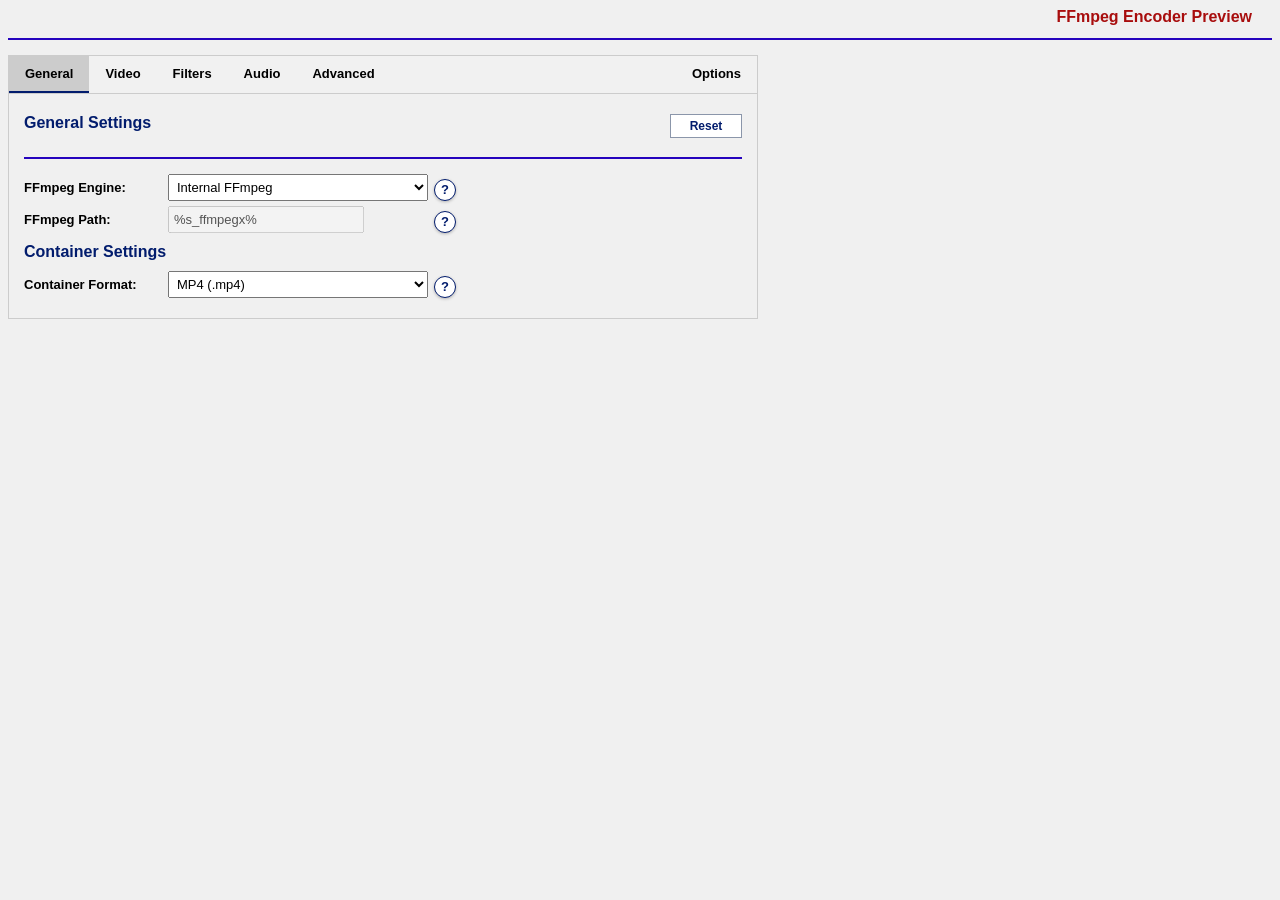
==== commit 22229afa: "UI Fixes" ====
--- a/Advanced-FFmpeg/index.html
+++ b/Advanced-FFmpeg/index.html
@@ -76,7 +76,6 @@
             toggleAudioOptions();
             toggleGeneratedCommand();
             applyTheme();
-            moveVideoLanguageToBottom();
             initOptionHelp();
             sortLanguageDropdowns();
             updateCodecIdOptions();
@@ -293,7 +292,6 @@
             toggleAudioOptions();
             toggleGeneratedCommand();
             applyTheme();
-            moveVideoLanguageToBottom();
             initOptionHelp();
             sortLanguageDropdowns();
             updateCodecIdOptions();
@@ -301,7 +299,7 @@
             updateCommand();
         }
 
-        
+
         function ffas_load_preset(base64_string) {
             try {
                 captureDefaultValues();
@@ -1846,8 +1844,10 @@
                 pathInput.disabled = true;
                 pathInput.style.backgroundColor = "";
 
-                varsBtn.style.display = "none";
-                fileBrowserBtn.style.display = "none";
+                varsBtn.style.display = "inline-block";
+                varsBtn.style.visibility = "hidden";
+                fileBrowserBtn.style.display = "inline-block";
+                fileBrowserBtn.style.visibility = "hidden";
 
                 if (hint) {
                     hint.innerText = "";
@@ -1857,7 +1857,9 @@
 
                 // Show buttons
                 varsBtn.style.display = "inline-block";
+                varsBtn.style.visibility = "visible";
                 fileBrowserBtn.style.display = "inline-block";
+                fileBrowserBtn.style.visibility = "visible";
 
 
                 // Remove either internal FFmpeg variable
@@ -1917,38 +1919,13 @@
 
             var mode = document.getElementById("FFmpegMode");
             var value = el.value.trim();
-            var hintId = el.id + "_hint";
-            var hint = document.getElementById(hintId);
 
             function clearError() {
-                el.style.backgroundColor = "";
-                if (hint) hint.innerText = "";
+                clearFieldError(el);
             }
 
             function showError(message) {
-                if (!hint) {
-                    hint = document.createElement("div");
-                    hint.id = hintId;
-                    hint.style.color = "red";
-                    hint.style.fontSize = "11px";
-                    hint.style.marginTop = "2px";
-                    hint.style.marginLeft = "144px";
-                    hint.style.marginBottom = "5px";
-
-                    var target =
-                        document.getElementById("FFmpegPathAfter") ||
-                        document.getElementById("FFmpegVarsBtn") ||
-                        el;
-
-                    if (target.nextSibling) {
-                        target.parentNode.insertBefore(hint, target.nextSibling);
-                    } else {
-                        target.parentNode.appendChild(hint);
-                    }
-                }
-
-                el.style.backgroundColor = "#ffe5e5";
-                hint.innerText = message;
+                showFieldError(el, message);
                 return false;
             }
 
@@ -2646,7 +2623,7 @@
             { id: "AudioTrackName", title: "Track Name", text: "Writes stream title metadata for the first audio stream.", url: FFMPEG_DOC_BASE + "ffmpeg.html#Main-options" },
             { id: "AudioDelay", title: "Audio Delay", text: "For encoded audio, uses the adelay filter to delay samples by milliseconds.", url: FFMPEG_DOC_BASE + "ffmpeg-filters.html#adelay" },
             { id: "AudioLanguage", title: "Language", text: "Writes stream language metadata using the selected three-letter language code.", url: FFMPEG_DOC_BASE + "ffmpeg.html#Main-options" },
-            { id: "VideoLanguage", title: "Video Language", text: "Writes the video stream language metadata using the selected three-letter language code.", url: FFMPEG_DOC_BASE + "ffmpeg.html#Main-options" },
+            { id: "VideoLanguage", title: "Language", text: "Writes the video stream language metadata using the selected three-letter language code.", url: FFMPEG_DOC_BASE + "ffmpeg.html#Main-options" },
             { id: "Threads", title: "Threads", text: "Sets FFmpeg thread count when supported. Leaving it empty or zero lets FFmpeg decide.", url: FFMPEG_DOC_BASE + "ffmpeg.html#Advanced-options" },
             { id: "HWAccel", title: "Hardware Acceleration", text: "Adds -hwaccel for supported decoding acceleration. Actual support depends on the local FFmpeg build and hardware.", url: FFMPEG_DOC_BASE + "ffmpeg.html#Advanced-Video-options" },
             { id: "OpenGOP", title: "Open GOP", text: "Encoder private setting for supported x264/x265 encoders. Default emits no option.", url: FFMPEG_DOC_BASE + "ffmpeg-codecs.html" },
@@ -2758,46 +2735,6 @@
             }
         }
 
-        function moveVideoLanguageToBottom() {
-            var tab = document.getElementById("TabVideo");
-            var selectEl = document.getElementById("VideoLanguage");
-            var grid = tab ? tab.getElementsByClassName("form-grid")[0] : null;
-            var columns = [];
-
-            if (grid) {
-                for (var i = 0; i < grid.children.length; i++) {
-                    if (grid.children[i].tagName && grid.children[i].tagName.toLowerCase() === "div") {
-                        columns.push(grid.children[i]);
-                    }
-                }
-            }
-
-            var targetColumn = columns.length > 1 ? columns[1] : columns[0];
-
-            if (!tab || !selectEl || !targetColumn || document.getElementById("VideoLanguageBottomRow")) {
-                return;
-            }
-
-            var label = findOptionHelpLabel(selectEl);
-            var helpWrap = document.getElementById("OptionHelpWrap_VideoLanguage");
-            var br = selectEl.nextSibling;
-
-            while (br && !(br.nodeType === 1 && br.tagName && br.tagName.toLowerCase() === "br")) {
-                br = br.nextSibling;
-            }
-
-            var row = document.createElement("div");
-            row.id = "VideoLanguageBottomRow";
-            row.className = "video-language-bottom-row";
-
-            if (label) row.appendChild(label);
-            row.appendChild(selectEl);
-            if (helpWrap) row.appendChild(helpWrap);
-            if (br && br.parentNode) br.parentNode.removeChild(br);
-
-            targetColumn.appendChild(row);
-        }
-
         function isOptionHelpHidden(el, target) {
             return (el && el.style && el.style.display === "none") ||
                 (target && target.style && target.style.display === "none");
@@ -2956,8 +2893,7 @@
             toggleWatermarkOptions();
             toggleAudioOptions();
             toggleGeneratedCommand();
-            applyTheme();
-            moveVideoLanguageToBottom();
+            applyTheme();            
             initOptionHelp();
             sortLanguageDropdowns();
             updateCodecIdOptions();
@@ -3016,7 +2952,8 @@
         <button id="btnFilters" class="tablinks" onclick="openTab('TabFilters', 'btnFilters')">Filters</button>
         <button id="btnAudio" class="tablinks" onclick="openTab('TabAudio', 'btnAudio')">Audio</button>
         <button id="btnAdvanced" class="tablinks" onclick="openTab('TabAdvanced', 'btnAdvanced')">Advanced</button>
-        <button id="btnOptions" class="tablinks tab-right" onclick="openTab('TabOptions', 'btnOptions')">Options</button>
+        <button id="btnOptions" class="tablinks tab-right"
+            onclick="openTab('TabOptions', 'btnOptions')">Options</button>
     </div>
 
     <div id="TabGeneral" class="tabcontent" style="display: block;">
@@ -3036,15 +2973,15 @@
 
         <label class="ffas-label-left">FFmpeg Path: </label>
         <input class="ffas-text-input" id="FFmpegPath" oninput="validateFFmpegPathField(this)"
-            onchange="validateFFmpegPathField(this)" placeholder="Path to ffmpeg.exe or %s_var%" value="%s_ffmpegx64%" disabled />
-
-        <span id="FFmpegPathStatus" style="margin-left:6px; font-family:sans-serif; font-size:12px;"></span>
+            onchange="validateFFmpegPathField(this)" placeholder="Path to ffmpeg.exe or %s_var%" value="%s_ffmpegx64%"
+            disabled />
+
+        <span id="FFmpegPathStatus"></span>
 
         <input width="2px" type="submit" value="<" name="open_vars" data-parent="FFmpegPath" data-user_vars_only="true"
             id="FFmpegVarsBtn" />
 
-        <input style="width: 30px; padding: 0; font-weight: bold;" type="submit" value="..." name="open_filebrowser"
-            data-parent="FFmpegPath" id="FFmpegPathAfter" />
+        <input type="submit" value="..." name="open_filebrowser" data-parent="FFmpegPath" id="FFmpegPathAfter" />
         <span id="FFmpegPathHelpAnchor"></span>
 
         <div class="section-title">Container Settings</div>
@@ -3075,195 +3012,7 @@
                     <option value="copy">Copy (No Re-encode)</option>
                 </select><br />
 
-                <label class="ffas-label-left">Video Language: </label>
-                <select class="ffas-text-input" id="VideoLanguage" onchange="updateCommand()">
-                    <option value="none" selected>none</option>
-                    <option value="aar">Afar</option>
-                    <option value="abk">Abkhazian</option>
-                    <option value="afr">Afrikaans</option>
-                    <option value="aka">Akan</option>
-                    <option value="alb">Albanian</option>
-                    <option value="amh">Amharic</option>
-                    <option value="ara">Arabic</option>
-                    <option value="arg">Aragonese</option>
-                    <option value="arm">Armenian</option>
-                    <option value="asm">Assamese</option>
-                    <option value="ava">Avaric</option>
-                    <option value="ave">Avestan</option>
-                    <option value="aym">Aymara</option>
-                    <option value="aze">Azerbaijani</option>
-                    <option value="bak">Bashkir</option>
-                    <option value="bam">Bambara</option>
-                    <option value="baq">Basque</option>
-                    <option value="bel">Belarusian</option>
-                    <option value="ben">Bengali</option>
-                    <option value="bih">Bihari</option>
-                    <option value="bis">Bislama</option>
-                    <option value="bos">Bosnian</option>
-                    <option value="bre">Breton</option>
-                    <option value="bul">Bulgarian</option>
-                    <option value="bur">Burmese</option>
-                    <option value="cat">Catalan</option>
-                    <option value="cha">Chamorro</option>
-                    <option value="che">Chechen</option>
-                    <option value="chi">Chinese</option>
-                    <option value="chu">Church Slavic</option>
-                    <option value="chv">Chuvash</option>
-                    <option value="cor">Cornish</option>
-                    <option value="cos">Corsican</option>
-                    <option value="cre">Cree</option>
-                    <option value="cze">Czech</option>
-                    <option value="dan">Danish</option>
-                    <option value="div">Divehi</option>
-                    <option value="dut">Dutch</option>
-                    <option value="eng">English</option>
-                    <option value="epo">Esperanto</option>
-                    <option value="est">Estonian</option>
-                    <option value="ewe">Ewe</option>
-                    <option value="fao">Faroese</option>
-                    <option value="fij">Fijian</option>
-                    <option value="fin">Finnish</option>
-                    <option value="fre">French</option>
-                    <option value="fry">Western Frisian</option>
-                    <option value="ful">Fulah</option>
-                    <option value="geo">Georgian</option>
-                    <option value="ger">German</option>
-                    <option value="gla">Gaelic</option>
-                    <option value="gle">Irish</option>
-                    <option value="glg">Galician</option>
-                    <option value="glv">Manx</option>
-                    <option value="gre">Greek</option>
-                    <option value="grn">Guarani</option>
-                    <option value="guj">Gujarati</option>
-                    <option value="hat">Haitian</option>
-                    <option value="hau">Hausa</option>
-                    <option value="heb">Hebrew</option>
-                    <option value="her">Herero</option>
-                    <option value="hin">Hindi</option>
-                    <option value="hmo">Hiri Motu</option>
-                    <option value="hrv">Croatian</option>
-                    <option value="hun">Hungarian</option>
-                    <option value="ibo">Igbo</option>
-                    <option value="ice">Icelandic</option>
-                    <option value="ido">Ido</option>
-                    <option value="iii">Sichuan Yi</option>
-                    <option value="iku">Inuktitut</option>
-                    <option value="ile">Interlingue</option>
-                    <option value="ina">Interlingua</option>
-                    <option value="ind">Indonesian</option>
-                    <option value="ipk">Inupiaq</option>
-                    <option value="ita">Italian</option>
-                    <option value="jav">Javanese</option>
-                    <option value="jpn">Japanese</option>
-                    <option value="kal">Kalaallisut</option>
-                    <option value="kan">Kannada</option>
-                    <option value="kas">Kashmiri</option>
-                    <option value="kau">Kanuri</option>
-                    <option value="kaz">Kazakh</option>
-                    <option value="khm">Khmer</option>
-                    <option value="kik">Kikuyu</option>
-                    <option value="kin">Kinyarwanda</option>
-                    <option value="kir">Kirghiz</option>
-                    <option value="kom">Komi</option>
-                    <option value="kon">Kongo</option>
-                    <option value="kor">Korean</option>
-                    <option value="kua">Kuanyama</option>
-                    <option value="kur">Kurdish</option>
-                    <option value="lao">Lao</option>
-                    <option value="lat">Latin</option>
-                    <option value="lav">Latvian</option>
-                    <option value="lim">Limburgan</option>
-                    <option value="lin">Lingala</option>
-                    <option value="lit">Lithuanian</option>
-                    <option value="ltz">Luxembourgish</option>
-                    <option value="lub">Luba-Katanga</option>
-                    <option value="lug">Ganda</option>
-                    <option value="mac">Macedonian</option>
-                    <option value="mah">Marshallese</option>
-                    <option value="mal">Malayalam</option>
-                    <option value="mao">Maori</option>
-                    <option value="mar">Marathi</option>
-                    <option value="may">Malay</option>
-                    <option value="mlg">Malagasy</option>
-                    <option value="mlt">Maltese</option>
-                    <option value="mon">Mongolian</option>
-                    <option value="nau">Nauru</option>
-                    <option value="nav">Navajo</option>
-                    <option value="nbl">Ndebele, South</option>
-                    <option value="nde">Ndebele, North</option>
-                    <option value="ndo">Ndonga</option>
-                    <option value="nep">Nepali</option>
-                    <option value="nno">Norwegian Nynorsk</option>
-                    <option value="nob">Norwegian Bokmal</option>
-                    <option value="nor">Norwegian</option>
-                    <option value="nya">Chichewa</option>
-                    <option value="oci">Occitan</option>
-                    <option value="oji">Ojibwa</option>
-                    <option value="ori">Oriya</option>
-                    <option value="orm">Oromo</option>
-                    <option value="oss">Ossetian</option>
-                    <option value="pan">Panjabi</option>
-                    <option value="per">Persian</option>
-                    <option value="pli">Pali</option>
-                    <option value="pol">Polish</option>
-                    <option value="por">Portuguese</option>
-                    <option value="pus">Pushto</option>
-                    <option value="que">Quechua</option>
-                    <option value="roh">Raeto-Romance</option>
-                    <option value="ron">Romanian</option>
-                    <option value="run">Rundi</option>
-                    <option value="rus">Russian</option>
-                    <option value="sag">Sango</option>
-                    <option value="san">Sanskrit</option>
-                    <option value="sin">Sinhala</option>
-                    <option value="sla">Slavic</option>
-                    <option value="slo">Slovak</option>
-                    <option value="slv">Slovenian</option>
-                    <option value="sme">Northern Sami</option>
-                    <option value="smo">Samoan</option>
-                    <option value="sna">Shona</option>
-                    <option value="snd">Sindhi</option>
-                    <option value="som">Somali</option>
-                    <option value="sot">Sotho, Southern</option>
-                    <option value="spa">Spanish</option>
-                    <option value="srd">Sardinian</option>
-                    <option value="srp">Serbian</option>
-                    <option value="ssw">Swazi</option>
-                    <option value="sun">Sundanese</option>
-                    <option value="swa">Swahili</option>
-                    <option value="swe">Swedish</option>
-                    <option value="tah">Tahitian</option>
-                    <option value="tam">Tamil</option>
-                    <option value="tat">Tatar</option>
-                    <option value="tel">Telugu</option>
-                    <option value="tgk">Tajik</option>
-                    <option value="tgl">Tagalog</option>
-                    <option value="tha">Thai</option>
-                    <option value="tib">Tibetan</option>
-                    <option value="tir">Tigrinya</option>
-                    <option value="ton">Tonga</option>
-                    <option value="tsn">Tswana</option>
-                    <option value="tso">Tsonga</option>
-                    <option value="tur">Turkish</option>
-                    <option value="tuk">Turkmen</option>
-                    <option value="twi">Twi</option>
-                    <option value="uig">Uighur</option>
-                    <option value="ukr">Ukrainian</option>
-                    <option value="urd">Urdu</option>
-                    <option value="uzb">Uzbek</option>
-                    <option value="ven">Venda</option>
-                    <option value="vie">Vietnamese</option>
-                    <option value="vol">Volapük</option>
-                    <option value="wel">Welsh</option>
-                    <option value="wln">Walloon</option>
-                    <option value="wol">Wolof</option>
-                    <option value="xho">Xhosa</option>
-                    <option value="yid">Yiddish</option>
-                    <option value="yor">Yoruba</option>
-                    <option value="zha">Chinese, Yue</option>
-                    <option value="zho">Chinese</option>
-                    <option value="zul">Zulu</option>
-                </select><br />
+
 
                 <label class="ffas-label-left">Rate Control: </label>
                 <select class="ffas-text-input" id="RateControl" onchange="updateCommand()">
@@ -3413,16 +3162,16 @@
                 <label class="ffas-label-left">Keyframe Interval: </label>
                 <input type="text" class="ffas-text-input" id="KeyframeInt" onfocus="clearZeroDefault(this)"
                     oninput="handleZeroDefaultInput(this)" onkeyup="handleZeroDefaultInput(this)"
-                    onchange="handleZeroDefaultInput(this)" onblur="handleZeroDefaultBlur(this)"
-                    value="0" placeholder="0, number, or %s_var%" />
+                    onchange="handleZeroDefaultInput(this)" onblur="handleZeroDefaultBlur(this)" value="0"
+                    placeholder="0, number, or %s_var%" />
                 <input width="2px" type="submit" value="<" name="open_vars" data-parent="KeyframeInt"
                     data-user_vars_only="true" id="KeyframeIntVarsBtn" /><br />
 
                 <label class="ffas-label-left">Min GOP Size: </label>
                 <input type="text" class="ffas-text-input" id="MinGOP" onfocus="clearZeroDefault(this)"
                     oninput="handleZeroDefaultInput(this)" onkeyup="handleZeroDefaultInput(this)"
-                    onchange="handleZeroDefaultInput(this)" onblur="handleZeroDefaultBlur(this)"
-                    value="0" placeholder="0, number, or %s_var%" />
+                    onchange="handleZeroDefaultInput(this)" onblur="handleZeroDefaultBlur(this)" value="0"
+                    placeholder="0, number, or %s_var%" />
                 <input width="2px" type="submit" value="<" name="open_vars" data-parent="MinGOP"
                     data-user_vars_only="true" id="MinGOPVarsBtn" /><br />
 
@@ -3432,6 +3181,197 @@
                         <option value="none" selected>none</option>
                         <option value="3">3 (Side-by-Side)</option>
                         <option value="4">4 (Top-Bottom)</option>
+                    </select><br />
+                </div>
+                <div id="" VideoLanguageRow">
+                    <label class="ffas-label-left">Language: </label>
+                    <select class="ffas-text-input" id="VideoLanguage" onchange="updateCommand()">
+                        <option value="none" selected>none</option>
+                        <option value="aar">Afar</option>
+                        <option value="abk">Abkhazian</option>
+                        <option value="afr">Afrikaans</option>
+                        <option value="aka">Akan</option>
+                        <option value="alb">Albanian</option>
+                        <option value="amh">Amharic</option>
+                        <option value="ara">Arabic</option>
+                        <option value="arg">Aragonese</option>
+                        <option value="arm">Armenian</option>
+                        <option value="asm">Assamese</option>
+                        <option value="ava">Avaric</option>
+                        <option value="ave">Avestan</option>
+                        <option value="aym">Aymara</option>
+                        <option value="aze">Azerbaijani</option>
+                        <option value="bak">Bashkir</option>
+                        <option value="bam">Bambara</option>
+                        <option value="baq">Basque</option>
+                        <option value="bel">Belarusian</option>
+                        <option value="ben">Bengali</option>
+                        <option value="bih">Bihari</option>
+                        <option value="bis">Bislama</option>
+                        <option value="bos">Bosnian</option>
+                        <option value="bre">Breton</option>
+                        <option value="bul">Bulgarian</option>
+                        <option value="bur">Burmese</option>
+                        <option value="cat">Catalan</option>
+                        <option value="cha">Chamorro</option>
+                        <option value="che">Chechen</option>
+                        <option value="chi">Chinese</option>
+                        <option value="chu">Church Slavic</option>
+                        <option value="chv">Chuvash</option>
+                        <option value="cor">Cornish</option>
+                        <option value="cos">Corsican</option>
+                        <option value="cre">Cree</option>
+                        <option value="cze">Czech</option>
+                        <option value="dan">Danish</option>
+                        <option value="div">Divehi</option>
+                        <option value="dut">Dutch</option>
+                        <option value="eng">English</option>
+                        <option value="epo">Esperanto</option>
+                        <option value="est">Estonian</option>
+                        <option value="ewe">Ewe</option>
+                        <option value="fao">Faroese</option>
+                        <option value="fij">Fijian</option>
+                        <option value="fin">Finnish</option>
+                        <option value="fre">French</option>
+                        <option value="fry">Western Frisian</option>
+                        <option value="ful">Fulah</option>
+                        <option value="geo">Georgian</option>
+                        <option value="ger">German</option>
+                        <option value="gla">Gaelic</option>
+                        <option value="gle">Irish</option>
+                        <option value="glg">Galician</option>
+                        <option value="glv">Manx</option>
+                        <option value="gre">Greek</option>
+                        <option value="grn">Guarani</option>
+                        <option value="guj">Gujarati</option>
+                        <option value="hat">Haitian</option>
+                        <option value="hau">Hausa</option>
+                        <option value="heb">Hebrew</option>
+                        <option value="her">Herero</option>
+                        <option value="hin">Hindi</option>
+                        <option value="hmo">Hiri Motu</option>
+                        <option value="hrv">Croatian</option>
+                        <option value="hun">Hungarian</option>
+                        <option value="ibo">Igbo</option>
+                        <option value="ice">Icelandic</option>
+                        <option value="ido">Ido</option>
+                        <option value="iii">Sichuan Yi</option>
+                        <option value="iku">Inuktitut</option>
+                        <option value="ile">Interlingue</option>
+                        <option value="ina">Interlingua</option>
+                        <option value="ind">Indonesian</option>
+                        <option value="ipk">Inupiaq</option>
+                        <option value="ita">Italian</option>
+                        <option value="jav">Javanese</option>
+                        <option value="jpn">Japanese</option>
+                        <option value="kal">Kalaallisut</option>
+                        <option value="kan">Kannada</option>
+                        <option value="kas">Kashmiri</option>
+                        <option value="kau">Kanuri</option>
+                        <option value="kaz">Kazakh</option>
+                        <option value="khm">Khmer</option>
+                        <option value="kik">Kikuyu</option>
+                        <option value="kin">Kinyarwanda</option>
+                        <option value="kir">Kirghiz</option>
+                        <option value="kom">Komi</option>
+                        <option value="kon">Kongo</option>
+                        <option value="kor">Korean</option>
+                        <option value="kua">Kuanyama</option>
+                        <option value="kur">Kurdish</option>
+                        <option value="lao">Lao</option>
+                        <option value="lat">Latin</option>
+                        <option value="lav">Latvian</option>
+                        <option value="lim">Limburgan</option>
+                        <option value="lin">Lingala</option>
+                        <option value="lit">Lithuanian</option>
+                        <option value="ltz">Luxembourgish</option>
+                        <option value="lub">Luba-Katanga</option>
+                        <option value="lug">Ganda</option>
+                        <option value="mac">Macedonian</option>
+                        <option value="mah">Marshallese</option>
+                        <option value="mal">Malayalam</option>
+                        <option value="mao">Maori</option>
+                        <option value="mar">Marathi</option>
+                        <option value="may">Malay</option>
+                        <option value="mlg">Malagasy</option>
+                        <option value="mlt">Maltese</option>
+                        <option value="mon">Mongolian</option>
+                        <option value="nau">Nauru</option>
+                        <option value="nav">Navajo</option>
+                        <option value="nbl">Ndebele, South</option>
+                        <option value="nde">Ndebele, North</option>
+                        <option value="ndo">Ndonga</option>
+                        <option value="nep">Nepali</option>
+                        <option value="nno">Norwegian Nynorsk</option>
+                        <option value="nob">Norwegian Bokmal</option>
+                        <option value="nor">Norwegian</option>
+                        <option value="nya">Chichewa</option>
+                        <option value="oci">Occitan</option>
+                        <option value="oji">Ojibwa</option>
+                        <option value="ori">Oriya</option>
+                        <option value="orm">Oromo</option>
+                        <option value="oss">Ossetian</option>
+                        <option value="pan">Panjabi</option>
+                        <option value="per">Persian</option>
+                        <option value="pli">Pali</option>
+                        <option value="pol">Polish</option>
+                        <option value="por">Portuguese</option>
+                        <option value="pus">Pushto</option>
+                        <option value="que">Quechua</option>
+                        <option value="roh">Raeto-Romance</option>
+                        <option value="ron">Romanian</option>
+                        <option value="run">Rundi</option>
+                        <option value="rus">Russian</option>
+                        <option value="sag">Sango</option>
+                        <option value="san">Sanskrit</option>
+                        <option value="sin">Sinhala</option>
+                        <option value="sla">Slavic</option>
+                        <option value="slo">Slovak</option>
+                        <option value="slv">Slovenian</option>
+                        <option value="sme">Northern Sami</option>
+                        <option value="smo">Samoan</option>
+                        <option value="sna">Shona</option>
+                        <option value="snd">Sindhi</option>
+                        <option value="som">Somali</option>
+                        <option value="sot">Sotho, Southern</option>
+                        <option value="spa">Spanish</option>
+                        <option value="srd">Sardinian</option>
+                        <option value="srp">Serbian</option>
+                        <option value="ssw">Swazi</option>
+                        <option value="sun">Sundanese</option>
+                        <option value="swa">Swahili</option>
+                        <option value="swe">Swedish</option>
+                        <option value="tah">Tahitian</option>
+                        <option value="tam">Tamil</option>
+                        <option value="tat">Tatar</option>
+                        <option value="tel">Telugu</option>
+                        <option value="tgk">Tajik</option>
+                        <option value="tgl">Tagalog</option>
+                        <option value="tha">Thai</option>
+                        <option value="tib">Tibetan</option>
+                        <option value="tir">Tigrinya</option>
+                        <option value="ton">Tonga</option>
+                        <option value="tsn">Tswana</option>
+                        <option value="tso">Tsonga</option>
+                        <option value="tur">Turkish</option>
+                        <option value="tuk">Turkmen</option>
+                        <option value="twi">Twi</option>
+                        <option value="uig">Uighur</option>
+                        <option value="ukr">Ukrainian</option>
+                        <option value="urd">Urdu</option>
+                        <option value="uzb">Uzbek</option>
+                        <option value="ven">Venda</option>
+                        <option value="vie">Vietnamese</option>
+                        <option value="vol">Volapük</option>
+                        <option value="wel">Welsh</option>
+                        <option value="wln">Walloon</option>
+                        <option value="wol">Wolof</option>
+                        <option value="xho">Xhosa</option>
+                        <option value="yid">Yiddish</option>
+                        <option value="yor">Yoruba</option>
+                        <option value="zha">Chinese, Yue</option>
+                        <option value="zho">Chinese</option>
+                        <option value="zul">Zulu</option>
                     </select><br />
                 </div>
             </div>
@@ -3500,35 +3440,44 @@
             <input type="hidden" id="WatermarkPosition" value="br" />
             <table class="tc-position" id="WatermarkPositionGrid">
                 <tr>
-                    <td><input type="radio" name="WatermarkPositionRadio" value="tl" onchange="setWatermarkPosition(this.value)"></td>
-                    <td><input type="radio" name="WatermarkPositionRadio" value="tc" onchange="setWatermarkPosition(this.value)"></td>
-                    <td><input type="radio" name="WatermarkPositionRadio" value="tr" onchange="setWatermarkPosition(this.value)"></td>
+                    <td><input type="radio" name="WatermarkPositionRadio" value="tl"
+                            onchange="setWatermarkPosition(this.value)"></td>
+                    <td><input type="radio" name="WatermarkPositionRadio" value="tc"
+                            onchange="setWatermarkPosition(this.value)"></td>
+                    <td><input type="radio" name="WatermarkPositionRadio" value="tr"
+                            onchange="setWatermarkPosition(this.value)"></td>
                 </tr>
                 <tr>
-                    <td><input type="radio" name="WatermarkPositionRadio" value="ml" onchange="setWatermarkPosition(this.value)"></td>
-                    <td><input type="radio" name="WatermarkPositionRadio" value="mc" onchange="setWatermarkPosition(this.value)"></td>
-                    <td><input type="radio" name="WatermarkPositionRadio" value="mr" onchange="setWatermarkPosition(this.value)"></td>
+                    <td><input type="radio" name="WatermarkPositionRadio" value="ml"
+                            onchange="setWatermarkPosition(this.value)"></td>
+                    <td><input type="radio" name="WatermarkPositionRadio" value="mc"
+                            onchange="setWatermarkPosition(this.value)"></td>
+                    <td><input type="radio" name="WatermarkPositionRadio" value="mr"
+                            onchange="setWatermarkPosition(this.value)"></td>
                 </tr>
                 <tr>
-                    <td><input type="radio" name="WatermarkPositionRadio" value="bl" onchange="setWatermarkPosition(this.value)"></td>
-                    <td><input type="radio" name="WatermarkPositionRadio" value="bc" onchange="setWatermarkPosition(this.value)"></td>
-                    <td><input type="radio" name="WatermarkPositionRadio" value="br" checked onchange="setWatermarkPosition(this.value)"></td>
+                    <td><input type="radio" name="WatermarkPositionRadio" value="bl"
+                            onchange="setWatermarkPosition(this.value)"></td>
+                    <td><input type="radio" name="WatermarkPositionRadio" value="bc"
+                            onchange="setWatermarkPosition(this.value)"></td>
+                    <td><input type="radio" name="WatermarkPositionRadio" value="br" checked
+                            onchange="setWatermarkPosition(this.value)"></td>
                 </tr>
             </table><br>
 
             <label class="ffas-label-left">X Offset:</label>
             <input type="text" class="ffas-text-input" id="WatermarkXOffset" onfocus="clearZeroDefault(this)"
                 oninput="handleZeroDefaultInput(this)" onkeyup="handleZeroDefaultInput(this)"
-                onchange="handleZeroDefaultInput(this)" onblur="handleZeroDefaultBlur(this)"
-                value="10" placeholder="0, number, or %s_var%" />
+                onchange="handleZeroDefaultInput(this)" onblur="handleZeroDefaultBlur(this)" value="10"
+                placeholder="0, number, or %s_var%" />
             <input width="2px" type="submit" value="<" name="open_vars" data-parent="WatermarkXOffset"
                 data-user_vars_only="true" id="WatermarkXOffsetVarsBtn" /><br>
 
             <label class="ffas-label-left">Y Offset:</label>
             <input type="text" class="ffas-text-input" id="WatermarkYOffset" onfocus="clearZeroDefault(this)"
                 oninput="handleZeroDefaultInput(this)" onkeyup="handleZeroDefaultInput(this)"
-                onchange="handleZeroDefaultInput(this)" onblur="handleZeroDefaultBlur(this)"
-                value="10" placeholder="0, number, or %s_var%" />
+                onchange="handleZeroDefaultInput(this)" onblur="handleZeroDefaultBlur(this)" value="10"
+                placeholder="0, number, or %s_var%" />
             <input width="2px" type="submit" value="<" name="open_vars" data-parent="WatermarkYOffset"
                 data-user_vars_only="true" id="WatermarkYOffsetVarsBtn" /><br>
 
@@ -3542,8 +3491,7 @@
 
             <label class="ffas-label-left">Opacity:</label>
             <input type="range" id="WatermarkOpacity" min="0" max="100" value="100"
-                oninput="syncWatermarkOpacity(); updateCommand();"
-                onchange="syncWatermarkOpacity(); updateCommand();"
+                oninput="syncWatermarkOpacity(); updateCommand();" onchange="syncWatermarkOpacity(); updateCommand();"
                 onmousemove="syncWatermarkOpacity();" />
             <span id="WatermarkOpacityValue">100</span><br>
         </div>
@@ -3557,9 +3505,8 @@
 
         <div id="TCSettings" style="display:none;">
             <label class="ffas-label-left">Start Timecode:</label>
-            <input class="ffas-text-input" id="TCStart" value="00:00:00:00"
-                onkeyup="validateStartTimecode(true,false)" onchange="validateStartTimecode(true,true)"
-                placeholder="00:00:00:00" style="width:260px;" />
+            <input class="ffas-text-input" id="TCStart" value="00:00:00:00" onkeyup="validateStartTimecode(true,false)"
+                onchange="validateStartTimecode(true,true)" placeholder="00:00:00:00" style="width:260px;" />
             <br>
 
             <div class="ffas-checkbox-row" style="margin-left:144px;">
@@ -3567,11 +3514,15 @@
                 <label for="TCUseSource" style="font-weight:normal;">
                     Use original media start timecode
                     <span class="ffas-help-wrap">
-                        <span class="ffas-help-button" onclick="return toggleHelpPopup('TCUseSourceHelp', window.event);">?</span>
+                        <span class="ffas-help-button"
+                            onclick="return toggleHelpPopup('TCUseSourceHelp', window.event);">?</span>
                         <span class="ffas-help-popup" id="TCUseSourceHelp" onclick="window.event.cancelBubble=true;">
-                            <span class="ffas-help-close" onclick="closeHelpPopups(); window.event.cancelBubble=true;">x</span>
+                            <span class="ffas-help-close"
+                                onclick="closeHelpPopups(); window.event.cancelBubble=true;">x</span>
                             <span class="ffas-help-title">Original Media Timecode</span>
-                            At execution, FFprobe reads the source media timecode and uses it for burn-in. If no valid source timecode is found, the fallback below decides whether burn-in starts from 00:00:00:00 or from the Start Timecode field.
+                            At execution, FFprobe reads the source media timecode and uses it for burn-in. If no valid
+                            source timecode is found, the fallback below decides whether burn-in starts from 00:00:00:00
+                            or from the Start Timecode field.
                         </span>
                     </span>
                 </label>
@@ -3933,10 +3884,10 @@
         <label class="ffas-label-left">Threads: </label>
         <input type="text" class="ffas-text-input" id="Threads" onfocus="clearZeroDefault(this)"
             oninput="handleZeroDefaultInput(this)" onkeyup="handleZeroDefaultInput(this)"
-            onchange="handleZeroDefaultInput(this)" onblur="handleZeroDefaultBlur(this)"
-            value="0" placeholder="0, number, or %s_var%" />
-        <input width="2px" type="submit" value="<" name="open_vars" data-parent="Threads"
-            data-user_vars_only="true" id="ThreadsVarsBtn" /><br />
+            onchange="handleZeroDefaultInput(this)" onblur="handleZeroDefaultBlur(this)" value="0"
+            placeholder="0, number, or %s_var%" />
+        <input width="2px" type="submit" value="<" name="open_vars" data-parent="Threads" data-user_vars_only="true"
+            id="ThreadsVarsBtn" /><br />
 
         <label class="ffas-label-left">Hardware Accel:</label>
         <select class="ffas-text-input" id="HWAccel" onchange="updateCommand()">
@@ -3998,7 +3949,8 @@
     <div id="TabOptions" class="tabcontent">
         <div class="tab-panel-header">
             <div class="section-title">Display Options</div>
-            <input type="button" class="tab-reset-button tab-reset-all-button" value="Reset All" onclick="return resetAllSettings()" />
+            <input type="button" class="tab-reset-button tab-reset-all-button" value="Reset All"
+                onclick="return resetAllSettings()" />
         </div>
 
         <label class="ffas-label-left">Generated Command:</label>
@@ -4032,7 +3984,8 @@
         <hr>
 
         <div class="section-title">Compatibility Summary</div>
-        <textarea class="command-output compatibility-summary-output" id="CompatibilitySummary" readonly="readonly"></textarea>
+        <textarea class="command-output compatibility-summary-output" id="CompatibilitySummary"
+            readonly="readonly"></textarea>
 
         <hr>
 
@@ -4045,7 +3998,8 @@
             <textarea class="command-output preset-json-output" id="PresetJson"></textarea>
             <div class="preset-json-actions" id="PresetJsonActions">
                 <input type="button" value="Export JSON File" onclick="return exportPresetJson()" />
-                <input type="button" value="Import JSON File" id="PresetJsonImportBtn" onclick="return importPresetJson()" />
+                <input type="button" value="Import JSON File" id="PresetJsonImportBtn"
+                    onclick="return importPresetJson()" />
                 <input type="file" id="PresetFileInput" accept=".json,application/json" style="display:none;"
                     onchange="return importPresetJsonFromFile(this)" />
             </div>
@@ -4061,4 +4015,4 @@
 
 </body>
 
-</html>
+</html>
--- a/Advanced-FFmpeg/style.css
+++ b/Advanced-FFmpeg/style.css
@@ -308,6 +308,10 @@
             margin-top: 5px;
         }
 
+        .video-language-bottom-row .ffas-label-left {
+            margin-bottom: 5px;
+        }
+
         body {
             background-color: #f0f0f0;
             visibility: hidden;
@@ -323,14 +327,34 @@
         }
 
         #FFmpegPath {
-            width: 198px;
+            width: 196px;
         }
 
         #FFmpegPathStatus {
             display: inline-block;
-            width: 14px;
-            margin-left: 4px;
+            /* width: 1px; */
+            margin-left: 1px;
+            margin-right: 1px;
+            font-family: sans-serif;
+            font-size: 12px;
             text-align: center;
+        }
+
+        #FFmpegVarsBtn,
+        #FFmpegPathAfter {
+            width: 24px;
+            height: 24px;
+            padding: 0;
+            font-weight: bold;
+            vertical-align: middle;
+        }
+
+        #FFmpegPathHelpAnchor {
+            display: inline-block;
+            width: 0;
+            height: 1px;
+            margin-left: -2px;
+            vertical-align: middle;
         }
 
         /* slider start */
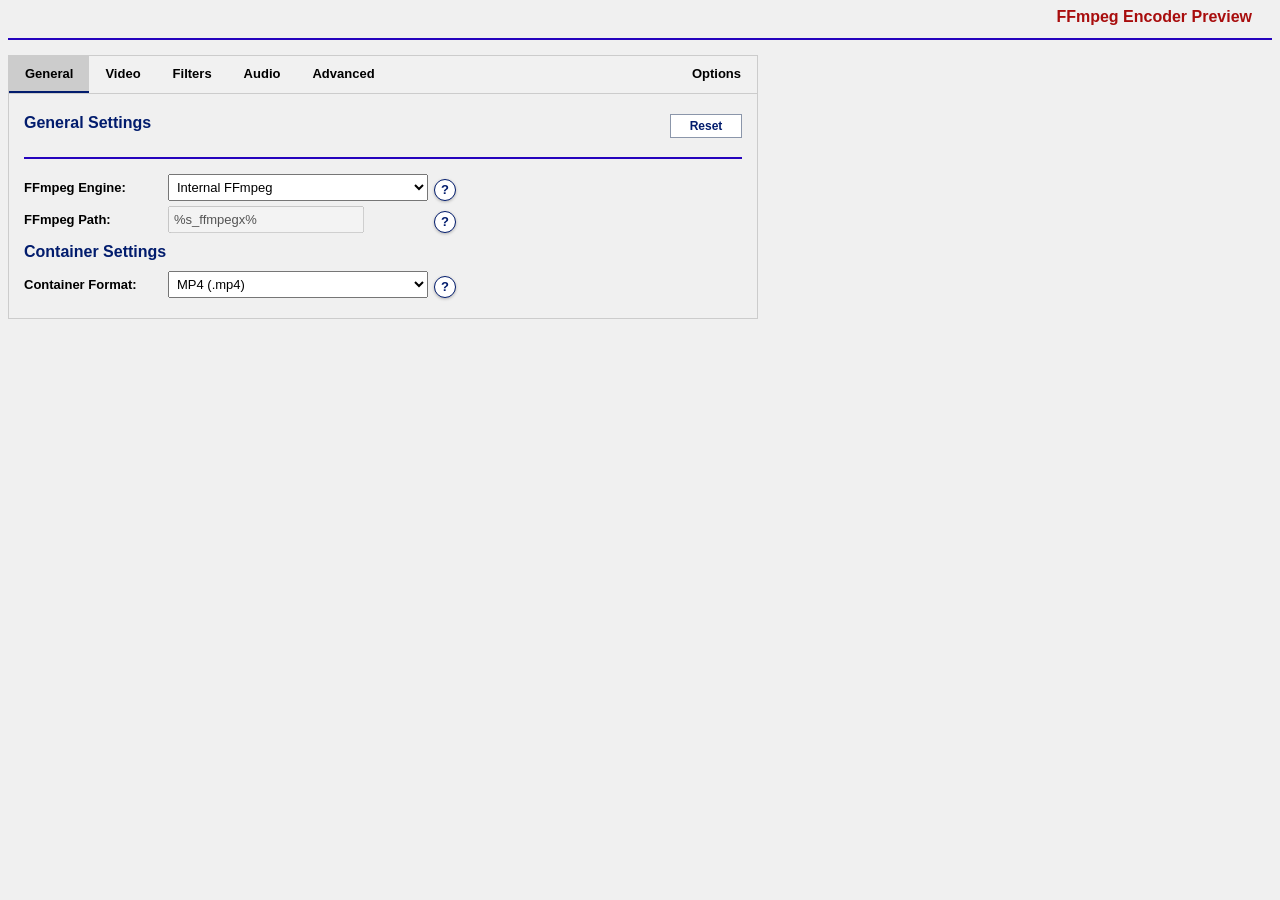
==== commit 22f39a9f: "Release 0.0.45 update checker" ====
--- a/Advanced-FFmpeg/index.html
+++ b/Advanced-FFmpeg/index.html
@@ -87,6 +87,12 @@
         }
 
         var PRESET_SCHEMA_VERSION = 1;
+        var CURRENT_NODE_VERSION = "0.0.45";
+        var CURRENT_CHANGELOG_HTML = "<strong>Installed changelog:</strong><br />0.0.45<br />- Moved Theme before update checking in Options.<br />- Added installed changelog details to the update checker info box.<br /><br />0.0.44<br />- Added an optional GitHub release update checker in the Options tab, defaulting to off.<br /><br />0.0.43<br />- Added elapsed processor runtime to successful completion messages and s_elapsed_time.";
+        var UPDATE_CHECK_URL = "https://api.github.com/repos/Feraris20/Advanced-FFmpeg/releases/latest";
+        var UPDATE_CHECK_HAS_RUN = false;
+        var latestReleaseUrl = "";
+        var latestReleaseZipUrl = "";
         var DEFAULT_FIELD_VALUES = null;
 
         function getPresetFieldIds() {
@@ -98,7 +104,7 @@
                 "WatermarkResize", "WatermarkOpacity",
                 "ColorMode", "FramePacking", "OpenGOP", "KeyframeInt", "MinGOP", "DisplayMode",
                 "AudioCodec", "AudioTrackName", "AudioDelay", "AudioLanguage", "AudioBitrate", "AudioChannels", "AudioSampleRate",
-                "Threads", "ForceCFR", "HWAccel", "Faststart", "Brand", "CodecID", "ExtraArgs", "CommandVisibility", "DryRunMode", "DryRunSaveBatch", "Theme", "GeneratedCommand", "SourceFilePath", "OutputFilePath",
+                "Threads", "ForceCFR", "HWAccel", "Faststart", "Brand", "CodecID", "ExtraArgs", "CommandVisibility", "DryRunMode", "DryRunSaveBatch", "UpdateCheckMode", "Theme", "GeneratedCommand", "SourceFilePath", "OutputFilePath",
                 "TCEnable", "TCStart", "TCUseSource", "TCSourceFallback", "TCFPS", "TCFont", "TCFontCustom", "TCPosition", "TCSize", "TCSizeCustom",
                 "TCBackgroundOpacity", "TCForegroundOpacity"
             ];
@@ -495,6 +501,7 @@
             }
 
             updateCompatibilitySummary();
+            maybeAutoCheckForUpdates();
         }
 
         function getSelectedText(id) {
@@ -630,6 +637,208 @@
             if (box) {
                 box.value = buildCompatibilitySummary();
             }
+        }
+
+        function normalizeVersionText(value) {
+            value = value || "";
+            return value.replace(/^\s*v/i, "").replace(/\s+$/g, "");
+        }
+
+        function compareVersions(left, right) {
+            var a = normalizeVersionText(left).split(".");
+            var b = normalizeVersionText(right).split(".");
+            var max = Math.max(a.length, b.length);
+
+            for (var i = 0; i < max; i++) {
+                var ai = parseInt(a[i] || "0", 10);
+                var bi = parseInt(b[i] || "0", 10);
+
+                if (isNaN(ai)) ai = 0;
+                if (isNaN(bi)) bi = 0;
+
+                if (ai > bi) return 1;
+                if (ai < bi) return -1;
+            }
+
+            return 0;
+        }
+
+        function getLatestZipAsset(release) {
+            if (!release || !release.assets) {
+                return null;
+            }
+
+            for (var i = 0; i < release.assets.length; i++) {
+                var asset = release.assets[i];
+                var assetName = asset && asset.name ? asset.name : "";
+
+                if (/\.zip$/i.test(assetName) && asset.browser_download_url) {
+                    return asset;
+                }
+            }
+
+            return null;
+        }
+
+        function setUpdateStatus(message, className) {
+            var status = document.getElementById("UpdateCheckStatus");
+
+            if (!status) {
+                return;
+            }
+
+            status.className = "update-check-status" + (className ? " " + className : "");
+            status.innerHTML = message;
+        }
+
+        function setUpdateActionsVisible(visible) {
+            var actions = document.getElementById("UpdateCheckActions");
+
+            if (actions) {
+                actions.style.display = visible ? "block" : "none";
+            }
+        }
+
+        function formatReleaseDate(value) {
+            if (!value) {
+                return "";
+            }
+
+            return value.substring(0, 10);
+        }
+
+        function escapeHtml(value) {
+            value = value || "";
+            return value
+                .replace(/&/g, "&amp;")
+                .replace(/</g, "&lt;")
+                .replace(/>/g, "&gt;")
+                .replace(/"/g, "&quot;");
+        }
+
+        function summarizeReleaseNotes(value) {
+            var text = value || "";
+            text = text.replace(/\r\n/g, "\n").replace(/\r/g, "\n");
+            var lines = text.split("\n");
+            var kept = [];
+
+            for (var i = 0; i < lines.length && kept.length < 4; i++) {
+                var line = lines[i].replace(/^\s+|\s+$/g, "");
+
+                if (line !== "") {
+                    kept.push(escapeHtml(line));
+                }
+            }
+
+            return kept.join("<br />");
+        }
+
+        function renderUpdateResult(release) {
+            var latestTag = release && release.tag_name ? release.tag_name : "";
+            var latestVersion = normalizeVersionText(latestTag);
+            var releaseName = release && release.name ? release.name : latestTag;
+            var releaseDate = formatReleaseDate(release ? release.published_at : "");
+            var zipAsset = getLatestZipAsset(release);
+            var compare = compareVersions(latestVersion, CURRENT_NODE_VERSION);
+            var notes = summarizeReleaseNotes(release ? release.body : "");
+            var message = "";
+
+            latestReleaseUrl = release && release.html_url ? release.html_url : "";
+            latestReleaseZipUrl = zipAsset ? zipAsset.browser_download_url : "";
+
+            if (compare > 0) {
+                message += "<strong>Update available: " + escapeHtml(releaseName) + "</strong><br />";
+                message += "Current version: " + CURRENT_NODE_VERSION + "<br />";
+                message += "Latest version: " + escapeHtml(latestVersion);
+                if (releaseDate) message += " (" + releaseDate + ")";
+                if (zipAsset) message += "<br />Asset: " + escapeHtml(zipAsset.name);
+                message += "<br /><br />" + CURRENT_CHANGELOG_HTML;
+                if (notes) message += "<br /><br /><strong>Latest release notes:</strong><br />" + notes;
+
+                setUpdateStatus(message, "update-available");
+                setUpdateActionsVisible(true);
+            }
+            else {
+                message += "Advanced-FFmpeg is up to date. Current version: " + CURRENT_NODE_VERSION + ".";
+                if (releaseDate) message += "<br />Latest release checked: " + latestVersion + " (" + releaseDate + ").";
+                message += "<br /><br />" + CURRENT_CHANGELOG_HTML;
+
+                setUpdateStatus(message, "update-current");
+                setUpdateActionsVisible(false);
+            }
+        }
+
+        function checkForUpdates(force) {
+            var mode = document.getElementById("UpdateCheckMode");
+            var copyHint = document.getElementById("UpdateCheckCopyHint");
+
+            if (!force && (!mode || mode.value !== "on")) {
+                setUpdateStatus("Update checking is off.", "");
+                setUpdateActionsVisible(false);
+                return false;
+            }
+
+            if (copyHint) copyHint.innerHTML = "";
+            setUpdateStatus("Checking GitHub releases...", "");
+            setUpdateActionsVisible(false);
+
+            var xhr = new XMLHttpRequest();
+            xhr.open("GET", UPDATE_CHECK_URL, true);
+            xhr.onreadystatechange = function () {
+                if (xhr.readyState !== 4) {
+                    return;
+                }
+
+                if (xhr.status >= 200 && xhr.status < 300) {
+                    try {
+                        renderUpdateResult(JSON.parse(xhr.responseText));
+                        UPDATE_CHECK_HAS_RUN = true;
+                    }
+                    catch (ex) {
+                        setUpdateStatus("Could not read the update response.", "update-error");
+                    }
+                }
+                else {
+                    setUpdateStatus("Could not check for updates. GitHub returned status " + xhr.status + ".", "update-error");
+                }
+            };
+            xhr.send(null);
+
+            return false;
+        }
+
+        function maybeAutoCheckForUpdates() {
+            var mode = document.getElementById("UpdateCheckMode");
+
+            if (mode && mode.value === "on" && !UPDATE_CHECK_HAS_RUN) {
+                checkForUpdates(false);
+            }
+            else if (!UPDATE_CHECK_HAS_RUN) {
+                setUpdateStatus("Update checking is off.", "");
+                setUpdateActionsVisible(false);
+            }
+        }
+
+        function openLatestRelease() {
+            if (latestReleaseUrl) {
+                window.open(latestReleaseUrl, "_blank");
+            }
+
+            return false;
+        }
+
+        function copyLatestZipUrl() {
+            var status = document.getElementById("UpdateCheckCopyHint");
+
+            if (window.clipboardData && latestReleaseZipUrl) {
+                window.clipboardData.setData("Text", latestReleaseZipUrl);
+                if (status) status.innerHTML = "Download URL copied.";
+            }
+            else if (status) {
+                status.innerHTML = latestReleaseZipUrl ? escapeHtml(latestReleaseZipUrl) : "No zip URL is available.";
+            }
+
+            return false;
         }
 
         function toggleGeneratedCommand() {
@@ -2635,6 +2844,7 @@
             { id: "CommandVisibility", title: "Generated Command", text: "Shows or hides this node's command preview. It is UI-only and does not add an FFmpeg argument." },
             { id: "DryRunMode", title: "Dry Run", text: "Runs a resolved FFmpeg test command that writes to the null muxer instead of creating the final output file. This checks decoding, filters, mapping, and encoding without delivering media.", url: FFMPEG_DOC_BASE + "ffmpeg-formats.html#null" },
             { id: "DryRunSaveBatch", title: "Dry Run Batch", text: "During execution, saves the resolved dry-run command as a .cmd file beside the planned media output, using the same base filename with a .cmd extension." },
+            { id: "UpdateCheckMode", title: "Check for Updates", text: "Checks the latest GitHub release only when enabled or when Check Now is clicked. It shows release links but does not download or install updates." },
             { id: "Theme", title: "Theme", text: "Changes only the editor appearance. It is UI-only and does not add an FFmpeg argument." },
             { id: "CompatibilitySummary", title: "Compatibility Summary", text: "Shows the selected container, codecs, filters, and warnings for settings that require re-encoding or are ignored by the current mode." },
             { id: "PresetJson", targetId: "PresetJsonImportBtn", title: "Preset JSON", text: "Exports and imports this node's saved UI settings as JSON. This is UI preset data, not an FFmpeg command option." }
@@ -3981,6 +4191,22 @@
             <option value="contrast">High Contrast</option>
         </select><br />
 
+        <label class="ffas-label-left">Check for Updates:</label>
+        <select class="ffas-text-input" id="UpdateCheckMode" onchange="UPDATE_CHECK_HAS_RUN=false; maybeAutoCheckForUpdates();">
+            <option value="off" selected>Off</option>
+            <option value="on">On - check GitHub releases</option>
+        </select>
+        <input type="button" class="update-check-button" value="Check Now" onclick="return checkForUpdates(true)" /><br />
+
+        <div class="update-check-panel">
+            <div id="UpdateCheckStatus" class="update-check-status">Update checking is off.</div>
+            <div id="UpdateCheckActions" class="update-check-actions" style="display:none;">
+                <input type="button" value="Open Release Page" onclick="return openLatestRelease()" />
+                <input type="button" value="Copy Zip URL" onclick="return copyLatestZipUrl()" />
+                <span id="UpdateCheckCopyHint" class="update-check-copy-hint"></span>
+            </div>
+        </div>
+
         <hr>
 
         <div class="section-title">Compatibility Summary</div>
@@ -4015,4 +4241,4 @@
 
 </body>
 
-</html>+</html>
--- a/Advanced-FFmpeg/style.css
+++ b/Advanced-FFmpeg/style.css
@@ -192,6 +192,62 @@
             box-sizing: border-box;
         }
 
+        .update-check-button {
+            width: 86px;
+            padding: 3px 6px;
+            margin-left: 6px;
+            font-family: sans-serif;
+            font-size: 12px;
+        }
+
+        .update-check-panel {
+            width: 560px;
+            margin: 0 0 8px 144px;
+            font-family: sans-serif;
+            font-size: 12px;
+            line-height: 16px;
+        }
+
+        .update-check-status {
+            padding: 6px 8px;
+            border: 1px solid #c8c8c8;
+            background: #f8f8f8;
+            color: #333333;
+        }
+
+        .update-check-status.update-available {
+            border-color: #b88700;
+            background: #fff8dc;
+            color: #4f3600;
+        }
+
+        .update-check-status.update-current {
+            border-color: #6aa56a;
+            background: #eef9ee;
+            color: #205020;
+        }
+
+        .update-check-status.update-error {
+            border-color: #b23b3b;
+            background: #fff0f0;
+            color: #8a2020;
+        }
+
+        .update-check-actions {
+            margin-top: 6px;
+        }
+
+        .update-check-actions input[type="button"] {
+            margin-right: 6px;
+            padding: 3px 8px;
+            font-family: sans-serif;
+            font-size: 12px;
+        }
+
+        .update-check-copy-hint {
+            color: #555555;
+        }
+
         .section-title {
             color: #021c6d;
             font-family: sans-serif;
